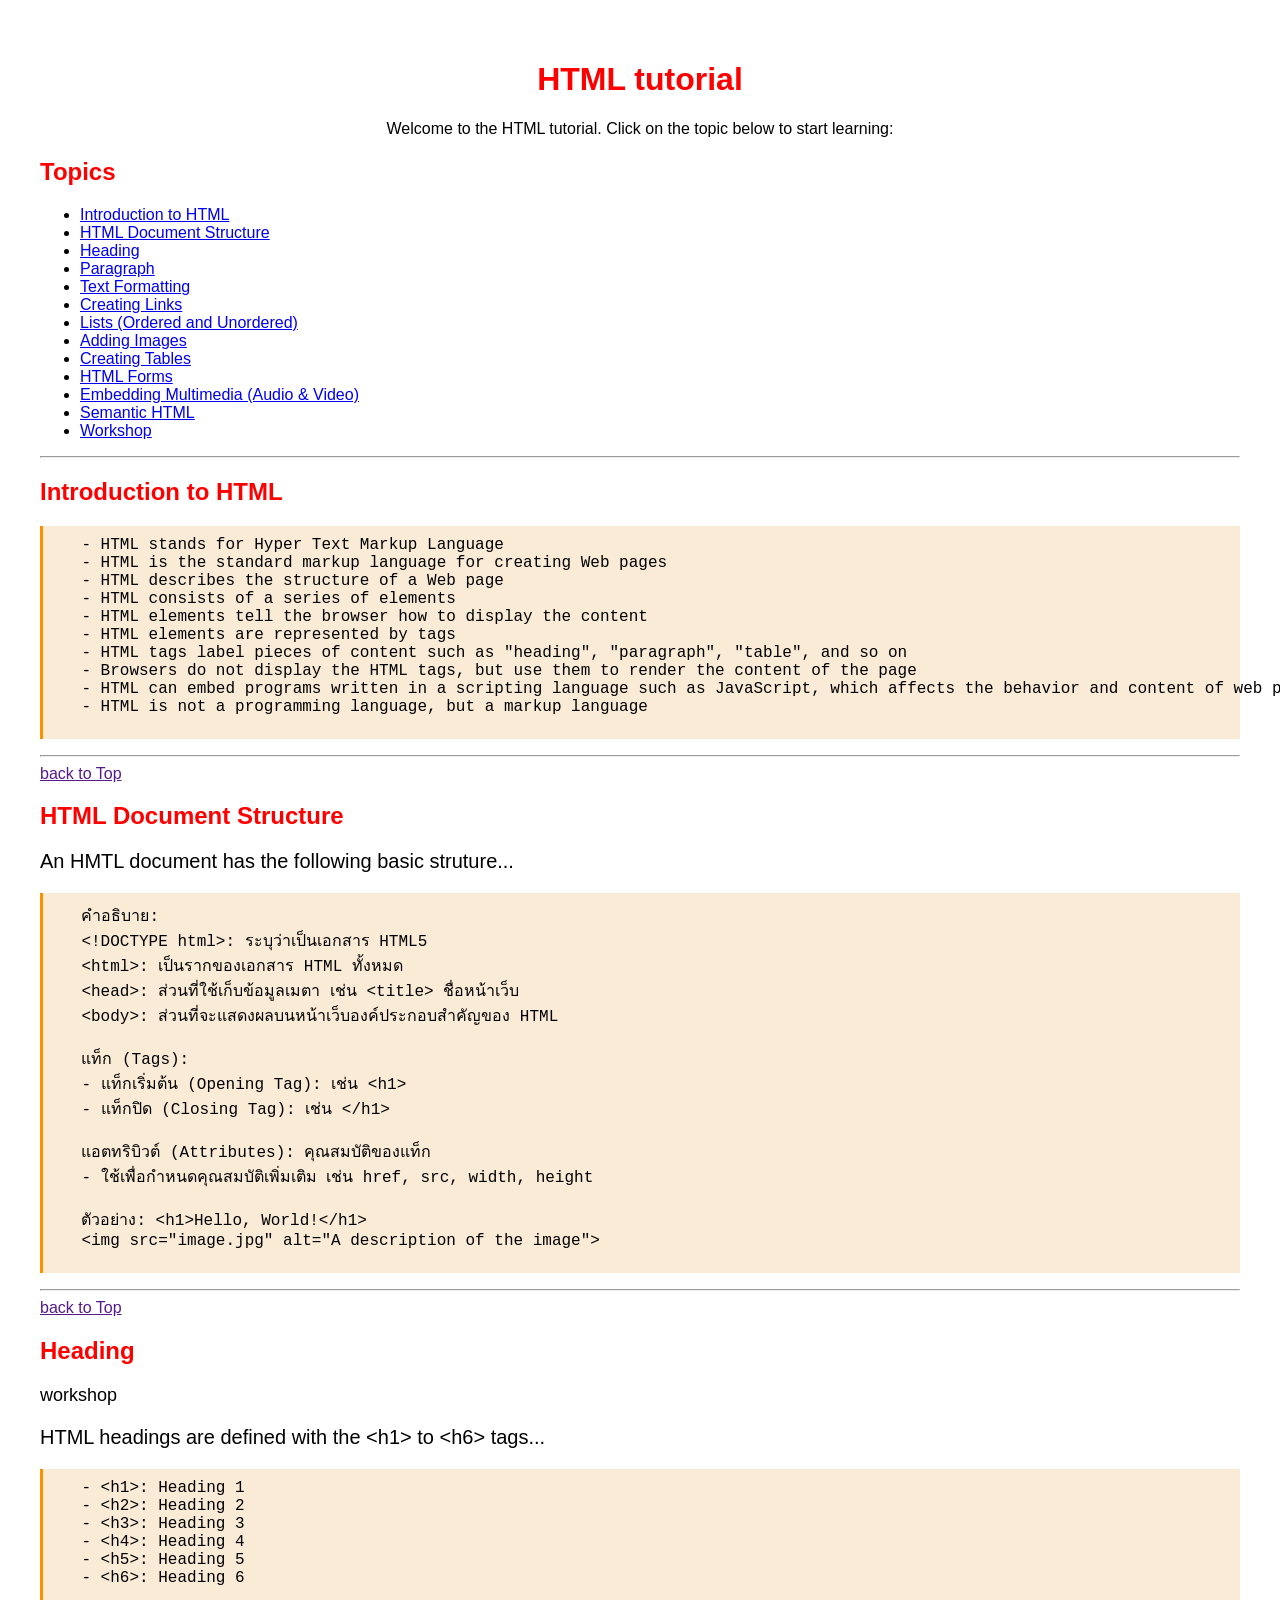
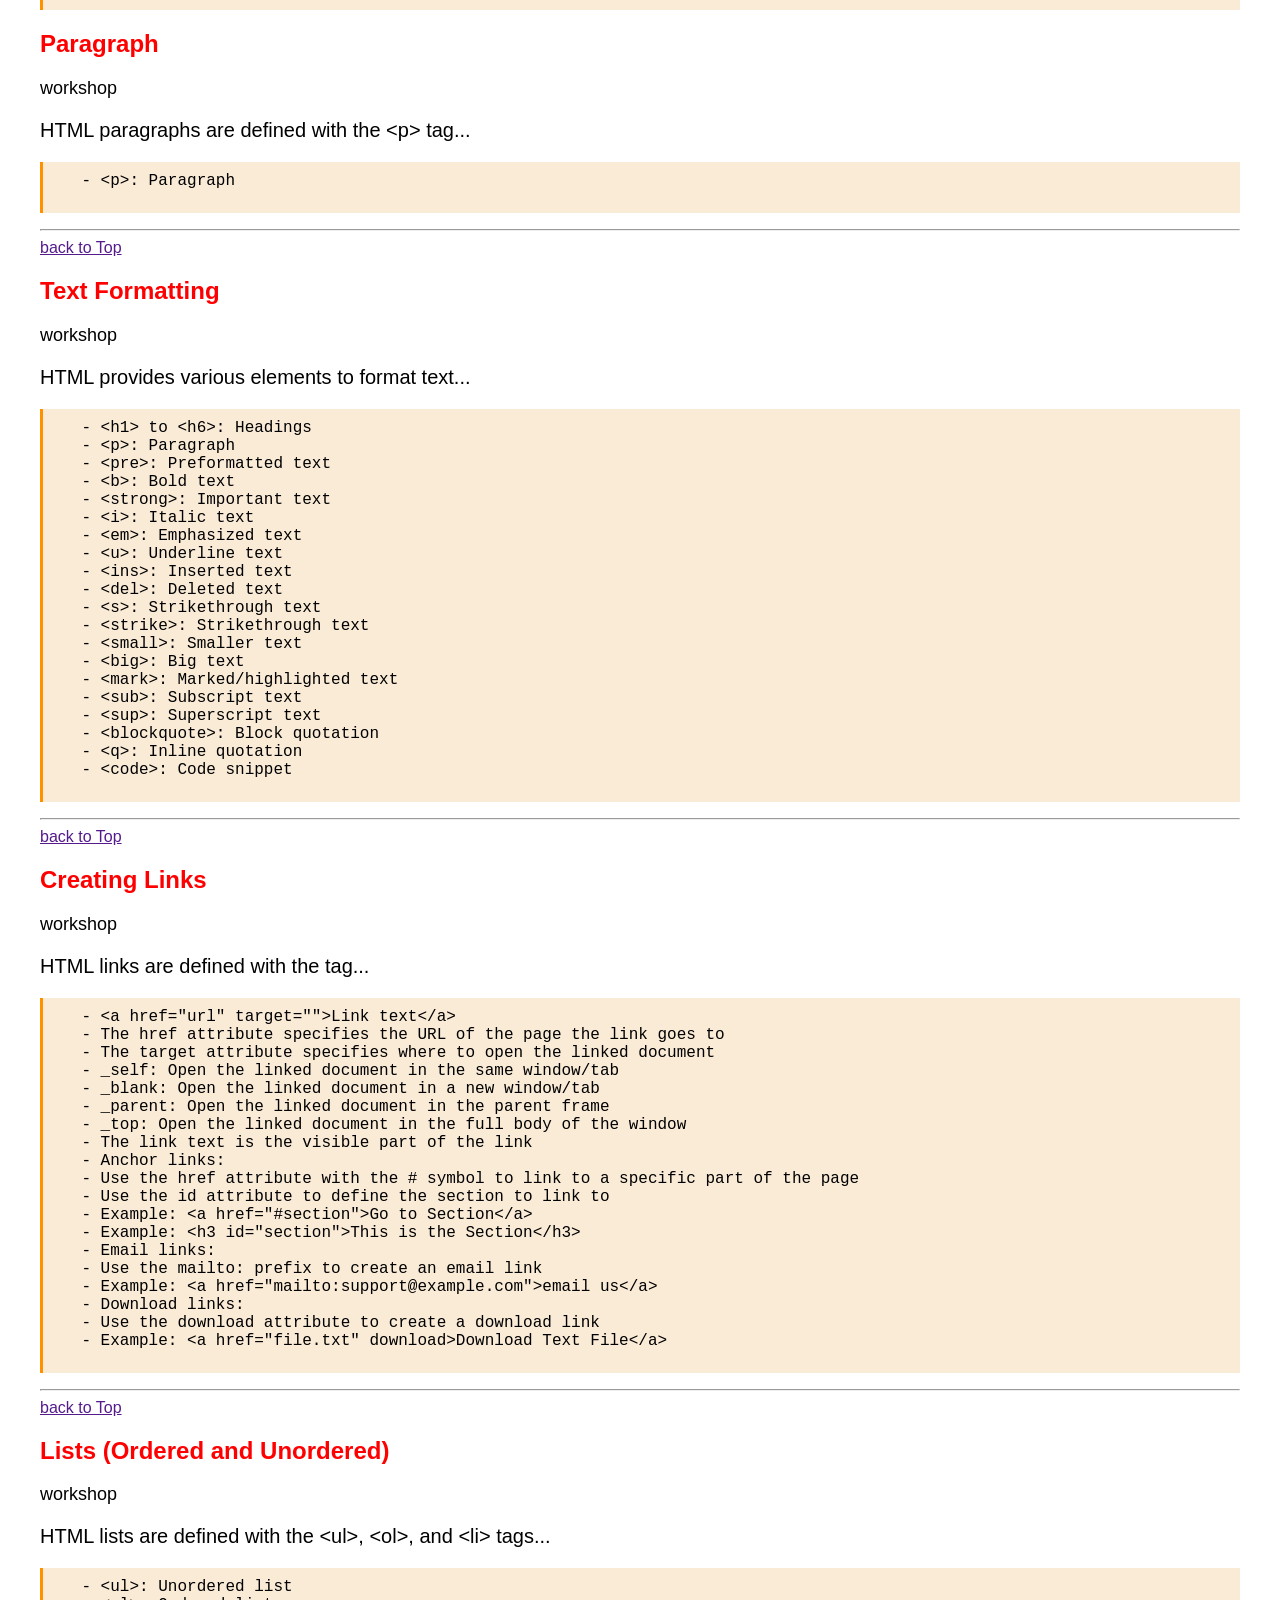
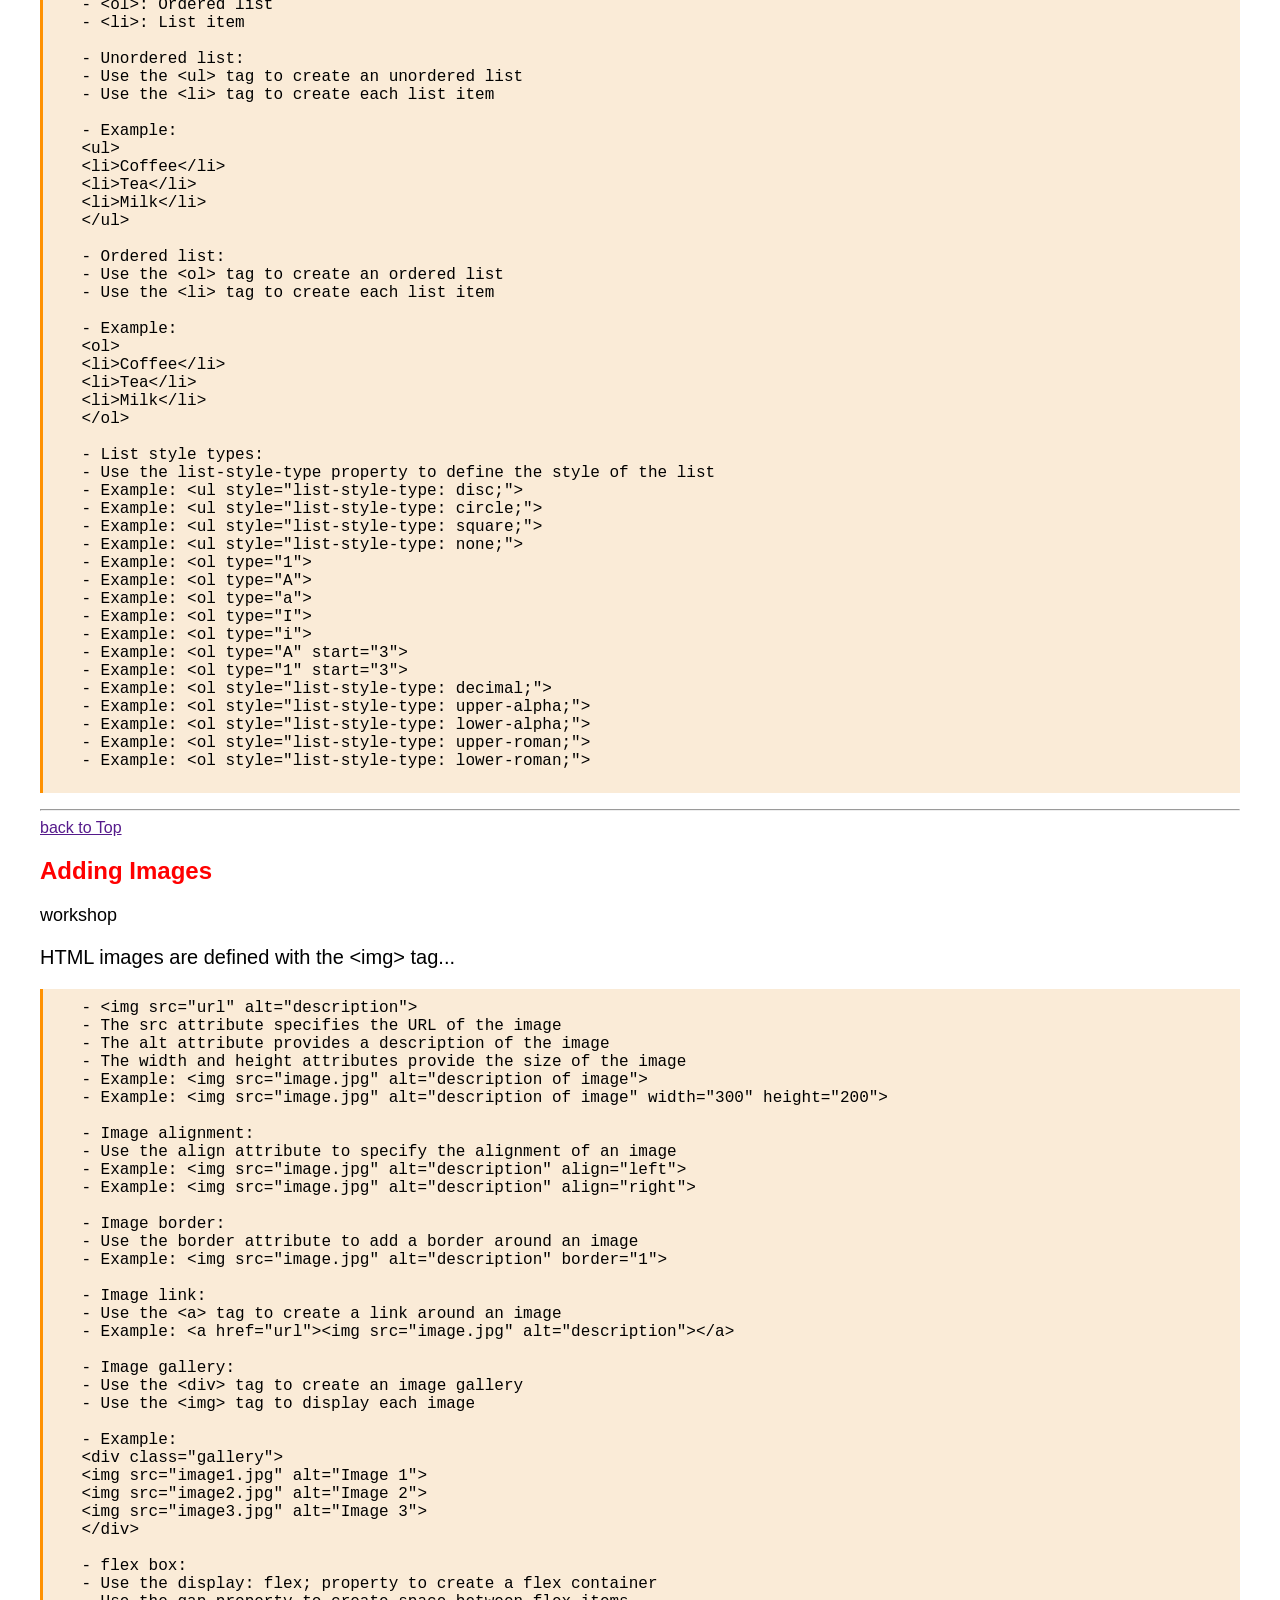
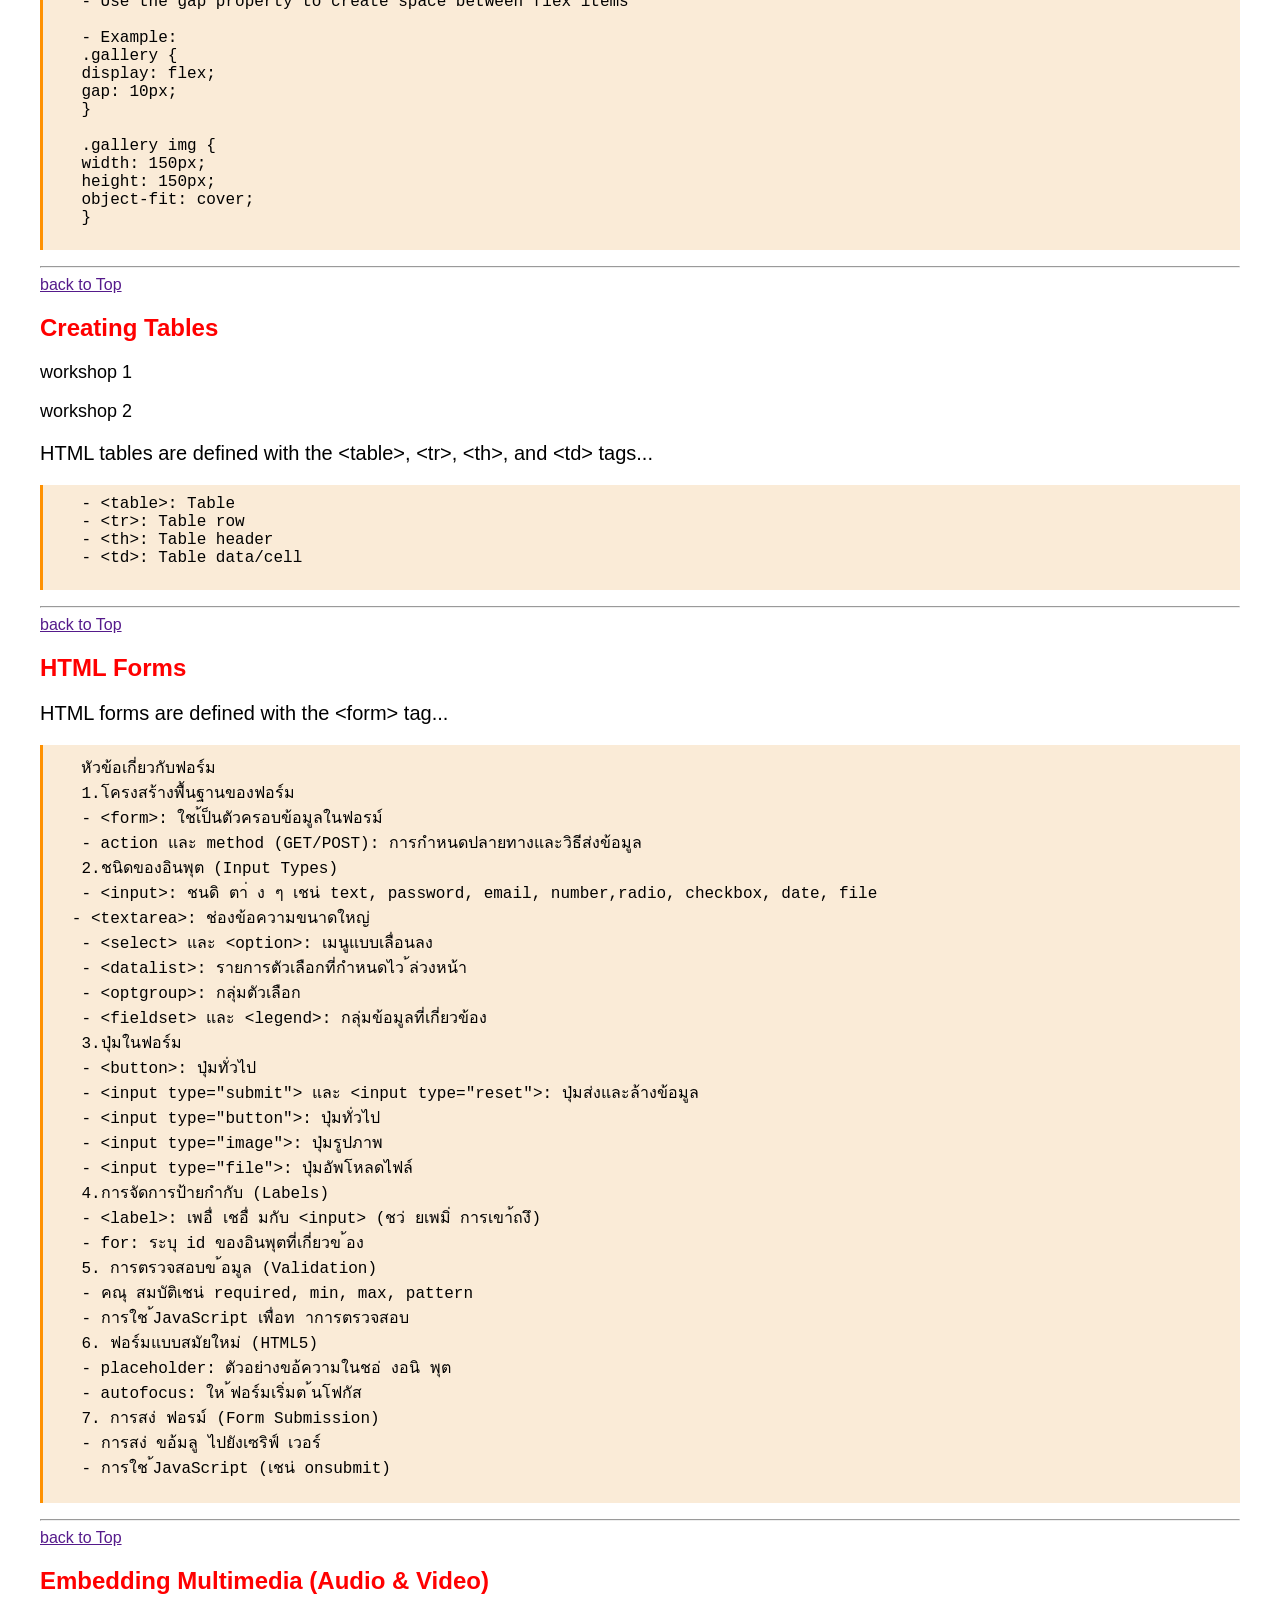
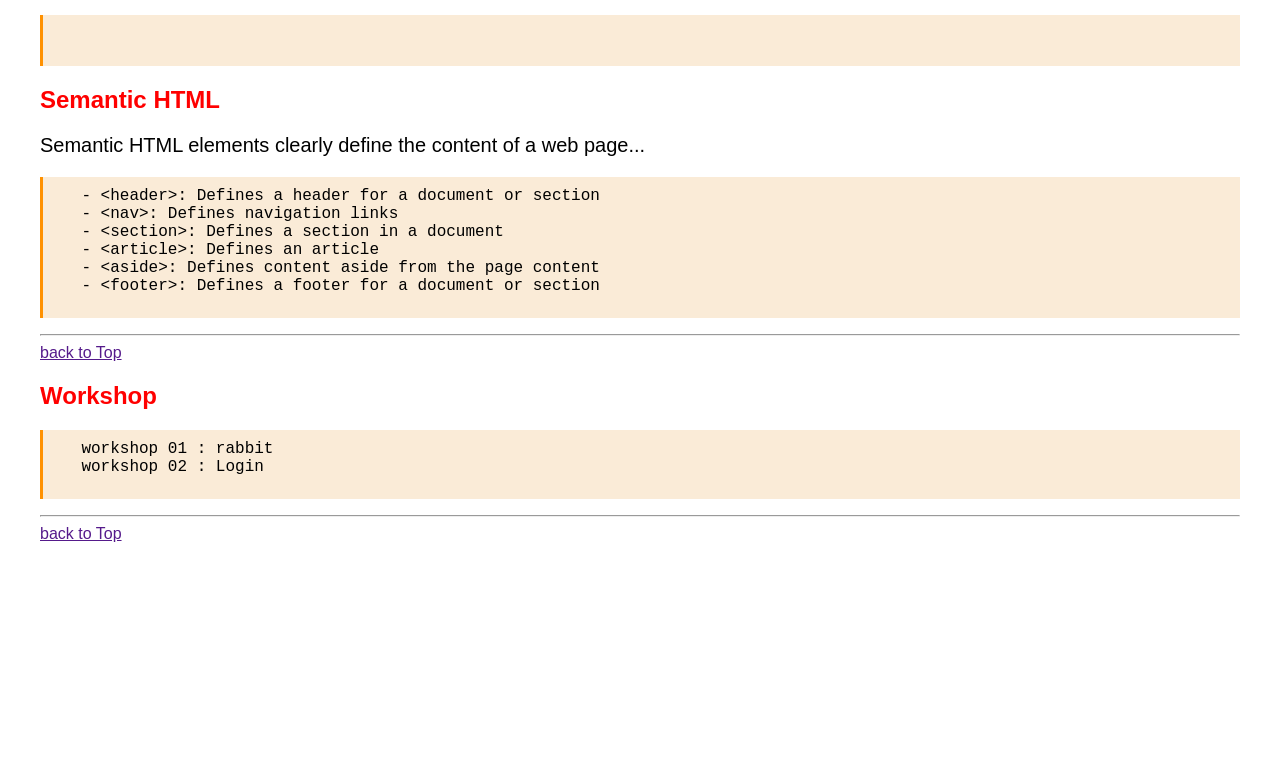
==== index.html @ 3cc13027 "update UI" ====
<!DOCTYPE html>
<html lang="en">
<head>
    <meta charset="UTF-8">
    <meta name="viewport" content="width=device-width, initial-scale=1.0">
    <meta name="description" content="เว็บไซต์สำหรับแนะนำการใช้งาน html css workshop">
    <title>Web WorkShop : 684259054</title>

    <style>
        body{
            font-family:'Segoe UI', Tahoma, Geneva, Verdana, sans-serif ;
            margin: 20px;
            padding: 20px ;
        }

        h1 {
    color: rgb(255, 0, 0);
    text-align: center;
}
h2 {
    color: rgb(255, 0, 0);
}
p {
    text-align: center;
}
.green-text{
    color: green;
}

    pre{
        background-color: antiquewhite;
        border-left: 3px solid #ff9100;
        padding: 10px 0 5px 0;
        font-size: 16px;
    }
    </style>
</head>
<body>
    <h1>HTML tutorial</h1>
    <p>Welcome to the HTML tutorial. Click on the topic below to start learning: </p>    
    <h2>Topics</h2>
    <ul>
        <li><a href="#introduction">Introduction to HTML</a></li>
        <li><a href="#document">HTML Document Structure</a></li>
        <li><a href="#heading">Heading</a></li>
        <li><a href="#paragraph">Paragraph</a></li>
        <li><a href="#text">Text Formatting</a></li>
        <li><a href="#links">Creating Links</a></li>
        <li><a href="#lists">Lists (Ordered and Unordered)</a></li>
        <li><a href="#images">Adding Images</a></li>
        <li><a href="#tables">Creating Tables</a></li>
        <li><a href="#forms">HTML Forms</a></li>
        <li><a href="#multimedia">Embedding Multimedia (Audio & Video)</a></li>
        <li><a href="#semantic">Semantic HTML</a></li>
        <li><a href="#workshop">Workshop</a></li>
    </ul>
    <hr>

    <!-- Introduction to HTML -->
    <h2 id="introduction">Introduction to HTML</h2>
    <pre>
    - HTML stands for Hyper Text Markup Language
    - HTML is the standard markup language for creating Web pages
    - HTML describes the structure of a Web page
    - HTML consists of a series of elements
    - HTML elements tell the browser how to display the content
    - HTML elements are represented by tags
    - HTML tags label pieces of content such as "heading", "paragraph", "table", and so on
    - Browsers do not display the HTML tags, but use them to render the content of the page
    - HTML can embed programs written in a scripting language such as JavaScript, which affects the behavior and content of web pages
    - HTML is not a programming language, but a markup language
    </pre>
    <hr>
    <a href="">back to Top</a>

    <!-- HTML Document Structure -->
    <h2 id="document">HTML Document Structure</h2>
    <p style="font-size: 20px;
    text-align: left;">An HMTL document has the following basic struture... </p>
    <pre>
    คำอธิบาย:
    &lt;!DOCTYPE html&gt;: ระบุว่าเป็นเอกสาร HTML5
    &lt;html&gt;: เป็นรากของเอกสาร HTML ทั้งหมด
    &lt;head&gt;: ส่วนที่ใช้เก็บข้อมูลเมตา เช่น &lt;title&gt; ชื่อหน้าเว็บ
    &lt;body&gt;: ส่วนที่จะแสดงผลบนหน้าเว็บองค์ประกอบสำคัญของ HTML

    แท็ก (Tags):
    - แท็กเริ่มต้น (Opening Tag): เช่น &lt;h1&gt;
    - แท็กปิด (Closing Tag): เช่น &lt;/h1&gt;

    แอตทริบิวต์ (Attributes): คุณสมบัติของแท็ก
    - ใช้เพื่อกำหนดคุณสมบัติเพิ่มเติม เช่น href, src, width, height

    ตัวอย่าง: &lt;h1&gt;Hello, World!&lt;/h1&gt;
    &lt;img src="image.jpg" alt="A description of the image"&gt;
    </pre>
    <hr>
    <a href="">back to Top</a>

    <!-- Heading -->
    <h2 id="heading">Heading</h2>
    <p style="font-size: 18px;
    text-align: left;">workshop </p>
    <p style="font-size: 20px;
    text-align: left;">HTML headings are defined with the &lt;h1&gt; to &lt;h6&gt; tags... </p>
    <pre>
    - &lt;h1&gt;: Heading 1
    - &lt;h2&gt;: Heading 2
    - &lt;h3&gt;: Heading 3
    - &lt;h4&gt;: Heading 4
    - &lt;h5&gt;: Heading 5
    - &lt;h6&gt;: Heading 6
    </pre>

    <!-- Paragraph -->
    <h2 id="paragraph">Paragraph</h2>
    <p style="font-size: 18px;
    text-align: left;">workshop </p>
    <p style="font-size: 20px;
    text-align: left;">HTML paragraphs are defined with the &lt;p&gt; tag... </p>
    <pre>
    - &lt;p&gt;: Paragraph
    </pre>
    <hr>
    <a href="">back to Top</a>

    <!-- Text Formatting -->
    <h2 id="text">Text Formatting</h2>
    <p style="font-size: 18px;
    text-align: left;">workshop </p>
    <p style="font-size: 20px;
    text-align: left;">HTML provides various elements to format text... </p>
    <pre>
    - &lt;h1&gt; to &lt;h6&gt;: Headings
    - &lt;p&gt;: Paragraph
    - &lt;pre&gt;: Preformatted text
    - &lt;b&gt;: Bold text
    - &lt;strong&gt;: Important text
    - &lt;i&gt;: Italic text
    - &lt;em&gt;: Emphasized text
    - &lt;u&gt;: Underline text
    - &lt;ins&gt;: Inserted text
    - &lt;del&gt;: Deleted text
    - &lt;s&gt;: Strikethrough text
    - &lt;strike&gt;: Strikethrough text
    - &lt;small&gt;: Smaller text
    - &lt;big&gt;: Big text
    - &lt;mark&gt;: Marked/highlighted text
    - &lt;sub&gt;: Subscript text
    - &lt;sup&gt;: Superscript text
    - &lt;blockquote&gt;: Block quotation
    - &lt;q&gt;: Inline quotation
    - &lt;code&gt;: Code snippet
    </pre>
    <hr>
    <a href="">back to Top</a>
    
    <!-- Creating Links -->
    <h2 id="links">Creating Links</h2>
    <p style="font-size: 18px;
    text-align: left;">workshop </p>
    <p style="font-size: 20px;
    text-align: left;">HTML links are defined with the <a> tag... </p>
    <pre>
    - &lt;a href="url" target=""&gt;Link text&lt;/a&gt;
    - The href attribute specifies the URL of the page the link goes to
    - The target attribute specifies where to open the linked document
    - _self: Open the linked document in the same window/tab
    - _blank: Open the linked document in a new window/tab
    - _parent: Open the linked document in the parent frame
    - _top: Open the linked document in the full body of the window
    - The link text is the visible part of the link
    - Anchor links:
    - Use the href attribute with the # symbol to link to a specific part of the page
    - Use the id attribute to define the section to link to
    - Example: &lt;a href="#section"&gt;Go to Section&lt;/a&gt;
    - Example: &lt;h3 id="section"&gt;This is the Section&lt;/h3&gt;
    - Email links:
    - Use the mailto: prefix to create an email link
    - Example: &lt;a href="mailto:support@example.com">email us&lt;/a&gt;
    - Download links:
    - Use the download attribute to create a download link
    - Example: &lt;a href="file.txt" download&gt;Download Text File&lt;/a&gt;
    </pre>
    <hr>
    <a href="">back to Top</a>
    
    <!-- Lists (Ordered and Unordered) -->
    <h2 id="lists">Lists (Ordered and Unordered)</h2>
    <p style="font-size: 18px;
    text-align: left;">workshop </p>
    <p style="font-size: 20px;
    text-align: left;">HTML lists are defined with the &lt;ul&gt;, &lt;ol&gt;, and &lt;li&gt; tags... </p>
    <pre>
    - &lt;ul&gt;: Unordered list
    - &lt;ol&gt;: Ordered list
    - &lt;li&gt;: List item

    - Unordered list:
    - Use the &lt;ul&gt; tag to create an unordered list
    - Use the &lt;li&gt; tag to create each list item

    - Example:
    &lt;ul&gt;
    &lt;li&gt;Coffee&lt;/li&gt;
    &lt;li&gt;Tea&lt;/li&gt;
    &lt;li&gt;Milk&lt;/li&gt;
    &lt;/ul&gt;

    - Ordered list:
    - Use the &lt;ol&gt; tag to create an ordered list
    - Use the &lt;li&gt; tag to create each list item

    - Example:
    &lt;ol&gt;
    &lt;li&gt;Coffee&lt;/li&gt;
    &lt;li&gt;Tea&lt;/li&gt;
    &lt;li&gt;Milk&lt;/li&gt;
    &lt;/ol&gt;

    - List style types:
    - Use the list-style-type property to define the style of the list
    - Example: &lt;ul style="list-style-type: disc;"&gt;
    - Example: &lt;ul style="list-style-type: circle;"&gt;
    - Example: &lt;ul style="list-style-type: square;"&gt;
    - Example: &lt;ul style="list-style-type: none;"&gt;
    - Example: &lt;ol type="1"&gt;
    - Example: &lt;ol type="A"&gt;
    - Example: &lt;ol type="a"&gt;
    - Example: &lt;ol type="I"&gt;
    - Example: &lt;ol type="i"&gt;
    - Example: &lt;ol type="A" start="3"&gt;
    - Example: &lt;ol type="1" start="3"&gt;
    - Example: &lt;ol style="list-style-type: decimal;"&gt;
    - Example: &lt;ol style="list-style-type: upper-alpha;"&gt;
    - Example: &lt;ol style="list-style-type: lower-alpha;"&gt;
    - Example: &lt;ol style="list-style-type: upper-roman;"&gt;
    - Example: &lt;ol style="list-style-type: lower-roman;"&gt;
    </pre>
    <hr>
    <a href="">back to Top</a>
    
    <!-- Adding Images -->
    <h2 id="images">Adding Images</h2>
    <p style="font-size: 18px;
    text-align: left;">workshop </p>
    <p style="font-size: 20px;
    text-align: left;">HTML images are defined with the &lt;img&gt; tag... </p>
    <pre>
    - &lt;img src="url" alt="description"&gt;
    - The src attribute specifies the URL of the image
    - The alt attribute provides a description of the image
    - The width and height attributes provide the size of the image
    - Example: &lt;img src="image.jpg" alt="description of image"&gt;
    - Example: &lt;img src="image.jpg" alt="description of image" width="300" height="200"&gt;

    - Image alignment:
    - Use the align attribute to specify the alignment of an image
    - Example: &lt;img src="image.jpg" alt="description" align="left"&gt;
    - Example: &lt;img src="image.jpg" alt="description" align="right"&gt;

    - Image border:
    - Use the border attribute to add a border around an image
    - Example: &lt;img src="image.jpg" alt="description" border="1"&gt;

    - Image link:
    - Use the &lt;a&gt; tag to create a link around an image
    - Example: &lt;a href="url"&gt;&lt;img src="image.jpg" alt="description"&gt;&lt;/a&gt;
    
    - Image gallery:
    - Use the &lt;div&gt; tag to create an image gallery
    - Use the &lt;img&gt; tag to display each image

    - Example:
    &lt;div class="gallery"&gt;
    &lt;img src="image1.jpg" alt="Image 1"&gt;
    &lt;img src="image2.jpg" alt="Image 2"&gt;
    &lt;img src="image3.jpg" alt="Image 3"&gt;
    &lt;/div&gt;

    - flex box:
    - Use the display: flex; property to create a flex container
    - Use the gap property to create space between flex items

    - Example:
    .gallery {
    display: flex;
    gap: 10px;
    }

    .gallery img {
    width: 150px;
    height: 150px;
    object-fit: cover;
    }
    </pre>
    <hr>
    <a href="">back to Top</a>
    
    <!-- Creating Tables -->
    <h2 id="tables">Creating Tables</h2>
    <p style="font-size: 18px;
    text-align: left;">workshop 1</p>
    <p style="font-size: 18px;
    text-align: left;">workshop 2</p>
    <p style="font-size: 20px;
    text-align: left;">HTML tables are defined with the &lt;table&gt;, &lt;tr&gt;, &lt;th&gt;, and &lt;td&gt; tags... </p>
    <pre>
    - &lt;table&gt;: Table
    - &lt;tr&gt;: Table row
    - &lt;th&gt;: Table header
    - &lt;td&gt;: Table data/cell
    </pre>
    <hr>
    <a href="">back to Top</a>
    
    <!-- HTML Forms -->
    <h2 id="forms">HTML Forms</h2>
    <p style="font-size: 20px;
    text-align: left;">HTML forms are defined with the &lt;form&gt; tag... </p>
    <pre>
    หัวข้อเกี่ยวกับฟอร์ม
    1.โครงสร้างพื้นฐานของฟอร์ม
    - &lt;form>: ใชเ้ป็นตัวครอบข้อมูลในฟอรม์
    - action และ method (GET/POST): การกำหนดปลายทางและวิธีส่งข้อมูล
    2.ชนิดของอินพุต (Input Types)
    - &lt;input>: ชนดิ ตา่ ง ๆ เชน่ text, password, email, number,radio, checkbox, date, file
   - &lt;textarea>: ช่องข้อความขนาดใหญ่
    - &lt;select> และ &lt;option>: เมนูแบบเลื่อนลง
    - &lt;datalist>: รายการตัวเลือกที่กำหนดไว ้ล่วงหน้า
    - &lt;optgroup>: กลุ่มตัวเลือก
    - &lt;fieldset> และ &lt;legend>: กลุ่มข้อมูลที่เกี่ยวข้อง
    3.ปุ่มในฟอร์ม
    - &lt;button>: ปุ่มทั่วไป
    - &lt;input type="submit"> และ &lt;input type="reset">: ปุ่มส่งและล้างข้อมูล
    - &lt;input type="button">: ปุ่มทั่วไป
    - &lt;input type="image">: ปุ่มรูปภาพ
    - &lt;input type="file">: ปุ่มอัพโหลดไฟล์
    4.การจัดการป้ายกำกับ (Labels)
    - &lt;label>: เพอื่ เชอื่ มกับ &lt;input> (ชว่ ยเพมิ่ การเขา้ถงึ)
    - for: ระบุ id ของอินพุตที่เกี่ยวข ้อง
    5. การตรวจสอบข ้อมูล (Validation)
    - คณุ สมบัติเชน่ required, min, max, pattern
    - การใช ้JavaScript เพื่อท าการตรวจสอบ
    6. ฟอร์มแบบสมัยใหม่ (HTML5)
    - placeholder: ตัวอย่างขอ้ความในชอ่ งอนิ พุต
    - autofocus: ให ้ฟอร์มเริ่มต ้นโฟกัส
    7. การสง่ ฟอรม์ (Form Submission)
    - การสง่ ขอ้มลู ไปยังเซริฟ์ เวอร์
    - การใช ้JavaScript (เชน่ onsubmit)
    </pre>
    <hr>
    <a href="">back to Top</a>
    
    <!-- Embedding Multimedia (Audio & Video) -->
    <h2 id="multimedia">Embedding Multimedia (Audio & Video)</h2>
    <pre>

    </pre>
    
    <!-- Semantic HTML -->
    <h2 id="semantic">Semantic HTML</h2>
    <p style="font-size: 20px;
    text-align: left;">Semantic HTML elements clearly define the content of a web page... </p>
    <pre>
    - &lt;header&gt;: Defines a header for a document or section
    - &lt;nav&gt;: Defines navigation links
    - &lt;section&gt;: Defines a section in a document
    - &lt;article&gt;: Defines an article
    - &lt;aside&gt;: Defines content aside from the page content
    - &lt;footer&gt;: Defines a footer for a document or section
    </pre>
    <hr>
    <a href="">back to Top</a>
    
    <!-- Workshop -->
    <h2 id="workshop">Workshop</h2>
    <pre>
    workshop 01 : rabbit
    workshop 02 : Login
    </pre>
    <hr>
    <a href="">back to Top</a>
</body>
</html>
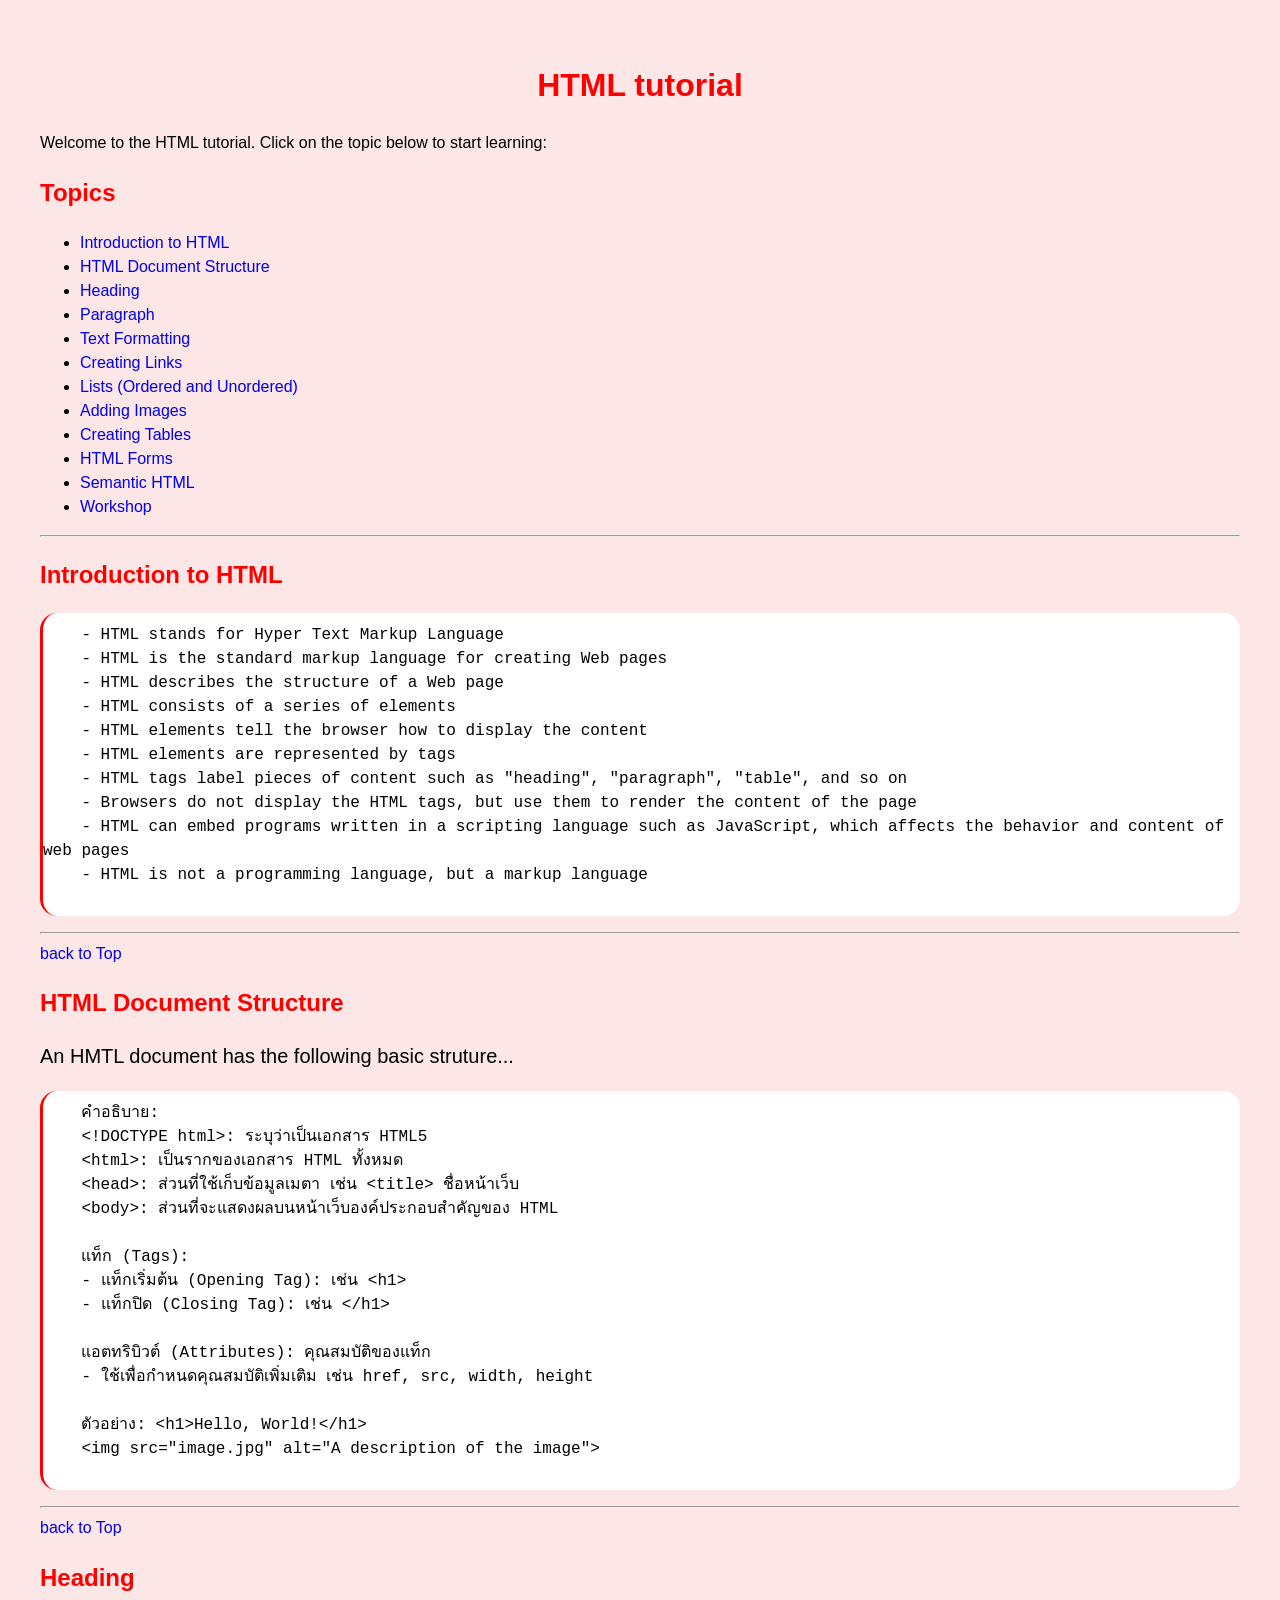
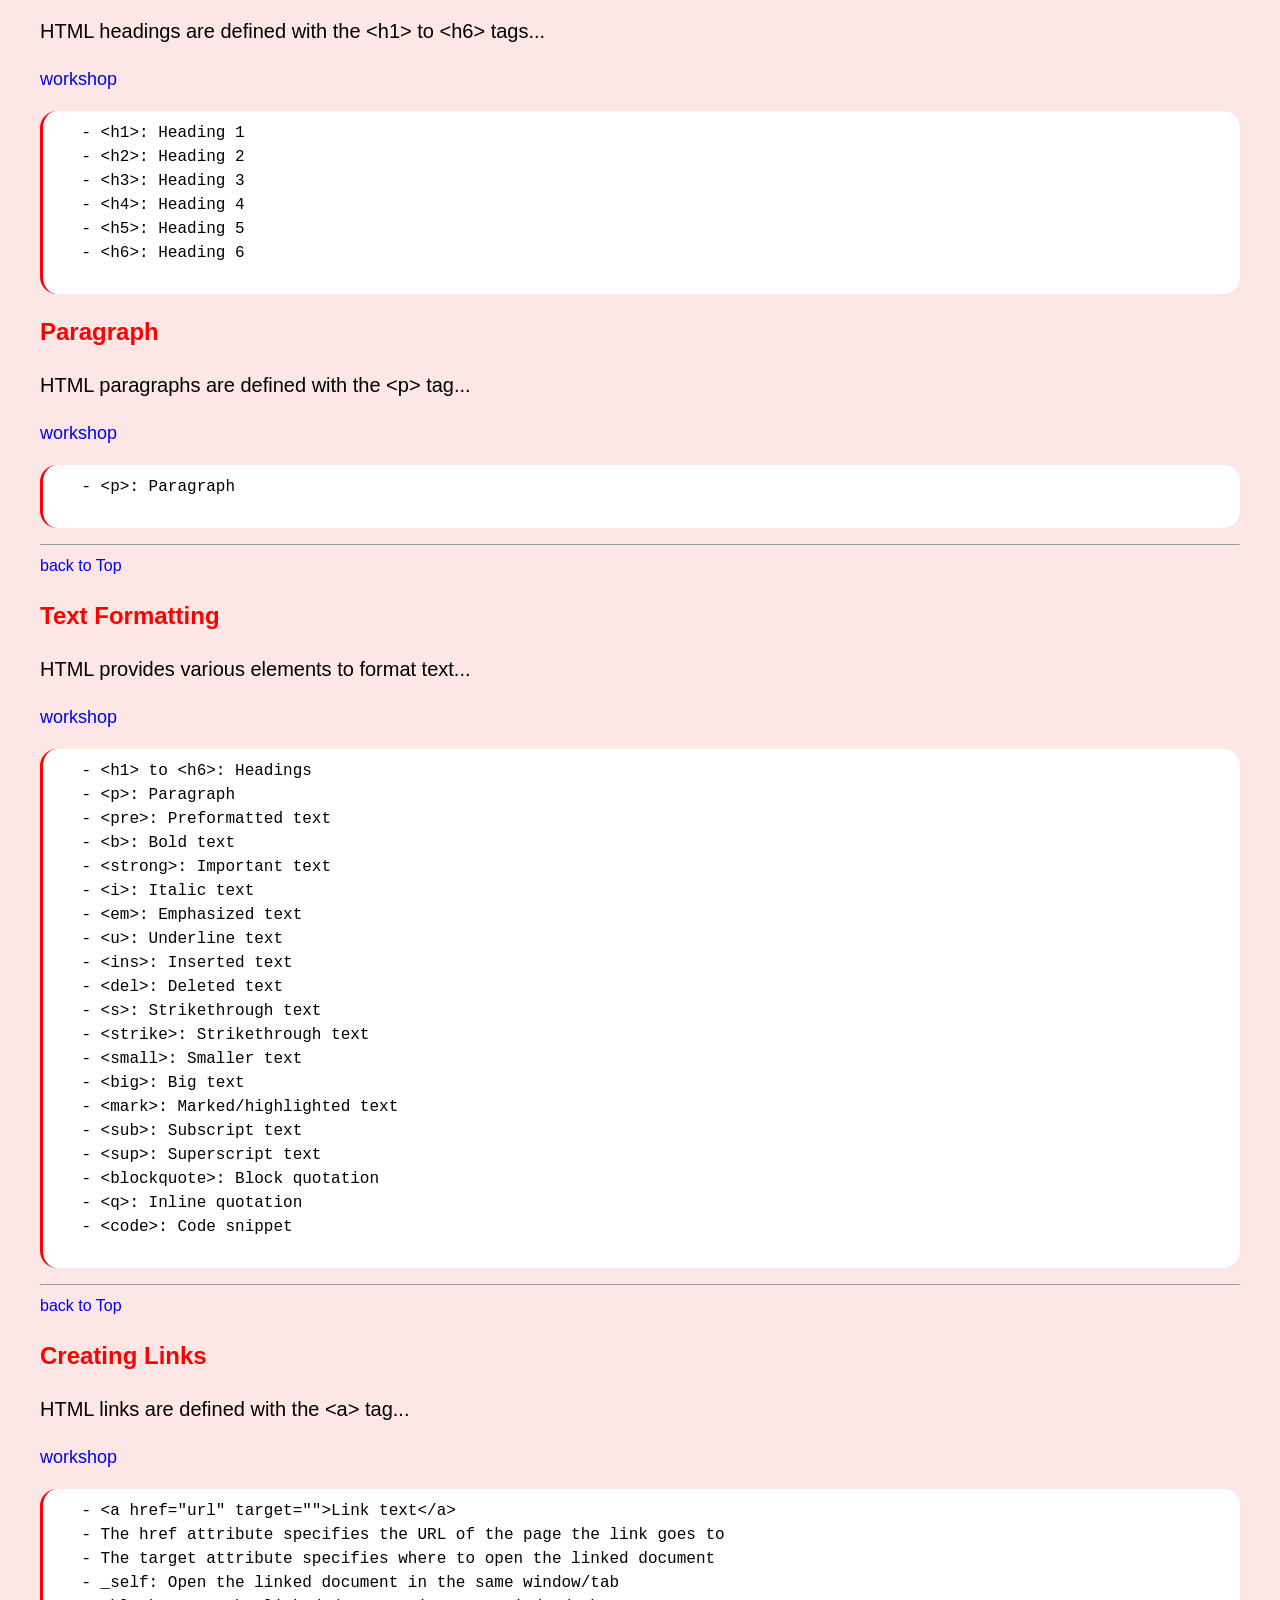
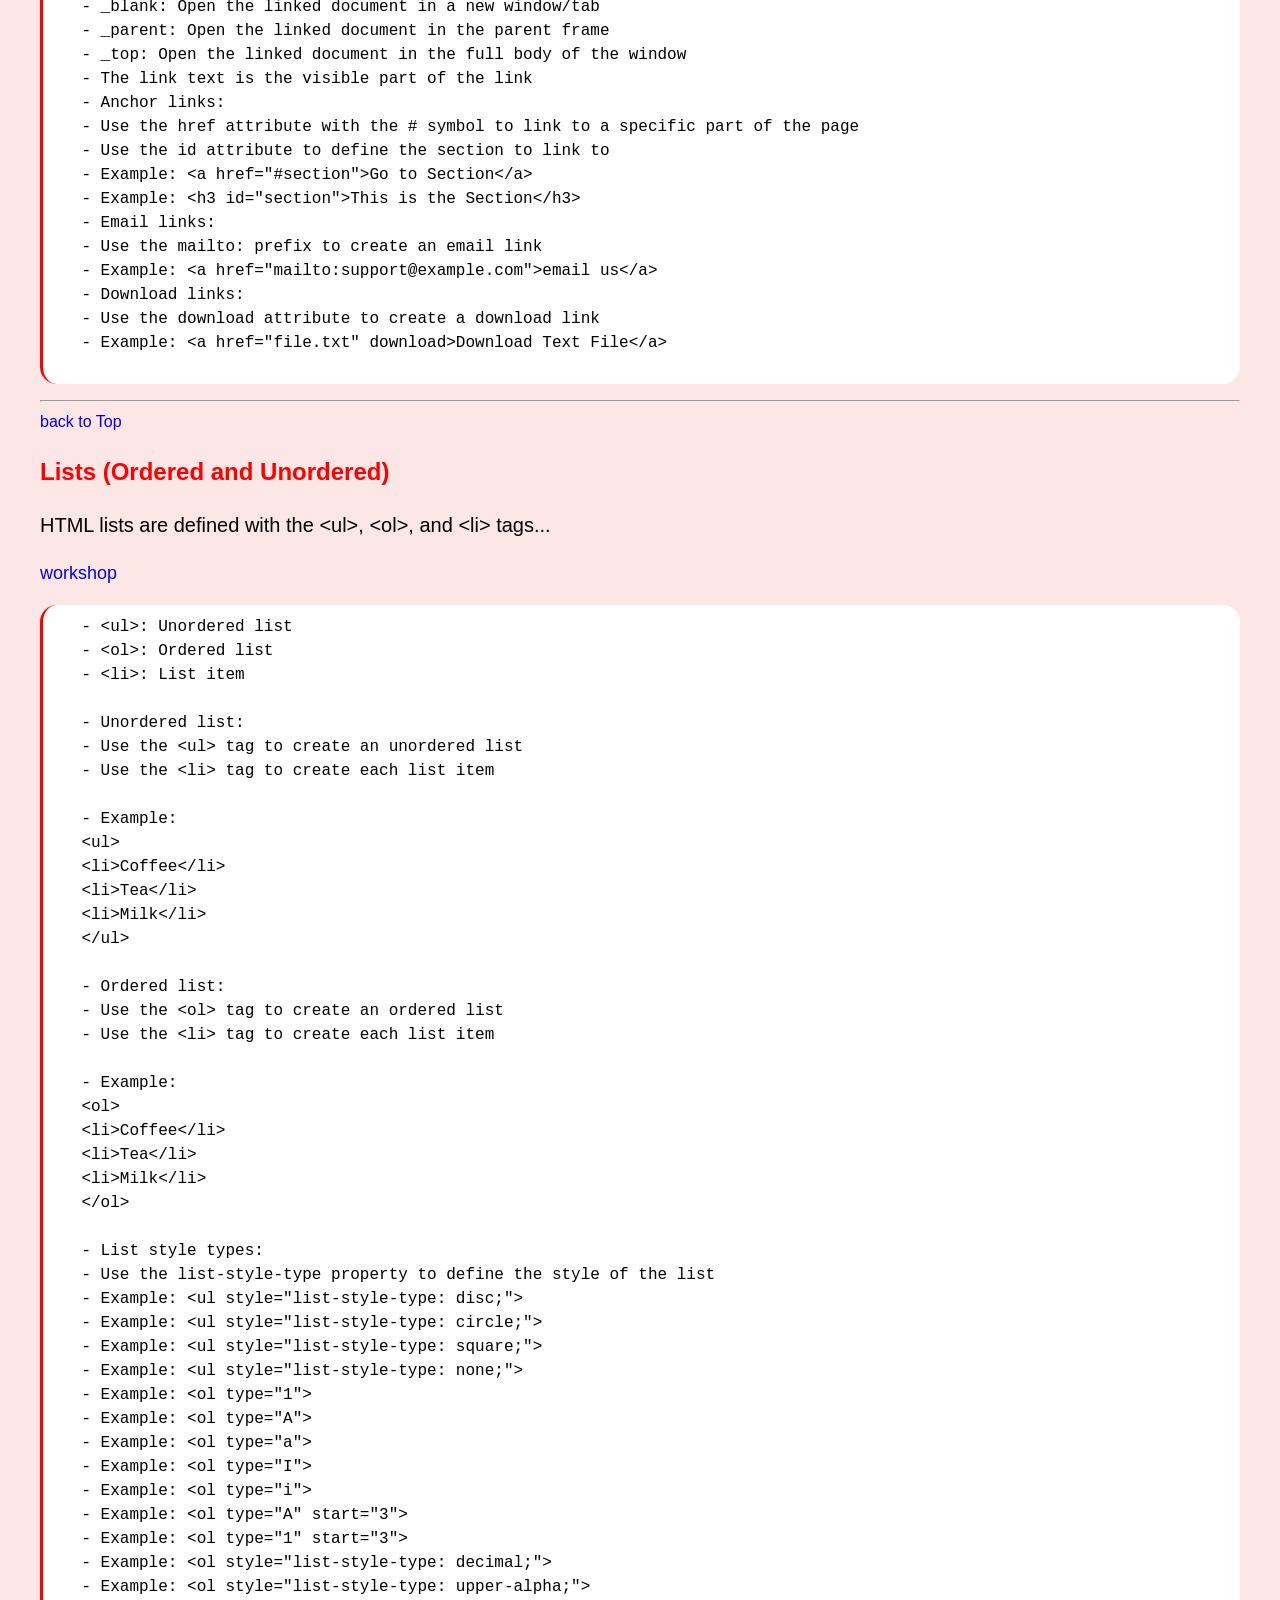
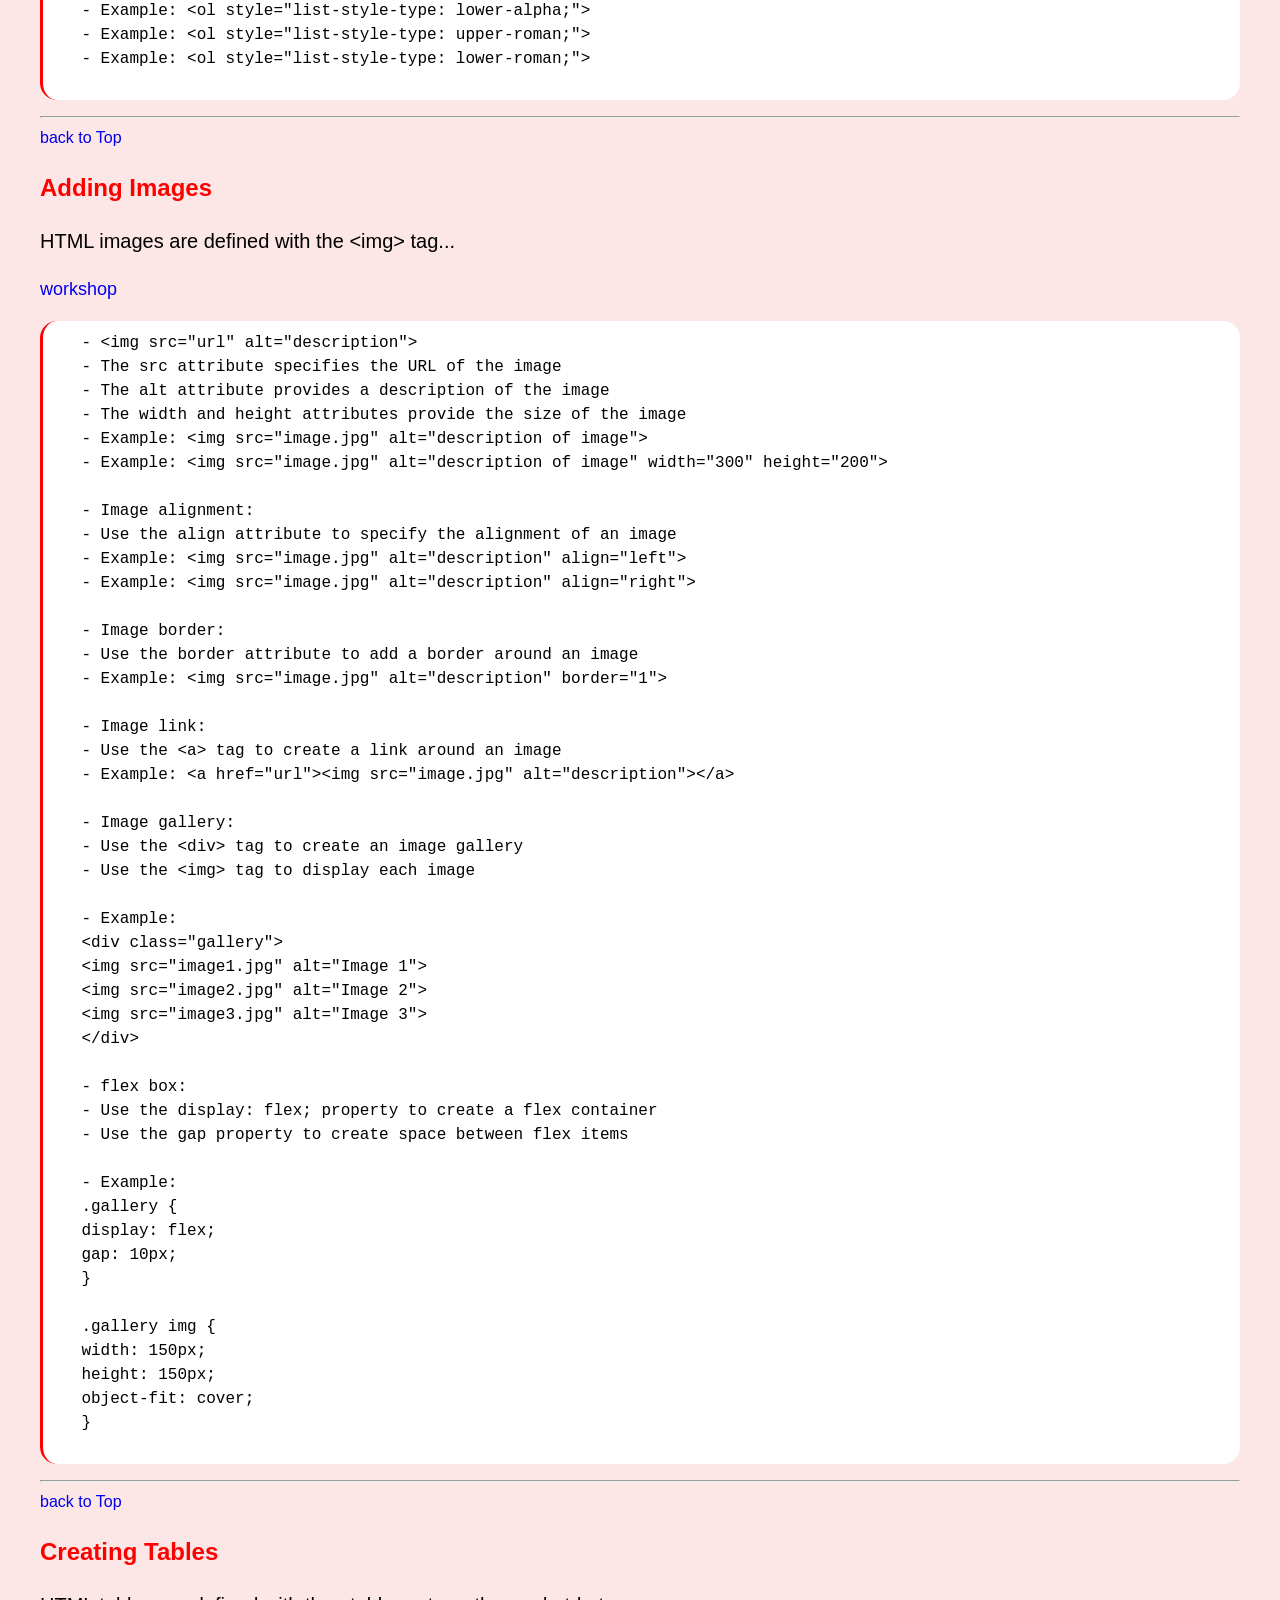
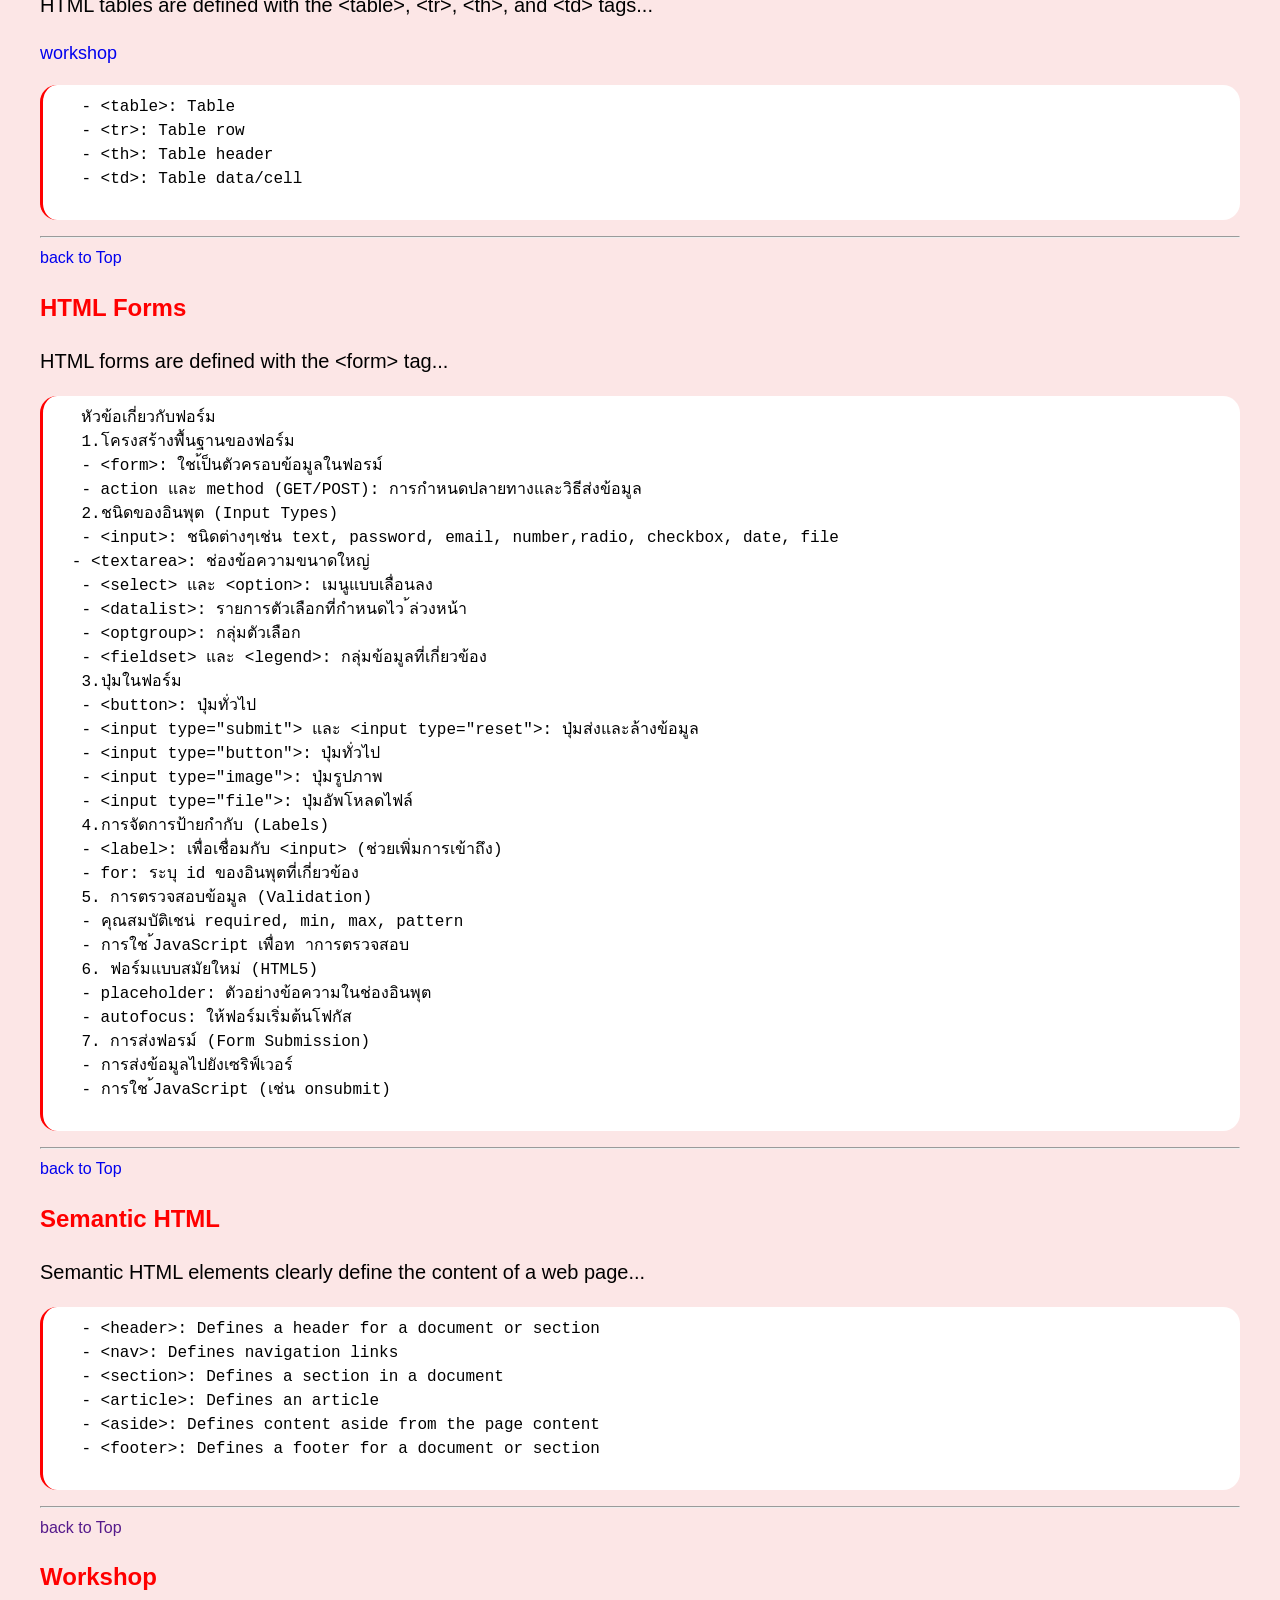
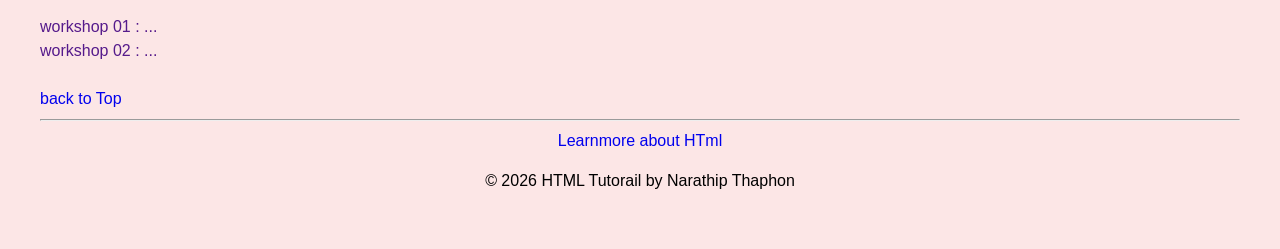
==== commit 1cf88de8: "finish topic v1" ====
--- a/index.html
+++ b/index.html
@@ -7,10 +7,15 @@
     <title>Web WorkShop : 684259054</title>
 
     <style>
+        html{
+        scroll-behavior: smooth;
+    }
         body{
             font-family:'Segoe UI', Tahoma, Geneva, Verdana, sans-serif ;
             margin: 20px;
             padding: 20px ;
+            background-color: rgba(248, 173, 173, 0.295);
+            line-height: 1.5;
         }
 
         h1 {
@@ -20,23 +25,34 @@
 h2 {
     color: rgb(255, 0, 0);
 }
-p {
-    text-align: center;
-}
 .green-text{
     color: green;
 }
 
     pre{
-        background-color: antiquewhite;
-        border-left: 3px solid #ff9100;
+        background-color: rgb(255, 255, 255);
+        border-left: 3px solid #ff0000;
         padding: 10px 0 5px 0;
         font-size: 16px;
-    }
+        white-space: pre-wrap;
+        border-radius: 17px;
+    }
+    a{
+        text-decoration: none;
+        
+    }
+    a:hover{
+        text-decoration: underline;
+        color: red;
+    }
+    .text-center {
+        text-align: center;
+    }
+
     </style>
 </head>
 <body>
-    <h1>HTML tutorial</h1>
+    <h1 id="top">HTML tutorial</h1>
     <p>Welcome to the HTML tutorial. Click on the topic below to start learning: </p>    
     <h2>Topics</h2>
     <ul>
@@ -50,7 +66,6 @@
         <li><a href="#images">Adding Images</a></li>
         <li><a href="#tables">Creating Tables</a></li>
         <li><a href="#forms">HTML Forms</a></li>
-        <li><a href="#multimedia">Embedding Multimedia (Audio & Video)</a></li>
         <li><a href="#semantic">Semantic HTML</a></li>
         <li><a href="#workshop">Workshop</a></li>
     </ul>
@@ -71,7 +86,7 @@
     - HTML is not a programming language, but a markup language
     </pre>
     <hr>
-    <a href="">back to Top</a>
+    <a href="#top">back to Top</a>
 
     <!-- HTML Document Structure -->
     <h2 id="document">HTML Document Structure</h2>
@@ -95,14 +110,15 @@
     &lt;img src="image.jpg" alt="A description of the image"&gt;
     </pre>
     <hr>
-    <a href="">back to Top</a>
+    <a href="#top">back to Top</a>
 
     <!-- Heading -->
     <h2 id="heading">Heading</h2>
-    <p style="font-size: 18px;
-    text-align: left;">workshop </p>
+    
     <p style="font-size: 20px;
     text-align: left;">HTML headings are defined with the &lt;h1&gt; to &lt;h6&gt; tags... </p>
+    <p style="font-size: 18px;
+    text-align: left;"><a href="W03-heading.html">workshop</a></p>
     <pre>
     - &lt;h1&gt;: Heading 1
     - &lt;h2&gt;: Heading 2
@@ -114,22 +130,23 @@
 
     <!-- Paragraph -->
     <h2 id="paragraph">Paragraph</h2>
-    <p style="font-size: 18px;
-    text-align: left;">workshop </p>
+    
     <p style="font-size: 20px;
     text-align: left;">HTML paragraphs are defined with the &lt;p&gt; tag... </p>
+    <p style="font-size: 18px;
+    text-align: left;"><a href="W03-heading.html">workshop</a></p>
     <pre>
     - &lt;p&gt;: Paragraph
     </pre>
     <hr>
-    <a href="">back to Top</a>
+    <a href="#top">back to Top</a>
 
     <!-- Text Formatting -->
     <h2 id="text">Text Formatting</h2>
-    <p style="font-size: 18px;
-    text-align: left;">workshop </p>
     <p style="font-size: 20px;
     text-align: left;">HTML provides various elements to format text... </p>
+    <p style="font-size: 18px;
+    text-align: left;"><a href="W03-heading.html">workshop</a></p>
     <pre>
     - &lt;h1&gt; to &lt;h6&gt;: Headings
     - &lt;p&gt;: Paragraph
@@ -153,14 +170,15 @@
     - &lt;code&gt;: Code snippet
     </pre>
     <hr>
-    <a href="">back to Top</a>
+    <a href="#top">back to Top</a>
     
     <!-- Creating Links -->
     <h2 id="links">Creating Links</h2>
-    <p style="font-size: 18px;
-    text-align: left;">workshop </p>
-    <p style="font-size: 20px;
-    text-align: left;">HTML links are defined with the <a> tag... </p>
+    
+    <p style="font-size: 20px;
+    text-align: left;">HTML links are defined with the &lt;a&gt; tag... </p>
+    <p style="font-size: 18px;
+    text-align: left;"><a href="W03-heading.html">workshop</a></p>
     <pre>
     - &lt;a href="url" target=""&gt;Link text&lt;/a&gt;
     - The href attribute specifies the URL of the page the link goes to
@@ -183,14 +201,15 @@
     - Example: &lt;a href="file.txt" download&gt;Download Text File&lt;/a&gt;
     </pre>
     <hr>
-    <a href="">back to Top</a>
+    <a href="#top">back to Top</a>
     
     <!-- Lists (Ordered and Unordered) -->
     <h2 id="lists">Lists (Ordered and Unordered)</h2>
-    <p style="font-size: 18px;
-    text-align: left;">workshop </p>
+    
     <p style="font-size: 20px;
     text-align: left;">HTML lists are defined with the &lt;ul&gt;, &lt;ol&gt;, and &lt;li&gt; tags... </p>
+    <p style="font-size: 18px;
+    text-align: left;"><a href="W03-heading.html">workshop</a></p>
     <pre>
     - &lt;ul&gt;: Unordered list
     - &lt;ol&gt;: Ordered list
@@ -238,14 +257,15 @@
     - Example: &lt;ol style="list-style-type: lower-roman;"&gt;
     </pre>
     <hr>
-    <a href="">back to Top</a>
+    <a href="#top">back to Top</a>
     
     <!-- Adding Images -->
     <h2 id="images">Adding Images</h2>
-    <p style="font-size: 18px;
-    text-align: left;">workshop </p>
+    
     <p style="font-size: 20px;
     text-align: left;">HTML images are defined with the &lt;img&gt; tag... </p>
+    <p style="font-size: 18px;
+    text-align: left;"><a href="W03-heading.html">workshop</a></p>
     <pre>
     - &lt;img src="url" alt="description"&gt;
     - The src attribute specifies the URL of the image
@@ -295,16 +315,15 @@
     }
     </pre>
     <hr>
-    <a href="">back to Top</a>
+    <a href="#top">back to Top</a>
     
     <!-- Creating Tables -->
     <h2 id="tables">Creating Tables</h2>
-    <p style="font-size: 18px;
-    text-align: left;">workshop 1</p>
-    <p style="font-size: 18px;
-    text-align: left;">workshop 2</p>
+    
     <p style="font-size: 20px;
     text-align: left;">HTML tables are defined with the &lt;table&gt;, &lt;tr&gt;, &lt;th&gt;, and &lt;td&gt; tags... </p>
+    <p style="font-size: 18px;
+    text-align: left;"><a href="W03-heading.html">workshop</a></p>
     <pre>
     - &lt;table&gt;: Table
     - &lt;tr&gt;: Table row
@@ -312,7 +331,7 @@
     - &lt;td&gt;: Table data/cell
     </pre>
     <hr>
-    <a href="">back to Top</a>
+    <a href="#top">back to Top</a>
     
     <!-- HTML Forms -->
     <h2 id="forms">HTML Forms</h2>
@@ -324,7 +343,7 @@
     - &lt;form>: ใชเ้ป็นตัวครอบข้อมูลในฟอรม์
     - action และ method (GET/POST): การกำหนดปลายทางและวิธีส่งข้อมูล
     2.ชนิดของอินพุต (Input Types)
-    - &lt;input>: ชนดิ ตา่ ง ๆ เชน่ text, password, email, number,radio, checkbox, date, file
+    - &lt;input>: ชนิดต่างๆเช่น text, password, email, number,radio, checkbox, date, file
    - &lt;textarea>: ช่องข้อความขนาดใหญ่
     - &lt;select> และ &lt;option>: เมนูแบบเลื่อนลง
     - &lt;datalist>: รายการตัวเลือกที่กำหนดไว ้ล่วงหน้า
@@ -337,26 +356,20 @@
     - &lt;input type="image">: ปุ่มรูปภาพ
     - &lt;input type="file">: ปุ่มอัพโหลดไฟล์
     4.การจัดการป้ายกำกับ (Labels)
-    - &lt;label>: เพอื่ เชอื่ มกับ &lt;input> (ชว่ ยเพมิ่ การเขา้ถงึ)
-    - for: ระบุ id ของอินพุตที่เกี่ยวข ้อง
-    5. การตรวจสอบข ้อมูล (Validation)
-    - คณุ สมบัติเชน่ required, min, max, pattern
+    - &lt;label>: เพื่อเชื่อมกับ &lt;input> (ช่วยเพิ่มการเข้าถึง)
+    - for: ระบุ id ของอินพุตที่เกี่ยวข้อง
+    5. การตรวจสอบข้อมูล (Validation)
+    - คุณสมบัติเชน่ required, min, max, pattern
     - การใช ้JavaScript เพื่อท าการตรวจสอบ
     6. ฟอร์มแบบสมัยใหม่ (HTML5)
-    - placeholder: ตัวอย่างขอ้ความในชอ่ งอนิ พุต
-    - autofocus: ให ้ฟอร์มเริ่มต ้นโฟกัส
-    7. การสง่ ฟอรม์ (Form Submission)
-    - การสง่ ขอ้มลู ไปยังเซริฟ์ เวอร์
-    - การใช ้JavaScript (เชน่ onsubmit)
-    </pre>
-    <hr>
-    <a href="">back to Top</a>
-    
-    <!-- Embedding Multimedia (Audio & Video) -->
-    <h2 id="multimedia">Embedding Multimedia (Audio & Video)</h2>
-    <pre>
-
-    </pre>
+    - placeholder: ตัวอย่างข้อความในช่องอินพุต
+    - autofocus: ให้ฟอร์มเริ่มต้นโฟกัส
+    7. การส่งฟอรม์ (Form Submission)
+    - การส่งข้อมูลไปยังเซริฟ์เวอร์
+    - การใช ้JavaScript (เช่น onsubmit)
+    </pre>
+    <hr>
+    <a href="#top">back to Top</a>
     
     <!-- Semantic HTML -->
     <h2 id="semantic">Semantic HTML</h2>
@@ -375,11 +388,16 @@
     
     <!-- Workshop -->
     <h2 id="workshop">Workshop</h2>
-    <pre>
-    workshop 01 : rabbit
-    workshop 02 : Login
-    </pre>
-    <hr>
-    <a href="">back to Top</a>
+    <a href="">workshop 01 : ...</a>
+    <br>
+    <a href="">workshop 02 : ...</a>
+<br><br>
+    <a href="#top">back to Top</a>
+    <hr>
+    <div class="text-center">
+        <a href="https://www.w3schools.com/html">Learnmore about HTml</a>
+        <p >&COPY; 2026 HTML Tutorail by Narathip Thaphon</p>
+    </div>
+    
 </body>
 </html>
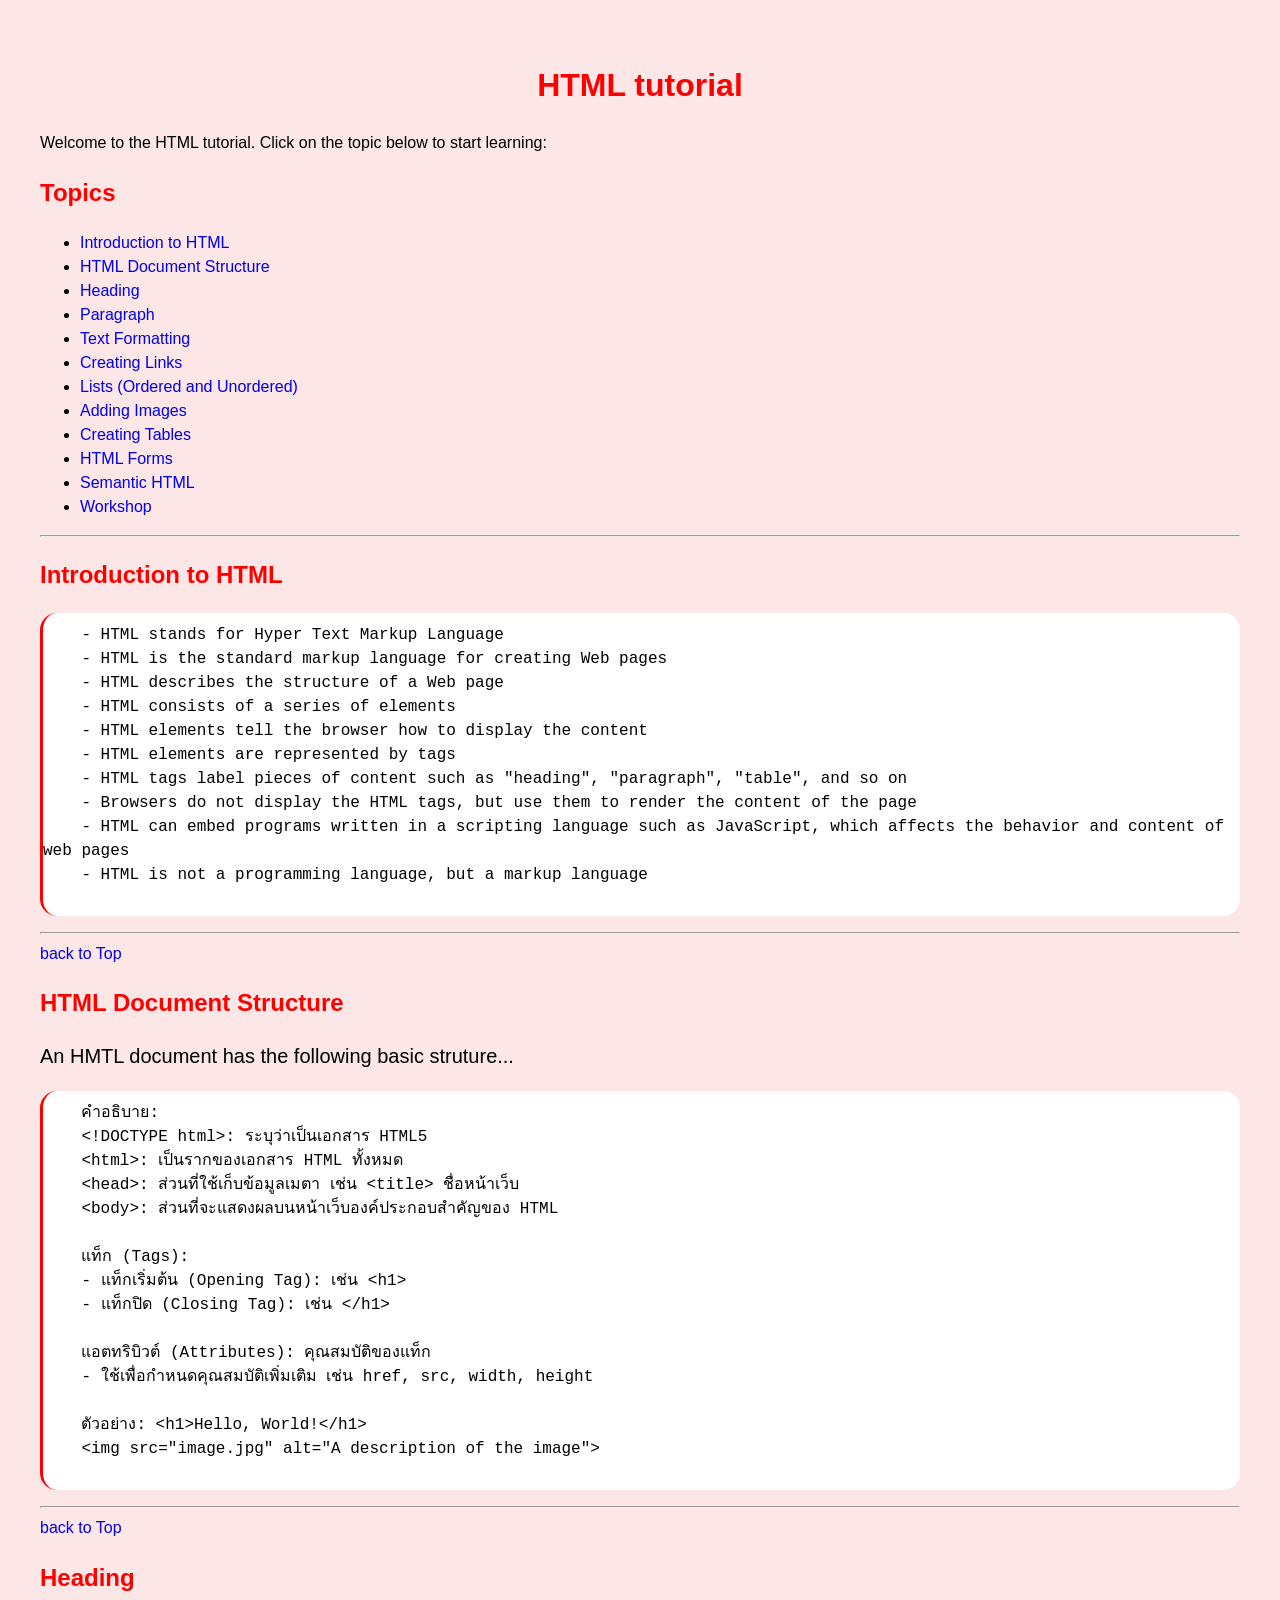
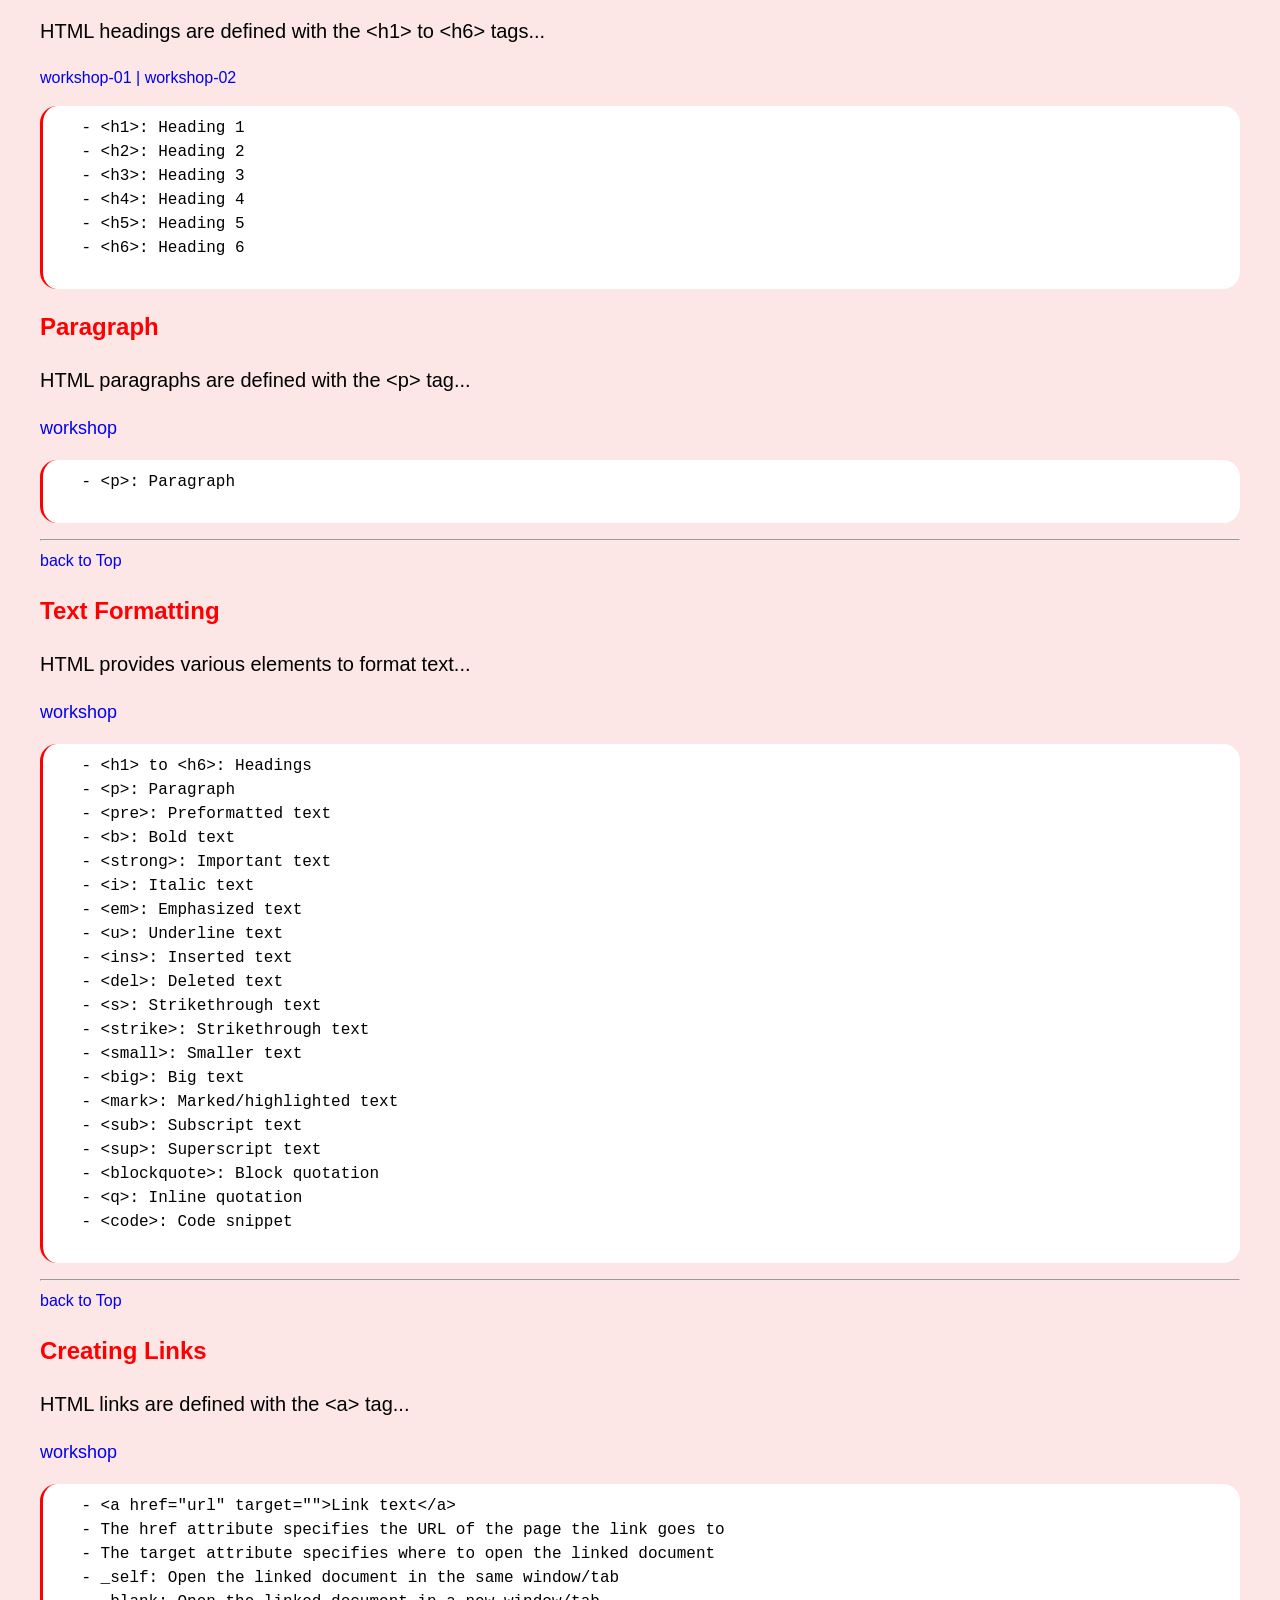
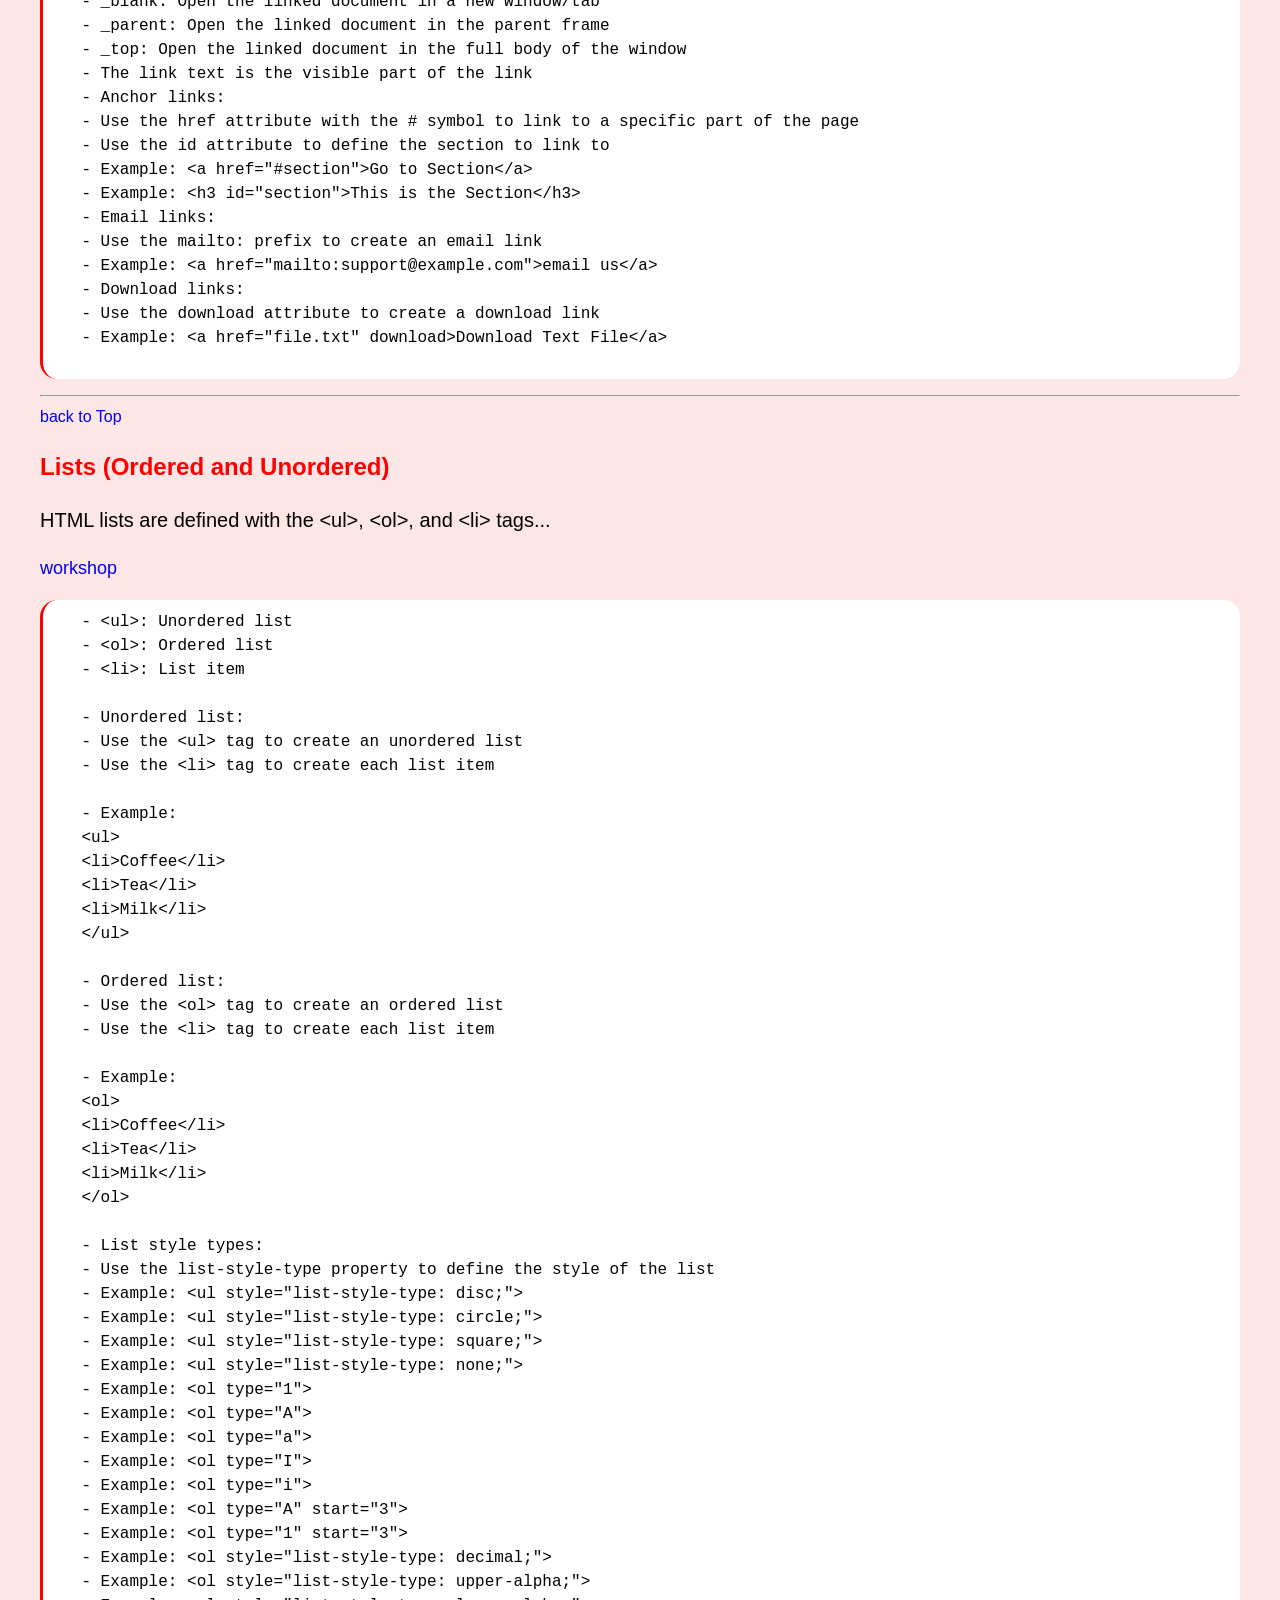
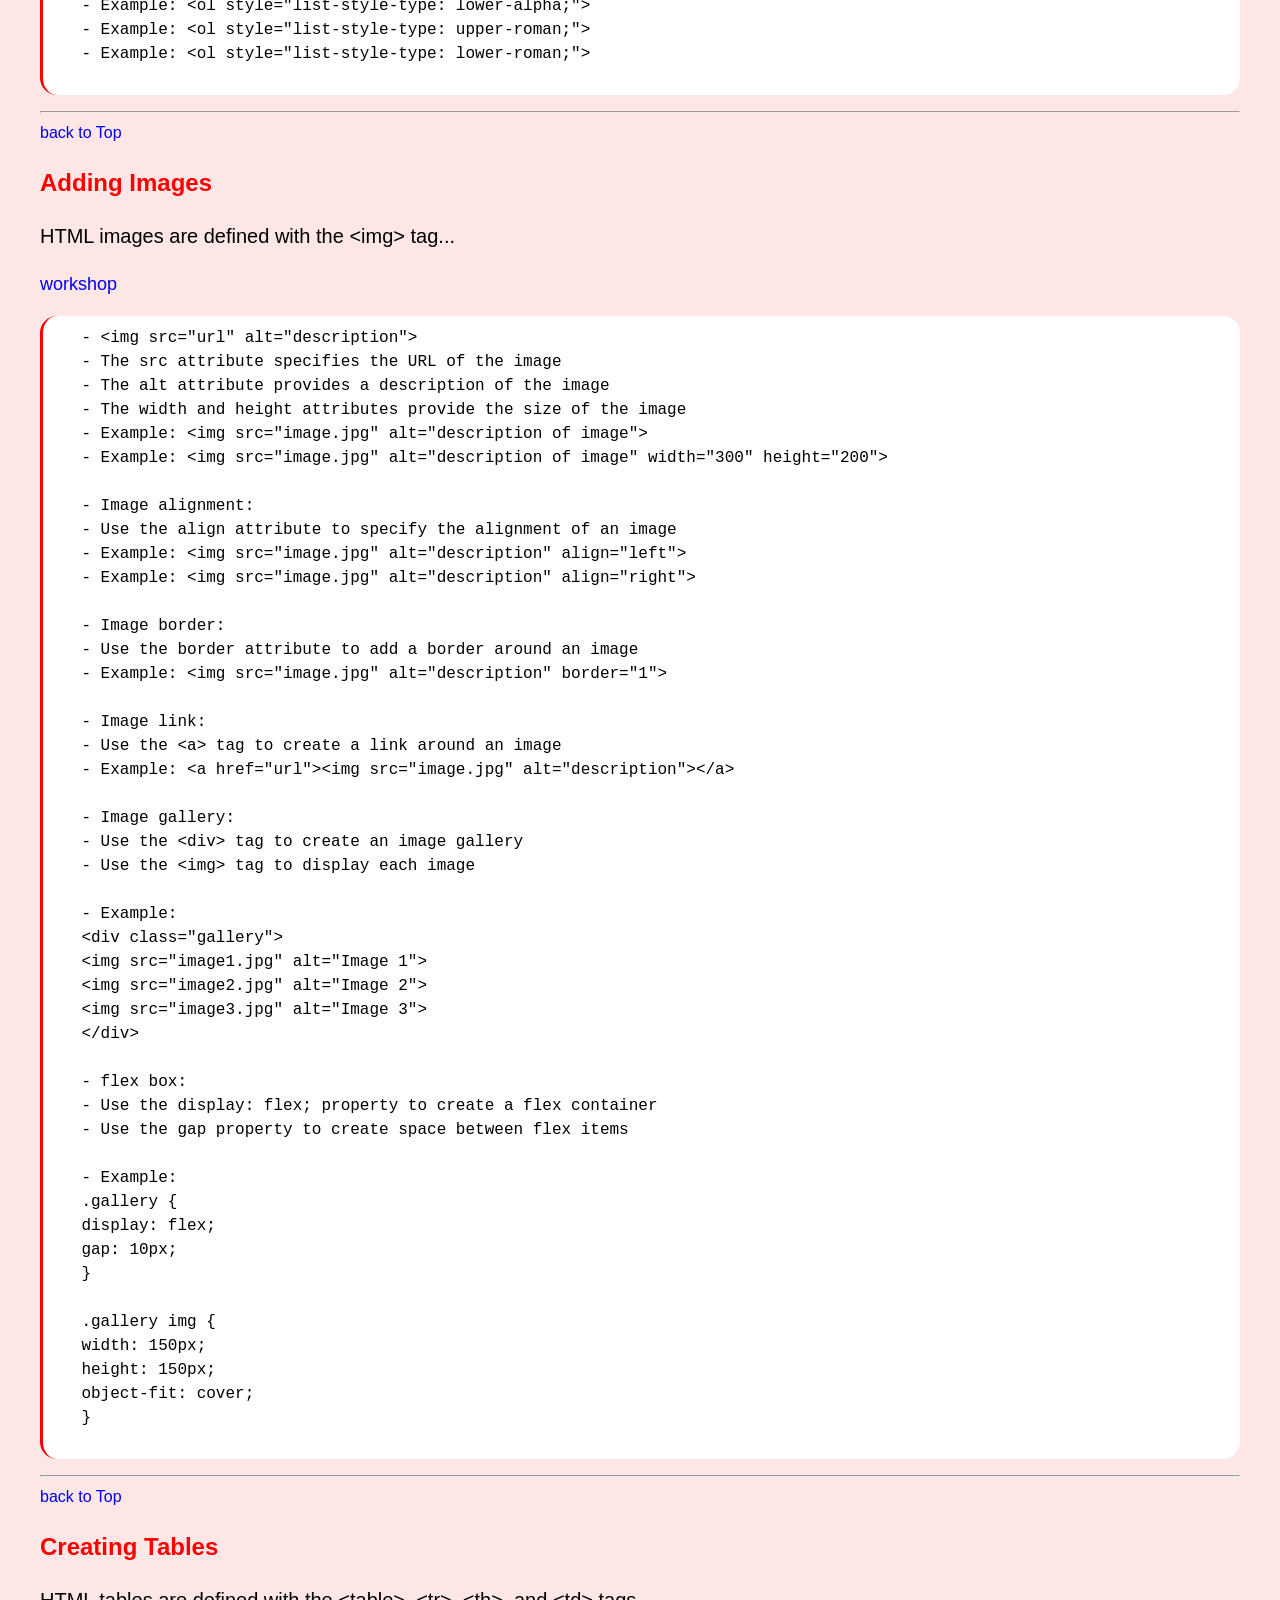
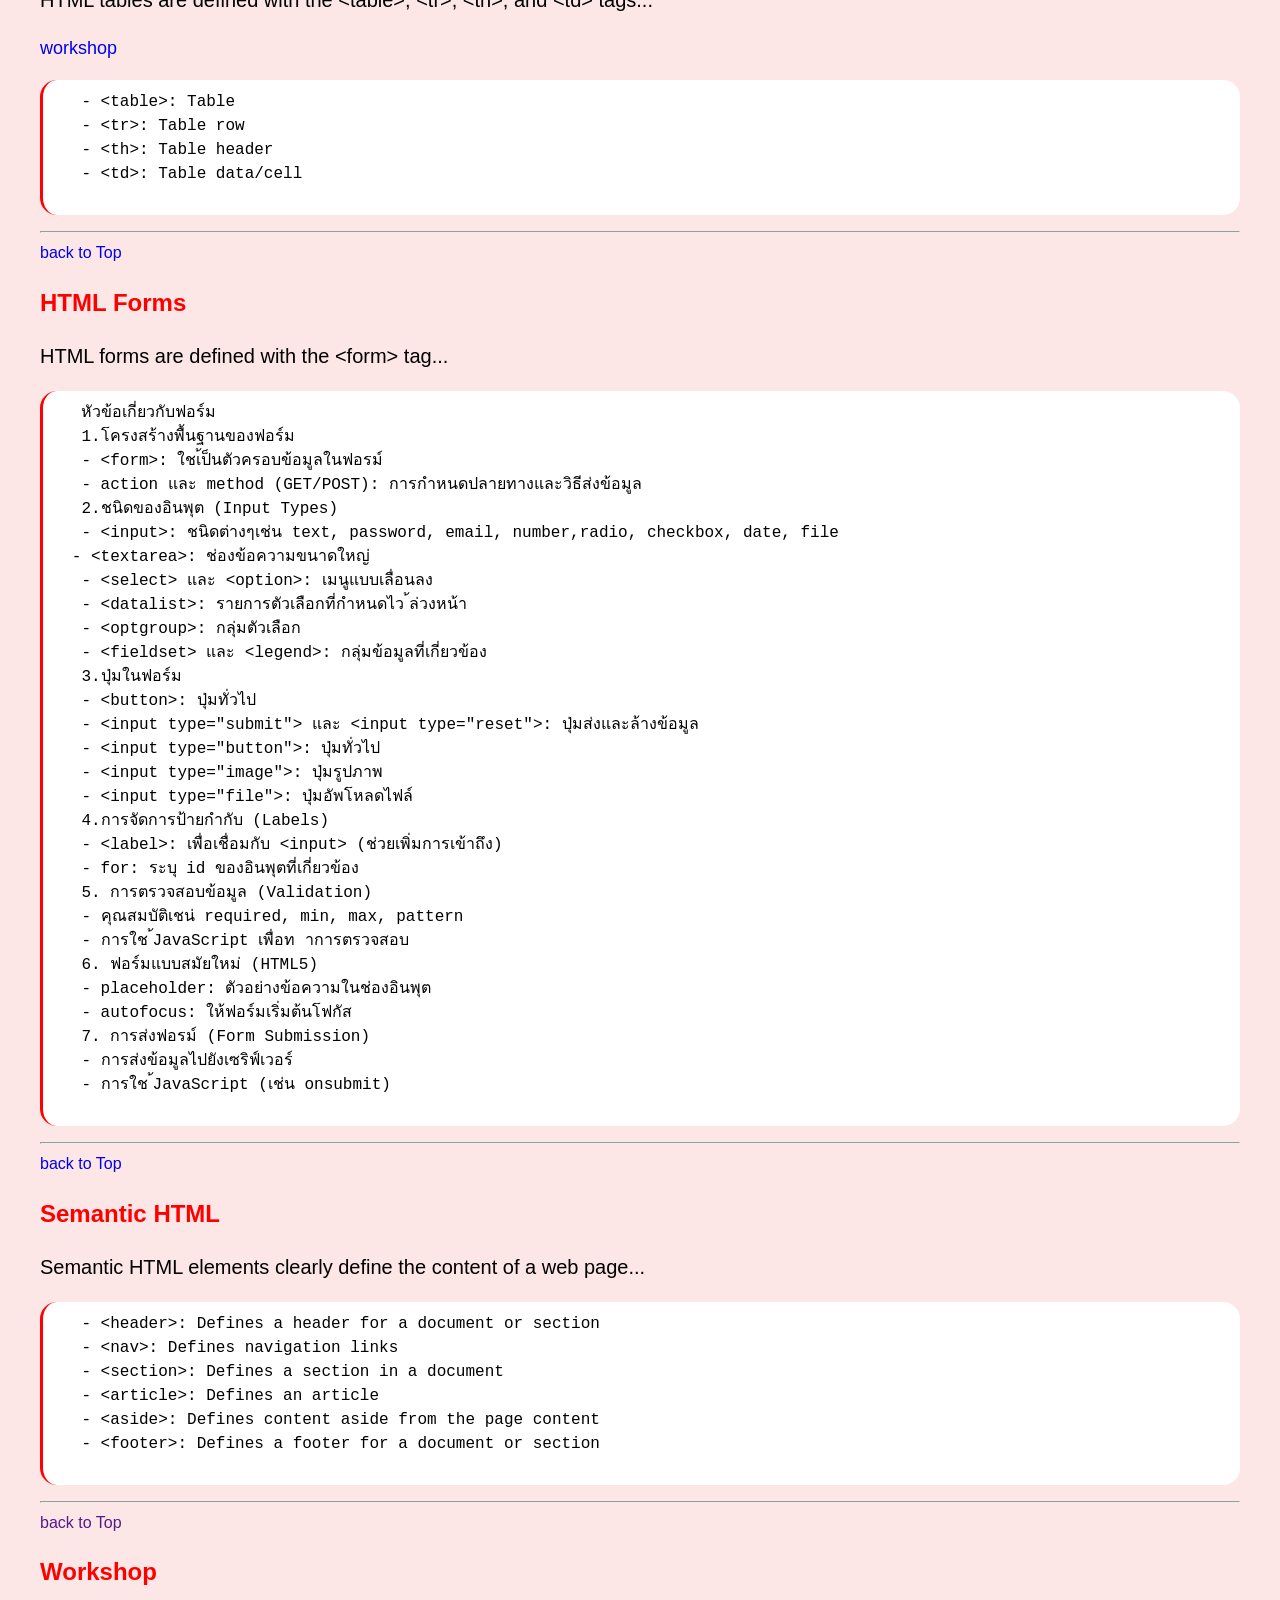
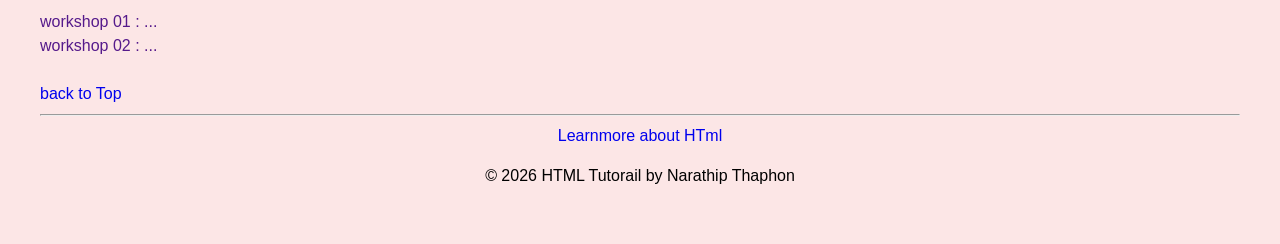
==== commit d465fdd0: "Add files via upload" ====
--- a/index.html
+++ b/index.html
@@ -43,7 +43,7 @@
     }
     a:hover{
         text-decoration: underline;
-        color: red;
+        color: rgb(187, 7, 7);
     }
     .text-center {
         text-align: center;
@@ -117,8 +117,8 @@
     
     <p style="font-size: 20px;
     text-align: left;">HTML headings are defined with the &lt;h1&gt; to &lt;h6&gt; tags... </p>
-    <p style="font-size: 18px;
-    text-align: left;"><a href="W03-heading.html">workshop</a></p>
+    <a href="W03-01-heading.html">workshop-01</a>
+    <a href="W03-02-heading-51.html"> | workshop-02</a>
     <pre>
     - &lt;h1&gt;: Heading 1
     - &lt;h2&gt;: Heading 2
@@ -146,7 +146,7 @@
     <p style="font-size: 20px;
     text-align: left;">HTML provides various elements to format text... </p>
     <p style="font-size: 18px;
-    text-align: left;"><a href="W03-heading.html">workshop</a></p>
+    text-align: left;"><a href="W04-01-formatting.html">workshop</a></p>
     <pre>
     - &lt;h1&gt; to &lt;h6&gt;: Headings
     - &lt;p&gt;: Paragraph
@@ -209,7 +209,7 @@
     <p style="font-size: 20px;
     text-align: left;">HTML lists are defined with the &lt;ul&gt;, &lt;ol&gt;, and &lt;li&gt; tags... </p>
     <p style="font-size: 18px;
-    text-align: left;"><a href="W03-heading.html">workshop</a></p>
+    text-align: left;"><a href="W06-01-link_image.html">workshop</a></p>
     <pre>
     - &lt;ul&gt;: Unordered list
     - &lt;ol&gt;: Ordered list
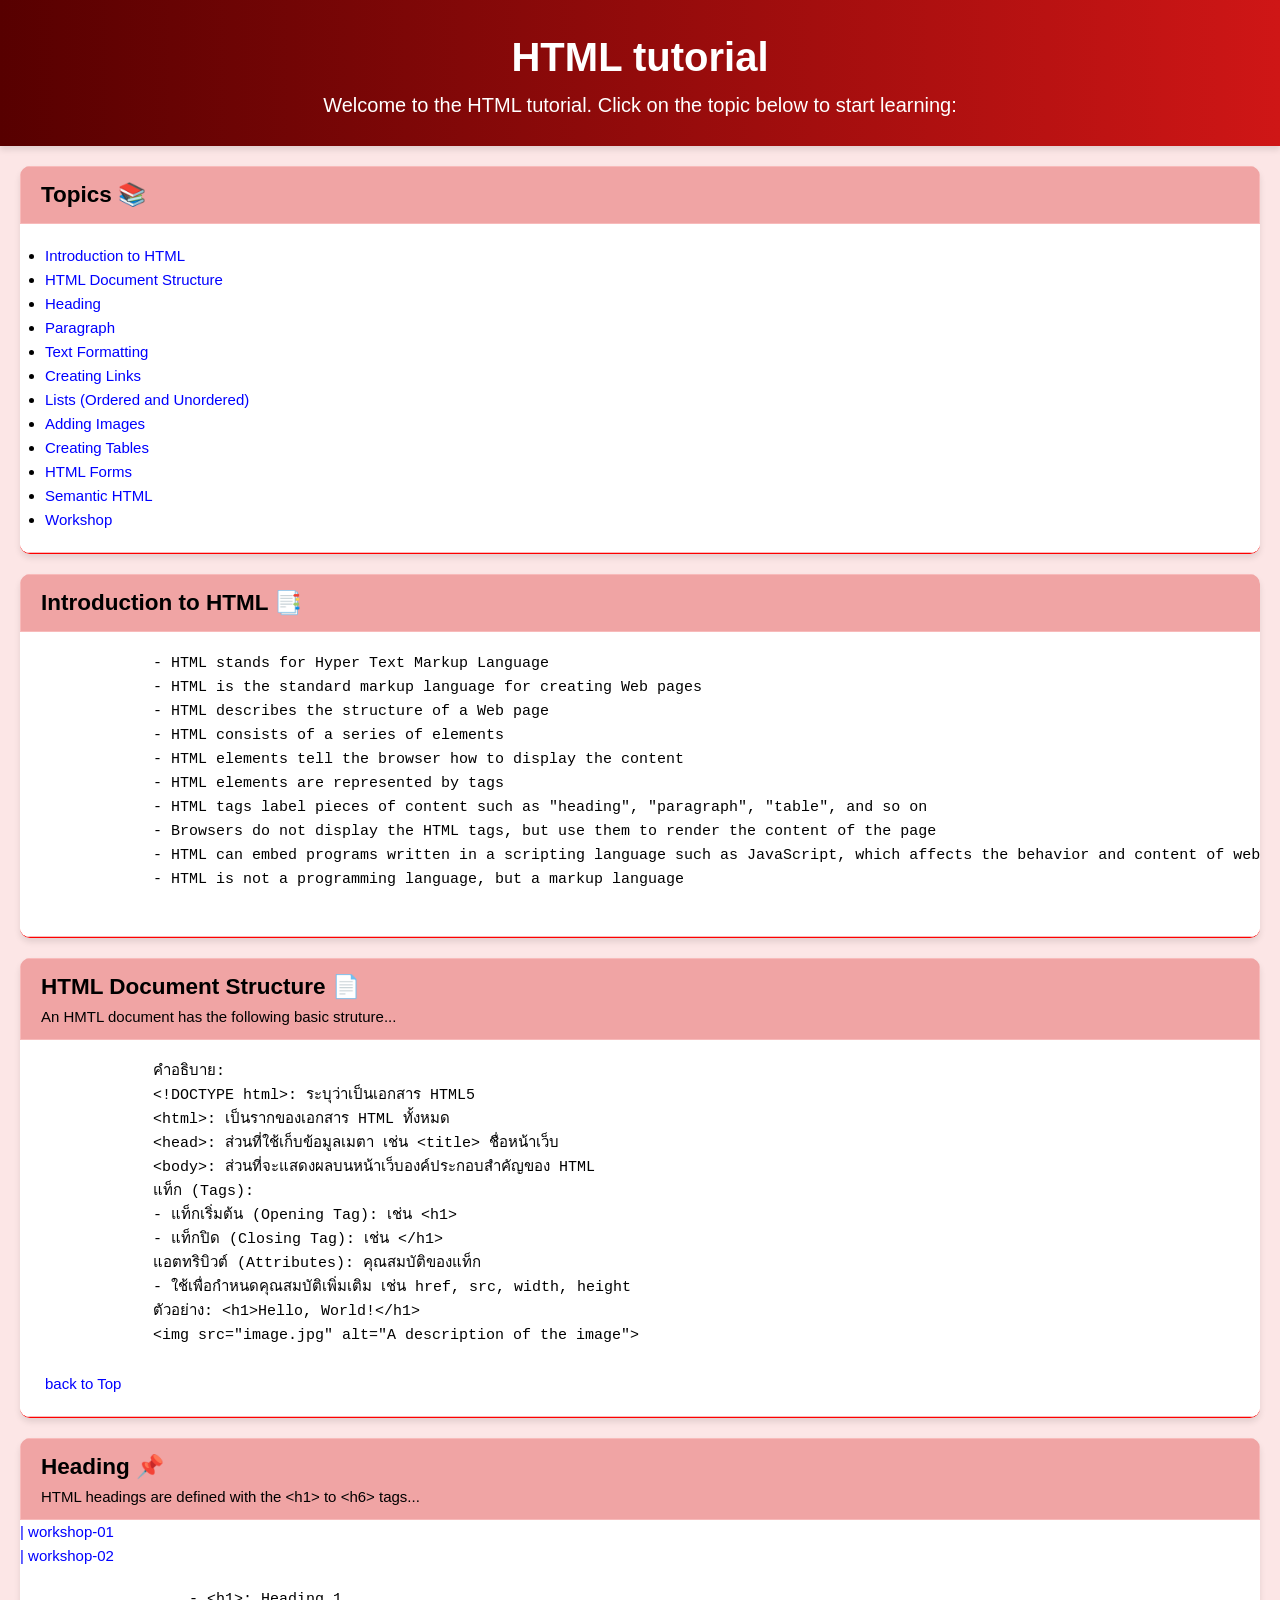
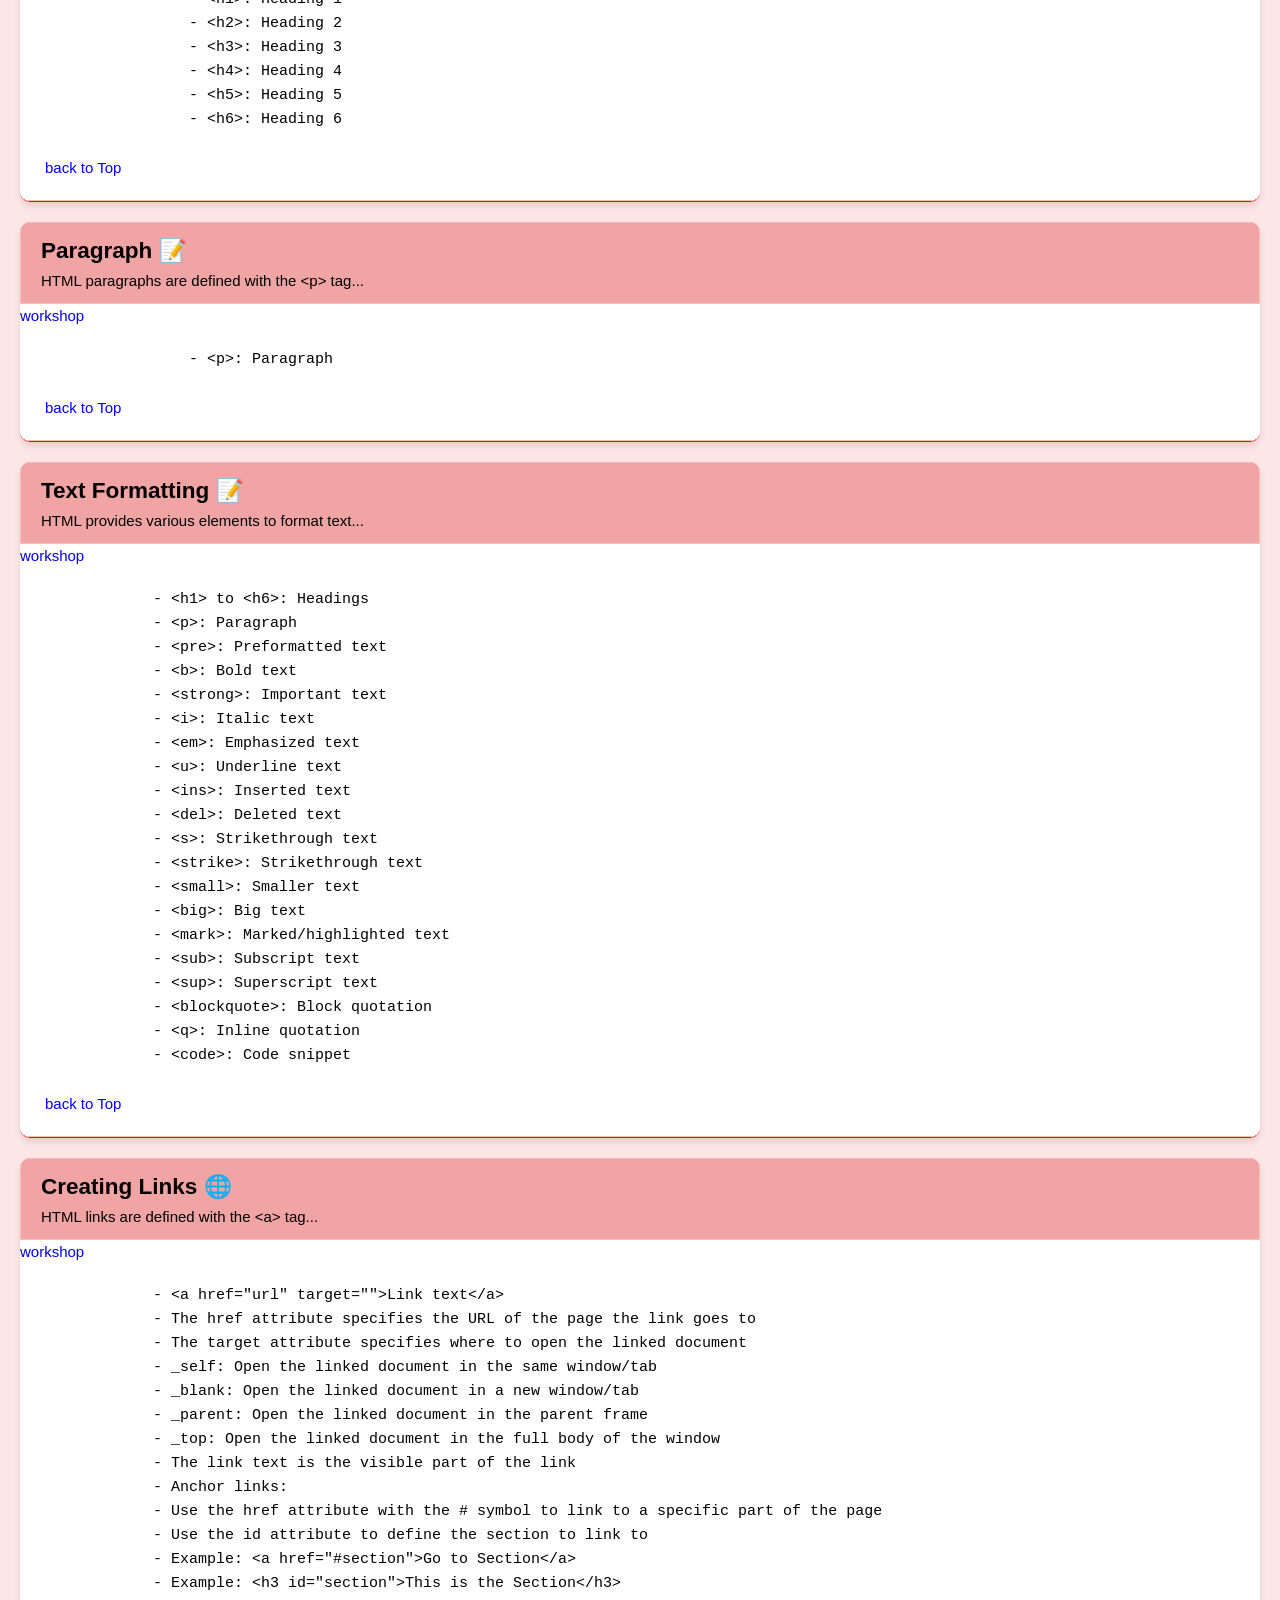
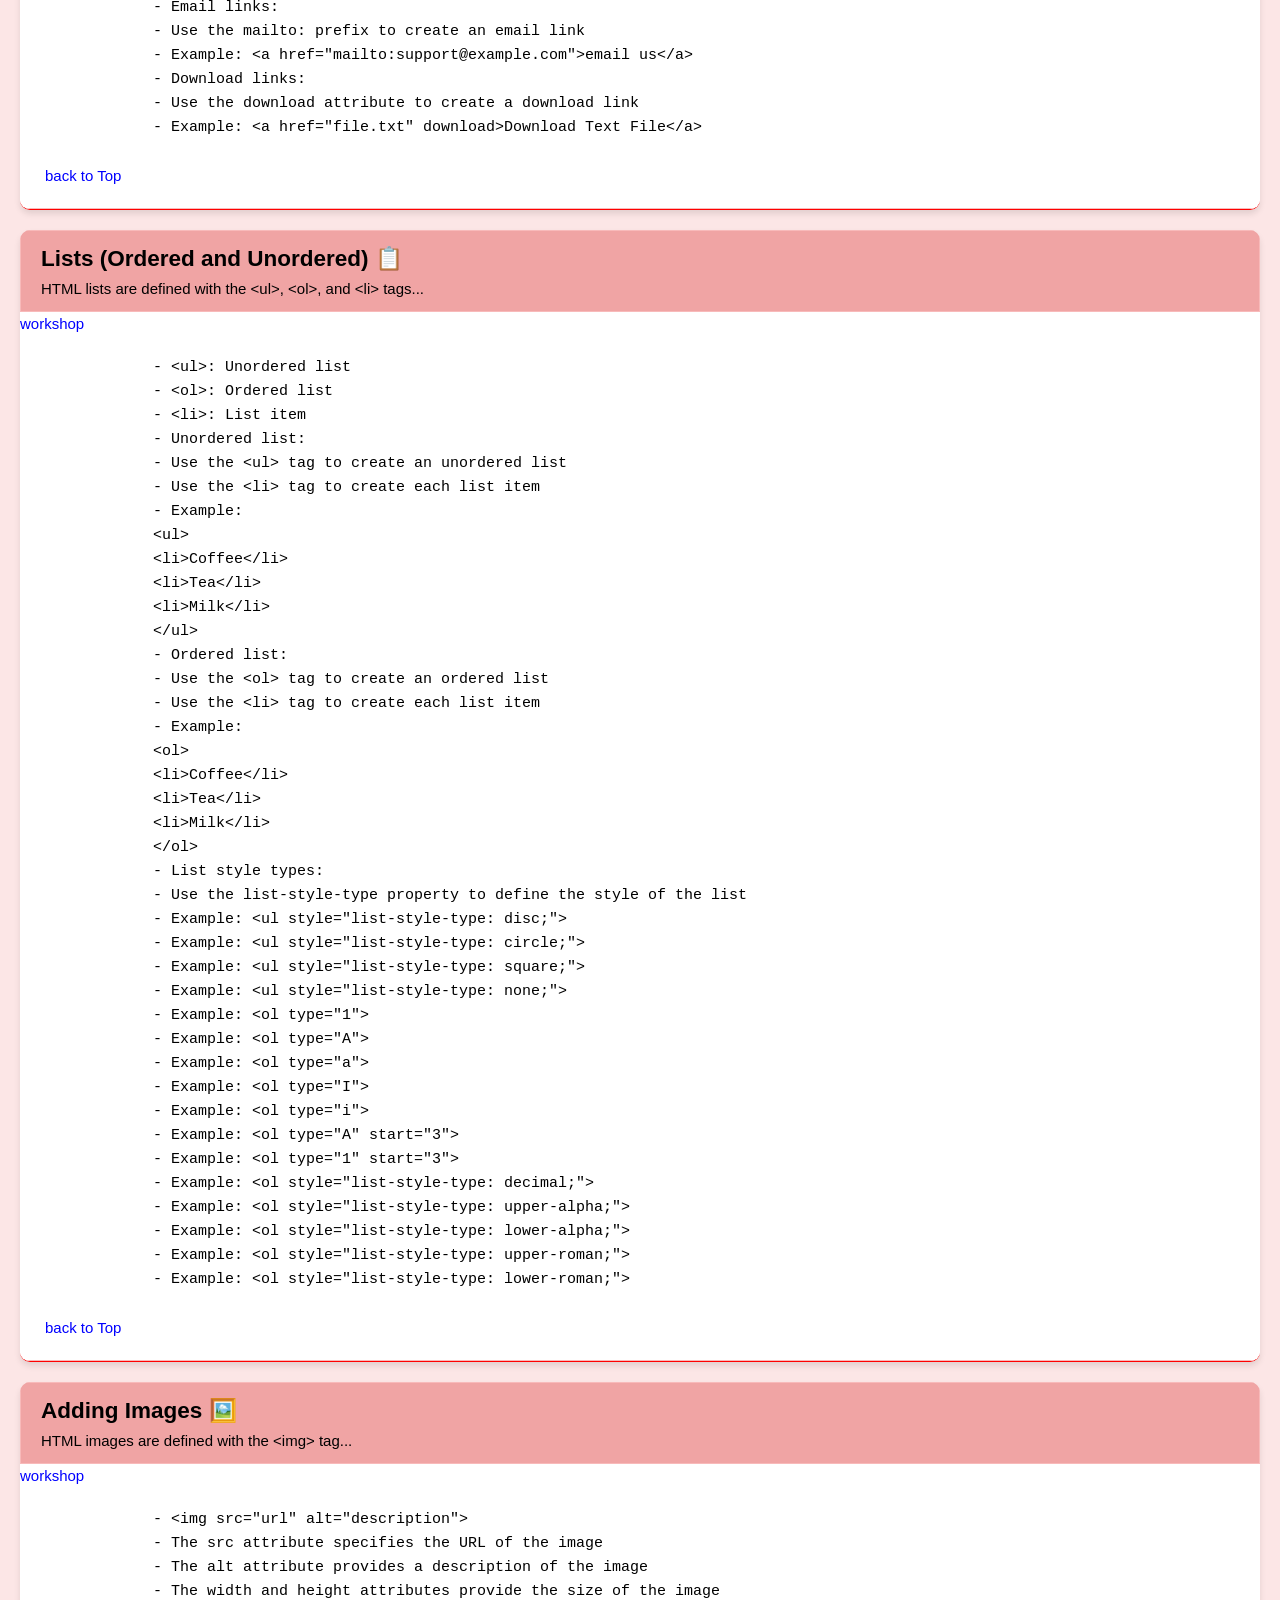
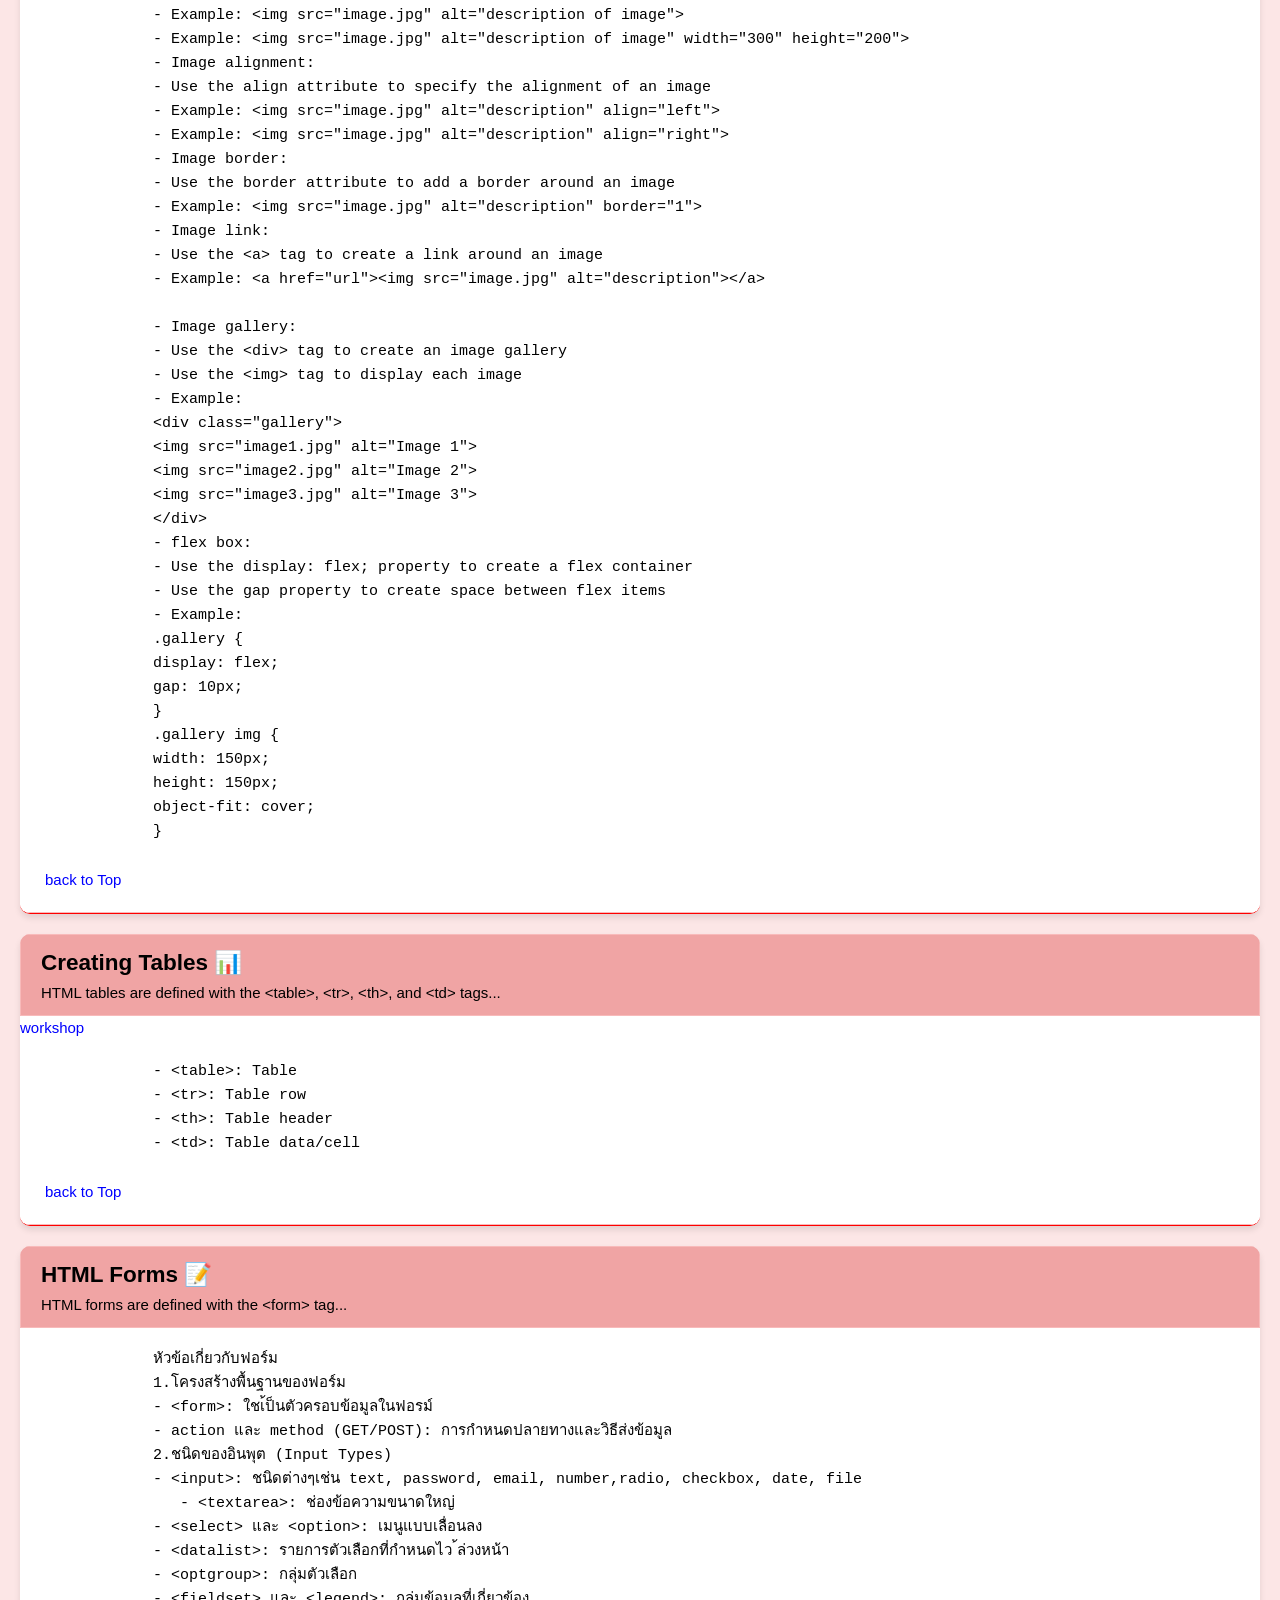
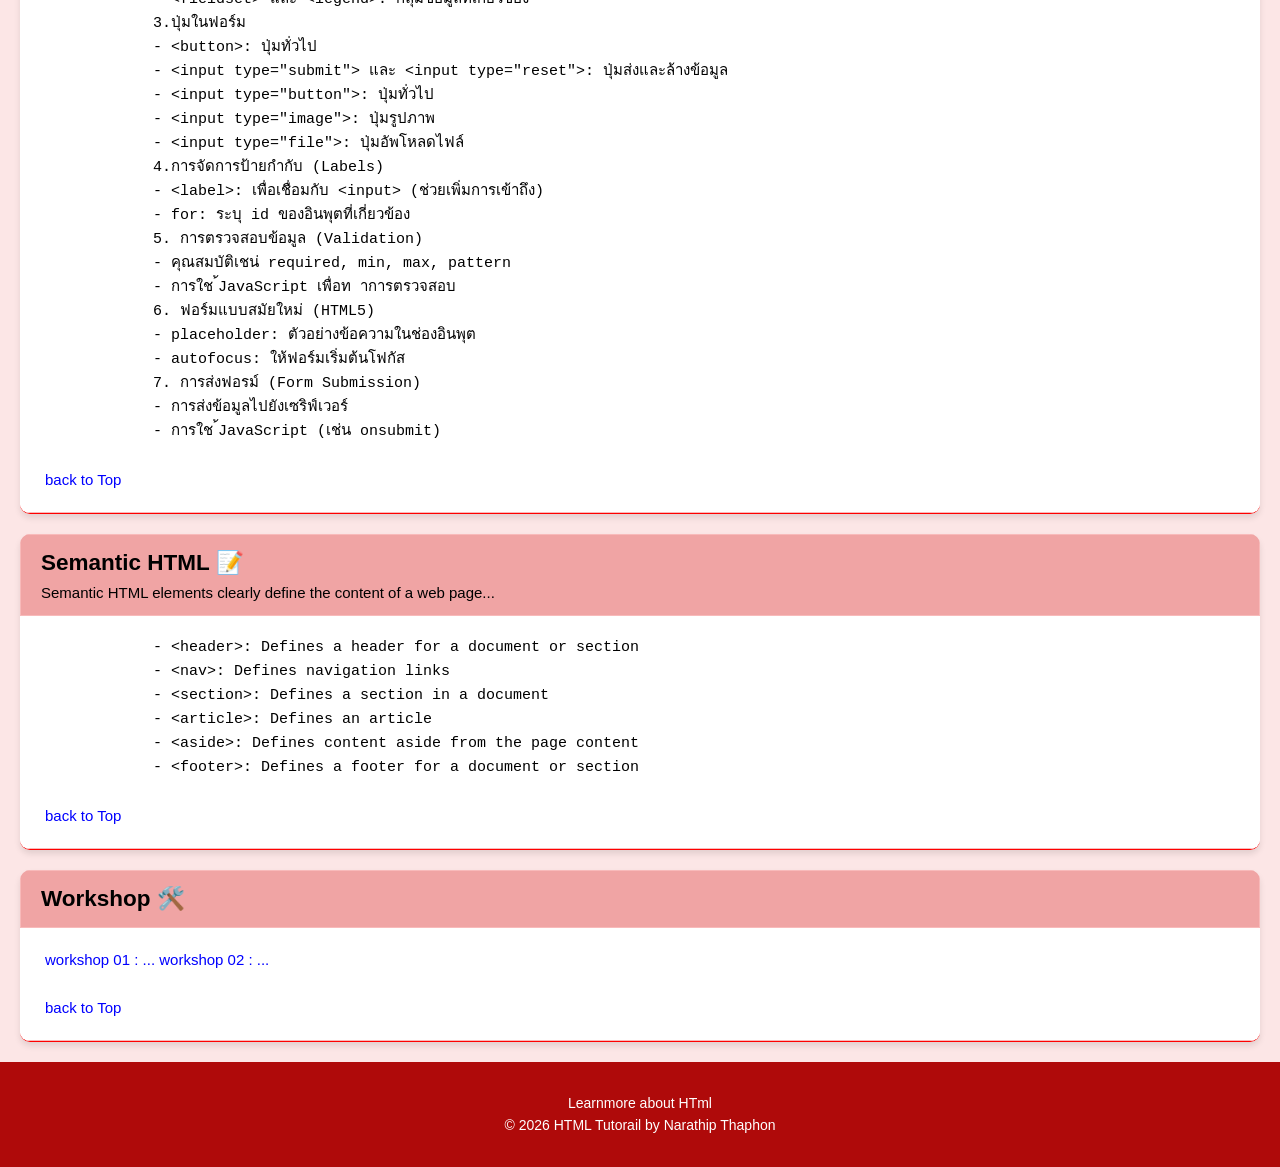
==== commit 0532c17a: "finish law na" ====
--- a/index.html
+++ b/index.html
@@ -5,396 +5,386 @@
     <meta name="viewport" content="width=device-width, initial-scale=1.0">
     <meta name="description" content="เว็บไซต์สำหรับแนะนำการใช้งาน html css workshop">
     <title>Web WorkShop : 684259054</title>
-
-    <style>
-        html{
-        scroll-behavior: smooth;
-    }
-        body{
-            font-family:'Segoe UI', Tahoma, Geneva, Verdana, sans-serif ;
-            margin: 20px;
-            padding: 20px ;
-            background-color: rgba(248, 173, 173, 0.295);
-            line-height: 1.5;
-        }
-
-        h1 {
-    color: rgb(255, 0, 0);
-    text-align: center;
-}
-h2 {
-    color: rgb(255, 0, 0);
-}
-.green-text{
-    color: green;
-}
-
-    pre{
-        background-color: rgb(255, 255, 255);
-        border-left: 3px solid #ff0000;
-        padding: 10px 0 5px 0;
-        font-size: 16px;
-        white-space: pre-wrap;
-        border-radius: 17px;
-    }
-    a{
-        text-decoration: none;
-        
-    }
-    a:hover{
-        text-decoration: underline;
-        color: rgb(187, 7, 7);
-    }
-    .text-center {
-        text-align: center;
-    }
-
-    </style>
+    <link rel="stylesheet" href="css/index.css  ">
 </head>
 <body>
-    <h1 id="top">HTML tutorial</h1>
-    <p>Welcome to the HTML tutorial. Click on the topic below to start learning: </p>    
-    <h2>Topics</h2>
-    <ul>
-        <li><a href="#introduction">Introduction to HTML</a></li>
-        <li><a href="#document">HTML Document Structure</a></li>
-        <li><a href="#heading">Heading</a></li>
-        <li><a href="#paragraph">Paragraph</a></li>
-        <li><a href="#text">Text Formatting</a></li>
-        <li><a href="#links">Creating Links</a></li>
-        <li><a href="#lists">Lists (Ordered and Unordered)</a></li>
-        <li><a href="#images">Adding Images</a></li>
-        <li><a href="#tables">Creating Tables</a></li>
-        <li><a href="#forms">HTML Forms</a></li>
-        <li><a href="#semantic">Semantic HTML</a></li>
-        <li><a href="#workshop">Workshop</a></li>
-    </ul>
-    <hr>
+    <div class="site-header">
+        <h1 id="top">HTML tutorial</h1>
+        <p>Welcome to the HTML tutorial. Click on the topic below to start learning: </p>
+    </div> 
+    <div class="card">
+        <section class="box-heading">
+            <h2>Topics 📚</h2>
+        </section>
+        <section class="box-body">
+            <ul>
+                <li><a href="#introduction">Introduction to HTML</a></li>
+                <li><a href="#document">HTML Document Structure</a></li>
+                <li><a href="#heading">Heading</a></li>
+                <li><a href="#paragraph">Paragraph</a></li>
+                <li><a href="#text">Text Formatting</a></li>
+                <li><a href="#links">Creating Links</a></li>
+                <li><a href="#lists">Lists (Ordered and Unordered)</a></li>
+                <li><a href="#images">Adding Images</a></li>
+                <li><a href="#tables">Creating Tables</a></li>
+                <li><a href="#forms">HTML Forms</a></li>
+                <li><a href="#semantic">Semantic HTML</a></li>
+                <li><a href="#workshop">Workshop</a></li>
+            </ul>
+        </section>
+    </div>
 
     <!-- Introduction to HTML -->
-    <h2 id="introduction">Introduction to HTML</h2>
-    <pre>
-    - HTML stands for Hyper Text Markup Language
-    - HTML is the standard markup language for creating Web pages
-    - HTML describes the structure of a Web page
-    - HTML consists of a series of elements
-    - HTML elements tell the browser how to display the content
-    - HTML elements are represented by tags
-    - HTML tags label pieces of content such as "heading", "paragraph", "table", and so on
-    - Browsers do not display the HTML tags, but use them to render the content of the page
-    - HTML can embed programs written in a scripting language such as JavaScript, which affects the behavior and content of web pages
-    - HTML is not a programming language, but a markup language
-    </pre>
-    <hr>
-    <a href="#top">back to Top</a>
-
-    <!-- HTML Document Structure -->
-    <h2 id="document">HTML Document Structure</h2>
-    <p style="font-size: 20px;
-    text-align: left;">An HMTL document has the following basic struture... </p>
-    <pre>
-    คำอธิบาย:
-    &lt;!DOCTYPE html&gt;: ระบุว่าเป็นเอกสาร HTML5
-    &lt;html&gt;: เป็นรากของเอกสาร HTML ทั้งหมด
-    &lt;head&gt;: ส่วนที่ใช้เก็บข้อมูลเมตา เช่น &lt;title&gt; ชื่อหน้าเว็บ
-    &lt;body&gt;: ส่วนที่จะแสดงผลบนหน้าเว็บองค์ประกอบสำคัญของ HTML
-
-    แท็ก (Tags):
-    - แท็กเริ่มต้น (Opening Tag): เช่น &lt;h1&gt;
-    - แท็กปิด (Closing Tag): เช่น &lt;/h1&gt;
-
-    แอตทริบิวต์ (Attributes): คุณสมบัติของแท็ก
-    - ใช้เพื่อกำหนดคุณสมบัติเพิ่มเติม เช่น href, src, width, height
-
-    ตัวอย่าง: &lt;h1&gt;Hello, World!&lt;/h1&gt;
-    &lt;img src="image.jpg" alt="A description of the image"&gt;
-    </pre>
-    <hr>
-    <a href="#top">back to Top</a>
-
-    <!-- Heading -->
-    <h2 id="heading">Heading</h2>
-    
-    <p style="font-size: 20px;
-    text-align: left;">HTML headings are defined with the &lt;h1&gt; to &lt;h6&gt; tags... </p>
-    <a href="W03-01-heading.html">workshop-01</a>
-    <a href="W03-02-heading-51.html"> | workshop-02</a>
-    <pre>
-    - &lt;h1&gt;: Heading 1
-    - &lt;h2&gt;: Heading 2
-    - &lt;h3&gt;: Heading 3
-    - &lt;h4&gt;: Heading 4
-    - &lt;h5&gt;: Heading 5
-    - &lt;h6&gt;: Heading 6
-    </pre>
-
-    <!-- Paragraph -->
-    <h2 id="paragraph">Paragraph</h2>
-    
-    <p style="font-size: 20px;
-    text-align: left;">HTML paragraphs are defined with the &lt;p&gt; tag... </p>
-    <p style="font-size: 18px;
-    text-align: left;"><a href="W03-heading.html">workshop</a></p>
-    <pre>
-    - &lt;p&gt;: Paragraph
-    </pre>
-    <hr>
-    <a href="#top">back to Top</a>
-
-    <!-- Text Formatting -->
-    <h2 id="text">Text Formatting</h2>
-    <p style="font-size: 20px;
-    text-align: left;">HTML provides various elements to format text... </p>
-    <p style="font-size: 18px;
-    text-align: left;"><a href="W04-01-formatting.html">workshop</a></p>
-    <pre>
-    - &lt;h1&gt; to &lt;h6&gt;: Headings
-    - &lt;p&gt;: Paragraph
-    - &lt;pre&gt;: Preformatted text
-    - &lt;b&gt;: Bold text
-    - &lt;strong&gt;: Important text
-    - &lt;i&gt;: Italic text
-    - &lt;em&gt;: Emphasized text
-    - &lt;u&gt;: Underline text
-    - &lt;ins&gt;: Inserted text
-    - &lt;del&gt;: Deleted text
-    - &lt;s&gt;: Strikethrough text
-    - &lt;strike&gt;: Strikethrough text
-    - &lt;small&gt;: Smaller text
-    - &lt;big&gt;: Big text
-    - &lt;mark&gt;: Marked/highlighted text
-    - &lt;sub&gt;: Subscript text
-    - &lt;sup&gt;: Superscript text
-    - &lt;blockquote&gt;: Block quotation
-    - &lt;q&gt;: Inline quotation
-    - &lt;code&gt;: Code snippet
-    </pre>
-    <hr>
-    <a href="#top">back to Top</a>
-    
-    <!-- Creating Links -->
-    <h2 id="links">Creating Links</h2>
-    
-    <p style="font-size: 20px;
-    text-align: left;">HTML links are defined with the &lt;a&gt; tag... </p>
-    <p style="font-size: 18px;
-    text-align: left;"><a href="W03-heading.html">workshop</a></p>
-    <pre>
-    - &lt;a href="url" target=""&gt;Link text&lt;/a&gt;
-    - The href attribute specifies the URL of the page the link goes to
-    - The target attribute specifies where to open the linked document
-    - _self: Open the linked document in the same window/tab
-    - _blank: Open the linked document in a new window/tab
-    - _parent: Open the linked document in the parent frame
-    - _top: Open the linked document in the full body of the window
-    - The link text is the visible part of the link
-    - Anchor links:
-    - Use the href attribute with the # symbol to link to a specific part of the page
-    - Use the id attribute to define the section to link to
-    - Example: &lt;a href="#section"&gt;Go to Section&lt;/a&gt;
-    - Example: &lt;h3 id="section"&gt;This is the Section&lt;/h3&gt;
-    - Email links:
-    - Use the mailto: prefix to create an email link
-    - Example: &lt;a href="mailto:support@example.com">email us&lt;/a&gt;
-    - Download links:
-    - Use the download attribute to create a download link
-    - Example: &lt;a href="file.txt" download&gt;Download Text File&lt;/a&gt;
-    </pre>
-    <hr>
-    <a href="#top">back to Top</a>
-    
-    <!-- Lists (Ordered and Unordered) -->
-    <h2 id="lists">Lists (Ordered and Unordered)</h2>
-    
-    <p style="font-size: 20px;
-    text-align: left;">HTML lists are defined with the &lt;ul&gt;, &lt;ol&gt;, and &lt;li&gt; tags... </p>
-    <p style="font-size: 18px;
-    text-align: left;"><a href="W06-01-link_image.html">workshop</a></p>
-    <pre>
-    - &lt;ul&gt;: Unordered list
-    - &lt;ol&gt;: Ordered list
-    - &lt;li&gt;: List item
-
-    - Unordered list:
-    - Use the &lt;ul&gt; tag to create an unordered list
-    - Use the &lt;li&gt; tag to create each list item
-
-    - Example:
-    &lt;ul&gt;
-    &lt;li&gt;Coffee&lt;/li&gt;
-    &lt;li&gt;Tea&lt;/li&gt;
-    &lt;li&gt;Milk&lt;/li&gt;
-    &lt;/ul&gt;
-
-    - Ordered list:
-    - Use the &lt;ol&gt; tag to create an ordered list
-    - Use the &lt;li&gt; tag to create each list item
-
-    - Example:
-    &lt;ol&gt;
-    &lt;li&gt;Coffee&lt;/li&gt;
-    &lt;li&gt;Tea&lt;/li&gt;
-    &lt;li&gt;Milk&lt;/li&gt;
-    &lt;/ol&gt;
-
-    - List style types:
-    - Use the list-style-type property to define the style of the list
-    - Example: &lt;ul style="list-style-type: disc;"&gt;
-    - Example: &lt;ul style="list-style-type: circle;"&gt;
-    - Example: &lt;ul style="list-style-type: square;"&gt;
-    - Example: &lt;ul style="list-style-type: none;"&gt;
-    - Example: &lt;ol type="1"&gt;
-    - Example: &lt;ol type="A"&gt;
-    - Example: &lt;ol type="a"&gt;
-    - Example: &lt;ol type="I"&gt;
-    - Example: &lt;ol type="i"&gt;
-    - Example: &lt;ol type="A" start="3"&gt;
-    - Example: &lt;ol type="1" start="3"&gt;
-    - Example: &lt;ol style="list-style-type: decimal;"&gt;
-    - Example: &lt;ol style="list-style-type: upper-alpha;"&gt;
-    - Example: &lt;ol style="list-style-type: lower-alpha;"&gt;
-    - Example: &lt;ol style="list-style-type: upper-roman;"&gt;
-    - Example: &lt;ol style="list-style-type: lower-roman;"&gt;
-    </pre>
-    <hr>
-    <a href="#top">back to Top</a>
-    
-    <!-- Adding Images -->
-    <h2 id="images">Adding Images</h2>
-    
-    <p style="font-size: 20px;
-    text-align: left;">HTML images are defined with the &lt;img&gt; tag... </p>
-    <p style="font-size: 18px;
-    text-align: left;"><a href="W03-heading.html">workshop</a></p>
-    <pre>
-    - &lt;img src="url" alt="description"&gt;
-    - The src attribute specifies the URL of the image
-    - The alt attribute provides a description of the image
-    - The width and height attributes provide the size of the image
-    - Example: &lt;img src="image.jpg" alt="description of image"&gt;
-    - Example: &lt;img src="image.jpg" alt="description of image" width="300" height="200"&gt;
-
-    - Image alignment:
-    - Use the align attribute to specify the alignment of an image
-    - Example: &lt;img src="image.jpg" alt="description" align="left"&gt;
-    - Example: &lt;img src="image.jpg" alt="description" align="right"&gt;
-
-    - Image border:
-    - Use the border attribute to add a border around an image
-    - Example: &lt;img src="image.jpg" alt="description" border="1"&gt;
-
-    - Image link:
-    - Use the &lt;a&gt; tag to create a link around an image
-    - Example: &lt;a href="url"&gt;&lt;img src="image.jpg" alt="description"&gt;&lt;/a&gt;
-    
-    - Image gallery:
-    - Use the &lt;div&gt; tag to create an image gallery
-    - Use the &lt;img&gt; tag to display each image
-
-    - Example:
-    &lt;div class="gallery"&gt;
-    &lt;img src="image1.jpg" alt="Image 1"&gt;
-    &lt;img src="image2.jpg" alt="Image 2"&gt;
-    &lt;img src="image3.jpg" alt="Image 3"&gt;
-    &lt;/div&gt;
-
-    - flex box:
-    - Use the display: flex; property to create a flex container
-    - Use the gap property to create space between flex items
-
-    - Example:
-    .gallery {
-    display: flex;
-    gap: 10px;
-    }
-
-    .gallery img {
-    width: 150px;
-    height: 150px;
-    object-fit: cover;
-    }
-    </pre>
-    <hr>
-    <a href="#top">back to Top</a>
-    
-    <!-- Creating Tables -->
-    <h2 id="tables">Creating Tables</h2>
-    
-    <p style="font-size: 20px;
-    text-align: left;">HTML tables are defined with the &lt;table&gt;, &lt;tr&gt;, &lt;th&gt;, and &lt;td&gt; tags... </p>
-    <p style="font-size: 18px;
-    text-align: left;"><a href="W03-heading.html">workshop</a></p>
-    <pre>
-    - &lt;table&gt;: Table
-    - &lt;tr&gt;: Table row
-    - &lt;th&gt;: Table header
-    - &lt;td&gt;: Table data/cell
-    </pre>
-    <hr>
-    <a href="#top">back to Top</a>
-    
-    <!-- HTML Forms -->
-    <h2 id="forms">HTML Forms</h2>
-    <p style="font-size: 20px;
-    text-align: left;">HTML forms are defined with the &lt;form&gt; tag... </p>
-    <pre>
-    หัวข้อเกี่ยวกับฟอร์ม
-    1.โครงสร้างพื้นฐานของฟอร์ม
-    - &lt;form>: ใชเ้ป็นตัวครอบข้อมูลในฟอรม์
-    - action และ method (GET/POST): การกำหนดปลายทางและวิธีส่งข้อมูล
-    2.ชนิดของอินพุต (Input Types)
-    - &lt;input>: ชนิดต่างๆเช่น text, password, email, number,radio, checkbox, date, file
-   - &lt;textarea>: ช่องข้อความขนาดใหญ่
-    - &lt;select> และ &lt;option>: เมนูแบบเลื่อนลง
-    - &lt;datalist>: รายการตัวเลือกที่กำหนดไว ้ล่วงหน้า
-    - &lt;optgroup>: กลุ่มตัวเลือก
-    - &lt;fieldset> และ &lt;legend>: กลุ่มข้อมูลที่เกี่ยวข้อง
-    3.ปุ่มในฟอร์ม
-    - &lt;button>: ปุ่มทั่วไป
-    - &lt;input type="submit"> และ &lt;input type="reset">: ปุ่มส่งและล้างข้อมูล
-    - &lt;input type="button">: ปุ่มทั่วไป
-    - &lt;input type="image">: ปุ่มรูปภาพ
-    - &lt;input type="file">: ปุ่มอัพโหลดไฟล์
-    4.การจัดการป้ายกำกับ (Labels)
-    - &lt;label>: เพื่อเชื่อมกับ &lt;input> (ช่วยเพิ่มการเข้าถึง)
-    - for: ระบุ id ของอินพุตที่เกี่ยวข้อง
-    5. การตรวจสอบข้อมูล (Validation)
-    - คุณสมบัติเชน่ required, min, max, pattern
-    - การใช ้JavaScript เพื่อท าการตรวจสอบ
-    6. ฟอร์มแบบสมัยใหม่ (HTML5)
-    - placeholder: ตัวอย่างข้อความในช่องอินพุต
-    - autofocus: ให้ฟอร์มเริ่มต้นโฟกัส
-    7. การส่งฟอรม์ (Form Submission)
-    - การส่งข้อมูลไปยังเซริฟ์เวอร์
-    - การใช ้JavaScript (เช่น onsubmit)
-    </pre>
-    <hr>
-    <a href="#top">back to Top</a>
-    
-    <!-- Semantic HTML -->
-    <h2 id="semantic">Semantic HTML</h2>
-    <p style="font-size: 20px;
-    text-align: left;">Semantic HTML elements clearly define the content of a web page... </p>
-    <pre>
-    - &lt;header&gt;: Defines a header for a document or section
-    - &lt;nav&gt;: Defines navigation links
-    - &lt;section&gt;: Defines a section in a document
-    - &lt;article&gt;: Defines an article
-    - &lt;aside&gt;: Defines content aside from the page content
-    - &lt;footer&gt;: Defines a footer for a document or section
-    </pre>
-    <hr>
-    <a href="">back to Top</a>
-    
-    <!-- Workshop -->
-    <h2 id="workshop">Workshop</h2>
-    <a href="">workshop 01 : ...</a>
-    <br>
-    <a href="">workshop 02 : ...</a>
-<br><br>
-    <a href="#top">back to Top</a>
-    <hr>
-    <div class="text-center">
+    <div class="card">
+        <section class="box-heading">
+            <h2 id="introduction">Introduction to HTML 📑</h2>
+        </section>
+        <section class="box-body">
+            <pre>
+            - HTML stands for Hyper Text Markup Language
+            - HTML is the standard markup language for creating Web pages
+            - HTML describes the structure of a Web page
+            - HTML consists of a series of elements
+            - HTML elements tell the browser how to display the content
+            - HTML elements are represented by tags
+            - HTML tags label pieces of content such as "heading", "paragraph", "table", and so on
+            - Browsers do not display the HTML tags, but use them to render the content of the page
+            - HTML can embed programs written in a scripting language such as JavaScript, which affects the behavior and content of web pages
+            - HTML is not a programming language, but a markup language
+            </pre>
+        </section>
+    </div>
+    <div class="card">
+        <!-- HTML Document Structure -->
+        <section class="box-heading">
+            <h2 id="document">HTML Document Structure 📄</h2>
+            <p style="font-size: 15px;
+            text-align: left;">An HMTL document has the following basic struture... </p>
+        </section>
+        <section class="box-body">
+            <pre>
+            คำอธิบาย:
+            &lt;!DOCTYPE html&gt;: ระบุว่าเป็นเอกสาร HTML5
+            &lt;html&gt;: เป็นรากของเอกสาร HTML ทั้งหมด
+            &lt;head&gt;: ส่วนที่ใช้เก็บข้อมูลเมตา เช่น &lt;title&gt; ชื่อหน้าเว็บ
+            &lt;body&gt;: ส่วนที่จะแสดงผลบนหน้าเว็บองค์ประกอบสำคัญของ HTML
+            แท็ก (Tags):
+            - แท็กเริ่มต้น (Opening Tag): เช่น &lt;h1&gt;
+            - แท็กปิด (Closing Tag): เช่น &lt;/h1&gt;
+            แอตทริบิวต์ (Attributes): คุณสมบัติของแท็ก
+            - ใช้เพื่อกำหนดคุณสมบัติเพิ่มเติม เช่น href, src, width, height
+            ตัวอย่าง: &lt;h1&gt;Hello, World!&lt;/h1&gt;
+            &lt;img src="image.jpg" alt="A description of the image"&gt;
+            </pre>
+        <a href="#top">back to Top</a>
+        </section>
+    </div>
+        <div class="card">
+            <!-- Heading -->
+            <section class="box-heading">
+                <h2 id="heading">Heading 📌</h2>
+                <p style="font-size: 15px;
+                text-align: left;">HTML headings are defined with the &lt;h1&gt; to &lt;h6&gt; tags... </p>
+            </section>
+            <a href="W03-01-heading.html"> | workshop-01</a><a href="W03-02-heading-51.html"> | workshop-02</a>
+            <section class="box-body">
+                <pre>
+                - &lt;h1&gt;: Heading 1
+                - &lt;h2&gt;: Heading 2
+                - &lt;h3&gt;: Heading 3
+                - &lt;h4&gt;: Heading 4
+                - &lt;h5&gt;: Heading 5
+                - &lt;h6&gt;: Heading 6
+                </pre>
+            <a href="#top">back to Top</a>
+            </section>
+        </div>
+        <div class="card">
+            <!-- Paragraph -->
+            <section class="box-heading">
+                <h2 id="paragraph">Paragraph 📝</h2>
+                <p style="font-size: 15px;
+                text-align: left;">HTML paragraphs are defined with the &lt;p&gt; tag... </p>
+            </section>
+            <p style="font-size: 15px;
+            text-align: left;"><a href="W03-heading.html">workshop</a></p>
+            <section class="box-body">
+                <pre>
+                - &lt;p&gt;: Paragraph
+                </pre>
+            <a href="#top">back to Top</a>
+            </section>
+        </div>
+    <div class="card">
+        <!-- Text Formatting -->
+        <section class="box-heading">
+            <h2 id="text">Text Formatting 📝</h2>
+            <p style="font-size: 15px;
+            text-align: left;">HTML provides various elements to format text... </p>
+        </section>
+        <p style="font-size: 15px;
+        text-align: left;"><a href="W04-01-formatting.html">workshop</a></p>
+        <section class="box-body">
+            <pre>
+            - &lt;h1&gt; to &lt;h6&gt;: Headings
+            - &lt;p&gt;: Paragraph
+            - &lt;pre&gt;: Preformatted text
+            - &lt;b&gt;: Bold text
+            - &lt;strong&gt;: Important text
+            - &lt;i&gt;: Italic text
+            - &lt;em&gt;: Emphasized text
+            - &lt;u&gt;: Underline text
+            - &lt;ins&gt;: Inserted text
+            - &lt;del&gt;: Deleted text
+            - &lt;s&gt;: Strikethrough text
+            - &lt;strike&gt;: Strikethrough text
+            - &lt;small&gt;: Smaller text
+            - &lt;big&gt;: Big text
+            - &lt;mark&gt;: Marked/highlighted text
+            - &lt;sub&gt;: Subscript text
+            - &lt;sup&gt;: Superscript text
+            - &lt;blockquote&gt;: Block quotation
+            - &lt;q&gt;: Inline quotation
+            - &lt;code&gt;: Code snippet
+            </pre>
+        <a href="#top">back to Top</a>
+        </section>
+    </div>
+    <div class="card">
+        <!-- Creating Links -->
+        <section class="box-heading">
+            <h2 id="links">Creating Links 🌐</h2>
+            <p style="font-size: 15px;
+            text-align: left;">HTML links are defined with the &lt;a&gt; tag... </p>
+        </section>
+        <p style="font-size: 15px;
+        text-align: left;"><a href="W03-heading.html">workshop</a></p>
+        <section class="box-body">
+            <pre>
+            - &lt;a href="url" target=""&gt;Link text&lt;/a&gt;
+            - The href attribute specifies the URL of the page the link goes to
+            - The target attribute specifies where to open the linked document
+            - _self: Open the linked document in the same window/tab
+            - _blank: Open the linked document in a new window/tab
+            - _parent: Open the linked document in the parent frame
+            - _top: Open the linked document in the full body of the window
+            - The link text is the visible part of the link
+            - Anchor links:
+            - Use the href attribute with the # symbol to link to a specific part of the page
+            - Use the id attribute to define the section to link to
+            - Example: &lt;a href="#section"&gt;Go to Section&lt;/a&gt;
+            - Example: &lt;h3 id="section"&gt;This is the Section&lt;/h3&gt;
+            - Email links:
+            - Use the mailto: prefix to create an email link
+            - Example: &lt;a href="mailto:support@example.com">email us&lt;/a&gt;
+            - Download links:
+            - Use the download attribute to create a download link
+            - Example: &lt;a href="file.txt" download&gt;Download Text File&lt;/a&gt;
+            </pre>
+        <a href="#top">back to Top</a>
+        </section>
+    </div>
+    <div class="card">
+        <!-- Lists (Ordered and Unordered) -->
+        <section class="box-heading">
+            <h2 id="lists">Lists (Ordered and Unordered) 📋</h2>
+            <p style="font-size: 15px;
+            text-align: left;">HTML lists are defined with the &lt;ul&gt;, &lt;ol&gt;, and &lt;li&gt; tags... </p>
+        </section>
+        <p style="font-size: 15px;
+        text-align: left;"><a href="W06-01-link_image.html">workshop</a></p>
+        <section class="box-body">
+            <pre>
+            - &lt;ul&gt;: Unordered list
+            - &lt;ol&gt;: Ordered list
+            - &lt;li&gt;: List item
+            - Unordered list:
+            - Use the &lt;ul&gt; tag to create an unordered list
+            - Use the &lt;li&gt; tag to create each list item
+            - Example:
+            &lt;ul&gt;
+            &lt;li&gt;Coffee&lt;/li&gt;
+            &lt;li&gt;Tea&lt;/li&gt;
+            &lt;li&gt;Milk&lt;/li&gt;
+            &lt;/ul&gt;
+            - Ordered list:
+            - Use the &lt;ol&gt; tag to create an ordered list
+            - Use the &lt;li&gt; tag to create each list item
+            - Example:
+            &lt;ol&gt;
+            &lt;li&gt;Coffee&lt;/li&gt;
+            &lt;li&gt;Tea&lt;/li&gt;
+            &lt;li&gt;Milk&lt;/li&gt;
+            &lt;/ol&gt;
+            - List style types:
+            - Use the list-style-type property to define the style of the list
+            - Example: &lt;ul style="list-style-type: disc;"&gt;
+            - Example: &lt;ul style="list-style-type: circle;"&gt;
+            - Example: &lt;ul style="list-style-type: square;"&gt;
+            - Example: &lt;ul style="list-style-type: none;"&gt;
+            - Example: &lt;ol type="1"&gt;
+            - Example: &lt;ol type="A"&gt;
+            - Example: &lt;ol type="a"&gt;
+            - Example: &lt;ol type="I"&gt;
+            - Example: &lt;ol type="i"&gt;
+            - Example: &lt;ol type="A" start="3"&gt;
+            - Example: &lt;ol type="1" start="3"&gt;
+            - Example: &lt;ol style="list-style-type: decimal;"&gt;
+            - Example: &lt;ol style="list-style-type: upper-alpha;"&gt;
+            - Example: &lt;ol style="list-style-type: lower-alpha;"&gt;
+            - Example: &lt;ol style="list-style-type: upper-roman;"&gt;
+            - Example: &lt;ol style="list-style-type: lower-roman;"&gt;
+            </pre>
+        <a href="#top">back to Top</a>
+        </section>
+    </div>
+    <div class="card">
+        <!-- Adding Images -->
+        <section class="box-heading">
+            <h2 id="images">Adding Images 🖼️</h2>
+            <p style="font-size: 15px;
+            text-align: left;">HTML images are defined with the &lt;img&gt; tag... </p>
+        </section>
+        <p style="font-size: 15px;
+        text-align: left;"><a href="W06-01-link_image.html">workshop</a></p>
+        <section class="box-body">
+            <pre>
+            - &lt;img src="url" alt="description"&gt;
+            - The src attribute specifies the URL of the image
+            - The alt attribute provides a description of the image
+            - The width and height attributes provide the size of the image
+            - Example: &lt;img src="image.jpg" alt="description of image"&gt;
+            - Example: &lt;img src="image.jpg" alt="description of image" width="300" height="200"&gt;
+            - Image alignment:
+            - Use the align attribute to specify the alignment of an image
+            - Example: &lt;img src="image.jpg" alt="description" align="left"&gt;
+            - Example: &lt;img src="image.jpg" alt="description" align="right"&gt;
+            - Image border:
+            - Use the border attribute to add a border around an image
+            - Example: &lt;img src="image.jpg" alt="description" border="1"&gt;
+            - Image link:
+            - Use the &lt;a&gt; tag to create a link around an image
+            - Example: &lt;a href="url"&gt;&lt;img src="image.jpg" alt="description"&gt;&lt;/a&gt;
+            
+            - Image gallery:
+            - Use the &lt;div&gt; tag to create an image gallery
+            - Use the &lt;img&gt; tag to display each image
+            - Example:
+            &lt;div class="gallery"&gt;
+            &lt;img src="image1.jpg" alt="Image 1"&gt;
+            &lt;img src="image2.jpg" alt="Image 2"&gt;
+            &lt;img src="image3.jpg" alt="Image 3"&gt;
+            &lt;/div&gt;
+            - flex box:
+            - Use the display: flex; property to create a flex container
+            - Use the gap property to create space between flex items
+            - Example:
+            .gallery {
+            display: flex;
+            gap: 10px;
+            }
+            .gallery img {
+            width: 150px;
+            height: 150px;
+            object-fit: cover;
+            }
+            </pre>
+        <a href="#top">back to Top</a>
+        </section>
+    </div>
+    <div class="card">
+        <!-- Creating Tables -->
+        <section class="box-heading">
+            <h2 id="tables">Creating Tables 📊</h2>
+            <p style="font-size: 15px;
+            text-align: left;">HTML tables are defined with the &lt;table&gt;, &lt;tr&gt;, &lt;th&gt;, and &lt;td&gt; tags... </p>
+        </section>
+        <p style="font-size: 15px;
+        text-align: left;"><a href="W03-heading.html">workshop</a></p>
+        <section class="box-body">
+            <pre>
+            - &lt;table&gt;: Table
+            - &lt;tr&gt;: Table row
+            - &lt;th&gt;: Table header
+            - &lt;td&gt;: Table data/cell
+            </pre>
+        <a href="#top">back to Top</a>
+        </section>
+    </div>
+    <div class="card">
+        <!-- HTML Forms -->
+        <section class="box-heading">
+            <h2 id="forms">HTML Forms 📝</h2>
+            <p style="font-size: 15px;
+            text-align: left;">HTML forms are defined with the &lt;form&gt; tag... </p>
+        </section>
+        <section class="box-body">
+            <pre>
+            หัวข้อเกี่ยวกับฟอร์ม
+            1.โครงสร้างพื้นฐานของฟอร์ม
+            - &lt;form>: ใชเ้ป็นตัวครอบข้อมูลในฟอรม์
+            - action และ method (GET/POST): การกำหนดปลายทางและวิธีส่งข้อมูล
+            2.ชนิดของอินพุต (Input Types)
+            - &lt;input>: ชนิดต่างๆเช่น text, password, email, number,radio, checkbox, date, file
+               - &lt;textarea>: ช่องข้อความขนาดใหญ่
+            - &lt;select> และ &lt;option>: เมนูแบบเลื่อนลง
+            - &lt;datalist>: รายการตัวเลือกที่กำหนดไว ้ล่วงหน้า
+            - &lt;optgroup>: กลุ่มตัวเลือก
+            - &lt;fieldset> และ &lt;legend>: กลุ่มข้อมูลที่เกี่ยวข้อง
+            3.ปุ่มในฟอร์ม
+            - &lt;button>: ปุ่มทั่วไป
+            - &lt;input type="submit"> และ &lt;input type="reset">: ปุ่มส่งและล้างข้อมูล
+            - &lt;input type="button">: ปุ่มทั่วไป
+            - &lt;input type="image">: ปุ่มรูปภาพ
+            - &lt;input type="file">: ปุ่มอัพโหลดไฟล์
+            4.การจัดการป้ายกำกับ (Labels)
+            - &lt;label>: เพื่อเชื่อมกับ &lt;input> (ช่วยเพิ่มการเข้าถึง)
+            - for: ระบุ id ของอินพุตที่เกี่ยวข้อง
+            5. การตรวจสอบข้อมูล (Validation)
+            - คุณสมบัติเชน่ required, min, max, pattern
+            - การใช ้JavaScript เพื่อท าการตรวจสอบ
+            6. ฟอร์มแบบสมัยใหม่ (HTML5)
+            - placeholder: ตัวอย่างข้อความในช่องอินพุต
+            - autofocus: ให้ฟอร์มเริ่มต้นโฟกัส
+            7. การส่งฟอรม์ (Form Submission)
+            - การส่งข้อมูลไปยังเซริฟ์เวอร์
+            - การใช ้JavaScript (เช่น onsubmit)
+            </pre>
+        <a href="#top">back to Top</a>
+        </section>
+    </div>
+    <div class="card">
+        <!-- Semantic HTML -->
+        <section class="box-heading">
+            <h2 id="semantic">Semantic HTML 📝</h2>
+            <p style="font-size: 15px;
+            text-align: left;">Semantic HTML elements clearly define the content of a web page... </p>
+        </section>
+        <section class="box-body">
+            <pre>
+            - &lt;header&gt;: Defines a header for a document or section
+            - &lt;nav&gt;: Defines navigation links
+            - &lt;section&gt;: Defines a section in a document
+            - &lt;article&gt;: Defines an article
+            - &lt;aside&gt;: Defines content aside from the page content
+            - &lt;footer&gt;: Defines a footer for a document or section
+            </pre>
+        <a href="#top">back to Top</a>
+        </section>
+    </div>
+    <div class="card">
+        <!-- Workshop -->
+        <section class="box-heading">
+            <h2 id="workshop">Workshop 🛠️</h2>
+        </section>
+        <section class="box-body">
+            <a href="">workshop 01 : ...</a>
+            <a href="">workshop 02 : ...</a>
+            <br><br>
+        <a href="#top">back to Top</a>
+        </section>
+    </div>
+    <div class="footer">
         <a href="https://www.w3schools.com/html">Learnmore about HTml</a>
         <p >&COPY; 2026 HTML Tutorail by Narathip Thaphon</p>
     </div>
--- a/css/index.css
+++ b/css/index.css
@@ -0,0 +1,113 @@
+* {
+  box-sizing: border-box;
+  margin: 0;
+  padding: 0;
+}
+/* html{
+        scroll-behavior: smooth;
+    }
+        body{
+            font-family:'Segoe UI', Tahoma, Geneva, Verdana, sans-serif ;
+            margin: 20px;
+            padding: 20px ;
+            background-color: rgba(248, 173, 173, 0.295);
+            line-height: 1.5;
+        }
+
+        h1 {
+    color: rgb(255, 0, 0);
+    text-align: center;
+}
+h2 {
+    color: rgb(255, 0, 0);
+}
+.green-text{
+    color: green;
+}
+
+    pre{
+        background-color: rgb(255, 255, 255);
+        border-left: 3px solid #ff0000;
+        padding: 10px 0 5px 0;
+        font-size: 16px;
+        white-space: pre-wrap;
+        border-radius: 17px;
+    }
+    a{
+        text-decoration: none;
+        
+    }
+    a:hover{
+        text-decoration: underline;
+        color: rgb(187, 7, 7);
+    }
+    .text-center {
+        text-align: center;
+    } */
+body {
+  font-family: "Playpen Sans Thai", sans-serif;
+  background-color: rgba(248, 173, 173, 0.295);
+  color: black;
+  line-height: 1.6;
+  width: 100%;
+    margin: 0;
+    padding: 0;
+}
+.site-header {
+  background: linear-gradient(90deg, rgb(87, 0, 0), rgb(207, 22, 22));
+  align-items: center;
+  text-align: center;
+  padding: 25px;
+  color: white;
+  margin-bottom: 20px;
+  font-size: 20px;
+  box-shadow: 0px 4px 6px rgba(0, 0, 0, 0.1);
+}
+.card {
+    display: grid;
+    grid-template-columns: (2, 1fr  );
+    background-color: white;
+  border-radius: 10px;
+  overflow: hidden;
+  box-shadow: 0px 4px 6px rgba(0, 0, 0, 0.1);
+  font-size: 15px;
+  border-bottom: 1px solid rgb(255, 0, 0);
+  margin: 20px;
+}
+a{
+        text-decoration: none;
+        color:blue;
+        
+    }
+    a:hover{
+        text-decoration: underline;
+        color: rgb(187, 7, 7);
+    }
+.box-heading {
+  border: 1px solid rgb(248, 186, 186);
+  overflow: hidden;
+  background-color: rgb(240, 164, 164);
+  padding: 10px 20px;
+}
+.box-body {
+  padding: 20px 25px;
+  background-color: rgb(255, 255, 255);
+  border-bottom: 1px solid rgb(248, 186, 186);
+}
+.footer {
+  background-color: rgb(175, 10, 10);
+  color: white;
+  text-align: center;
+  padding: 30px;
+  margin-top: 20px;
+  font-size: 14px;
+}
+.footer a {
+  color: white;
+  text-decoration: none;
+}
+.footer a:hover {
+  text-decoration: underline;
+  font-weight: bold;
+  font-size: 15px;
+}
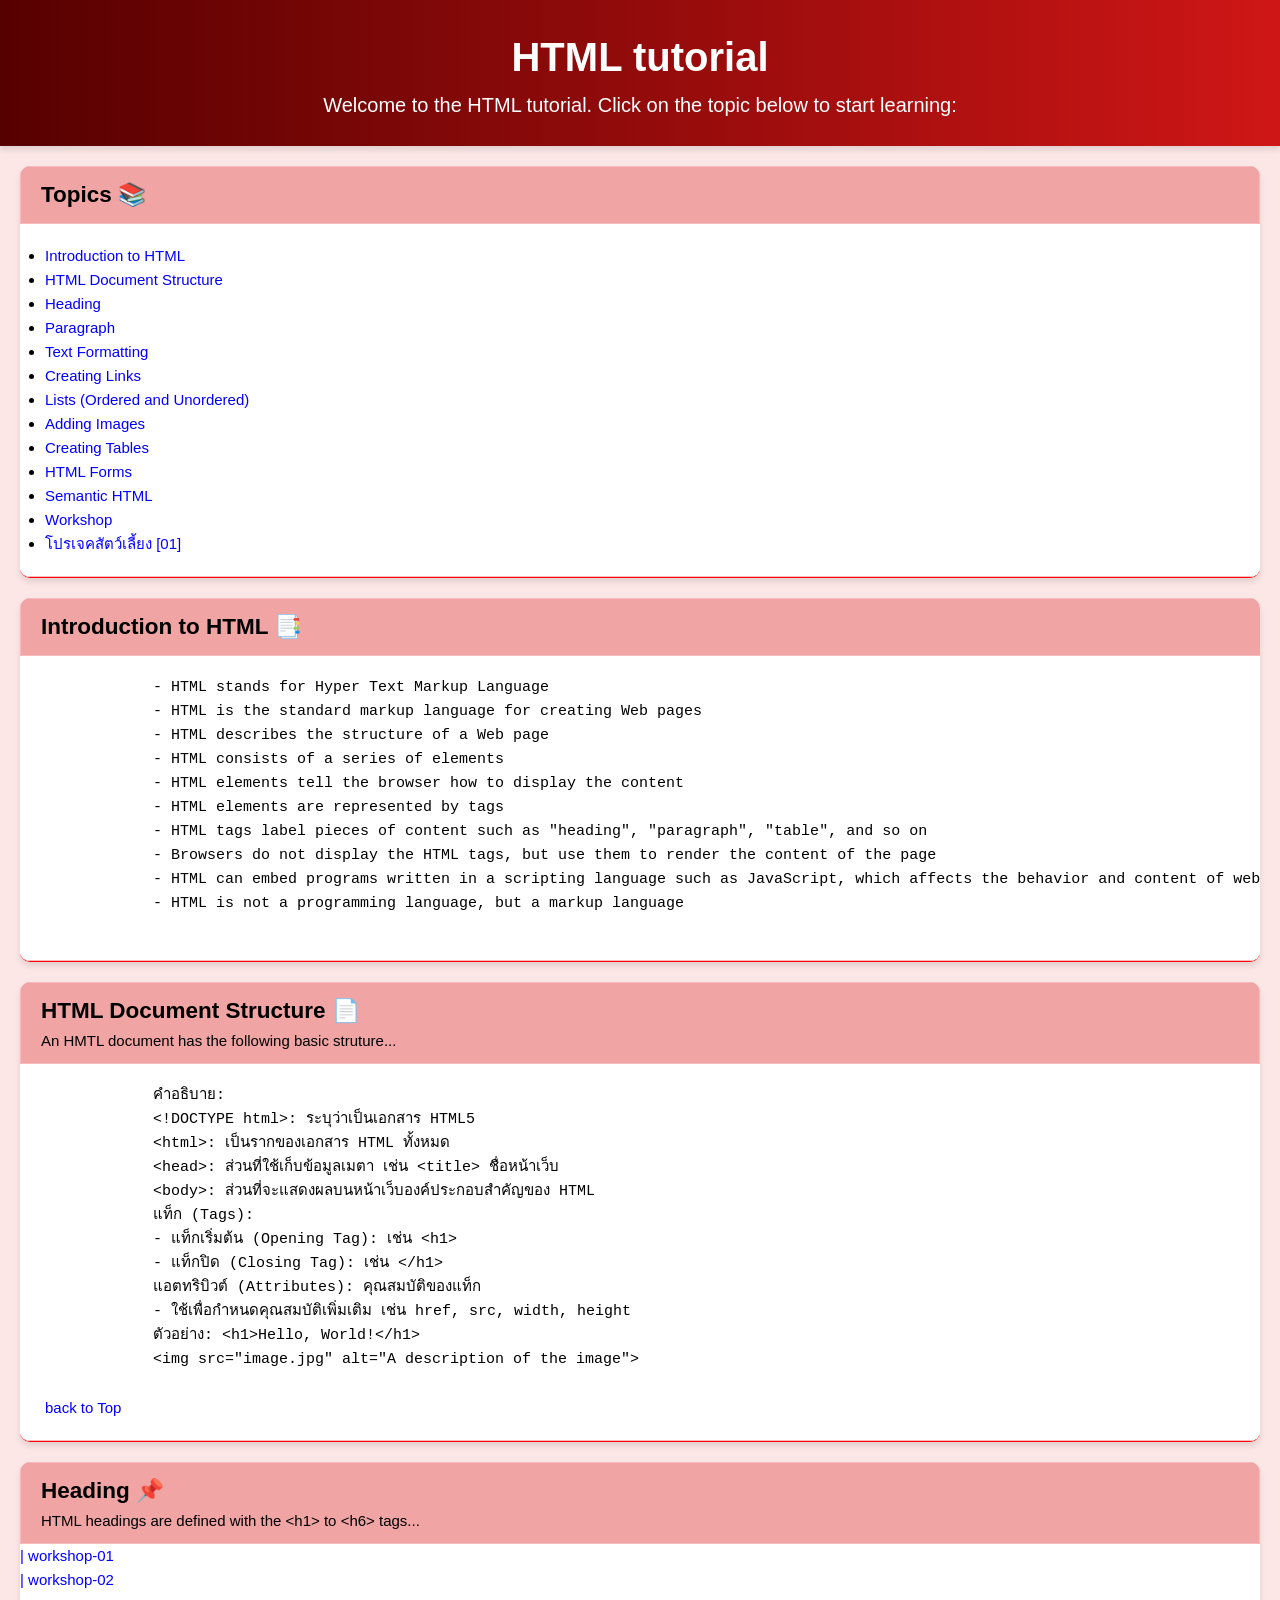
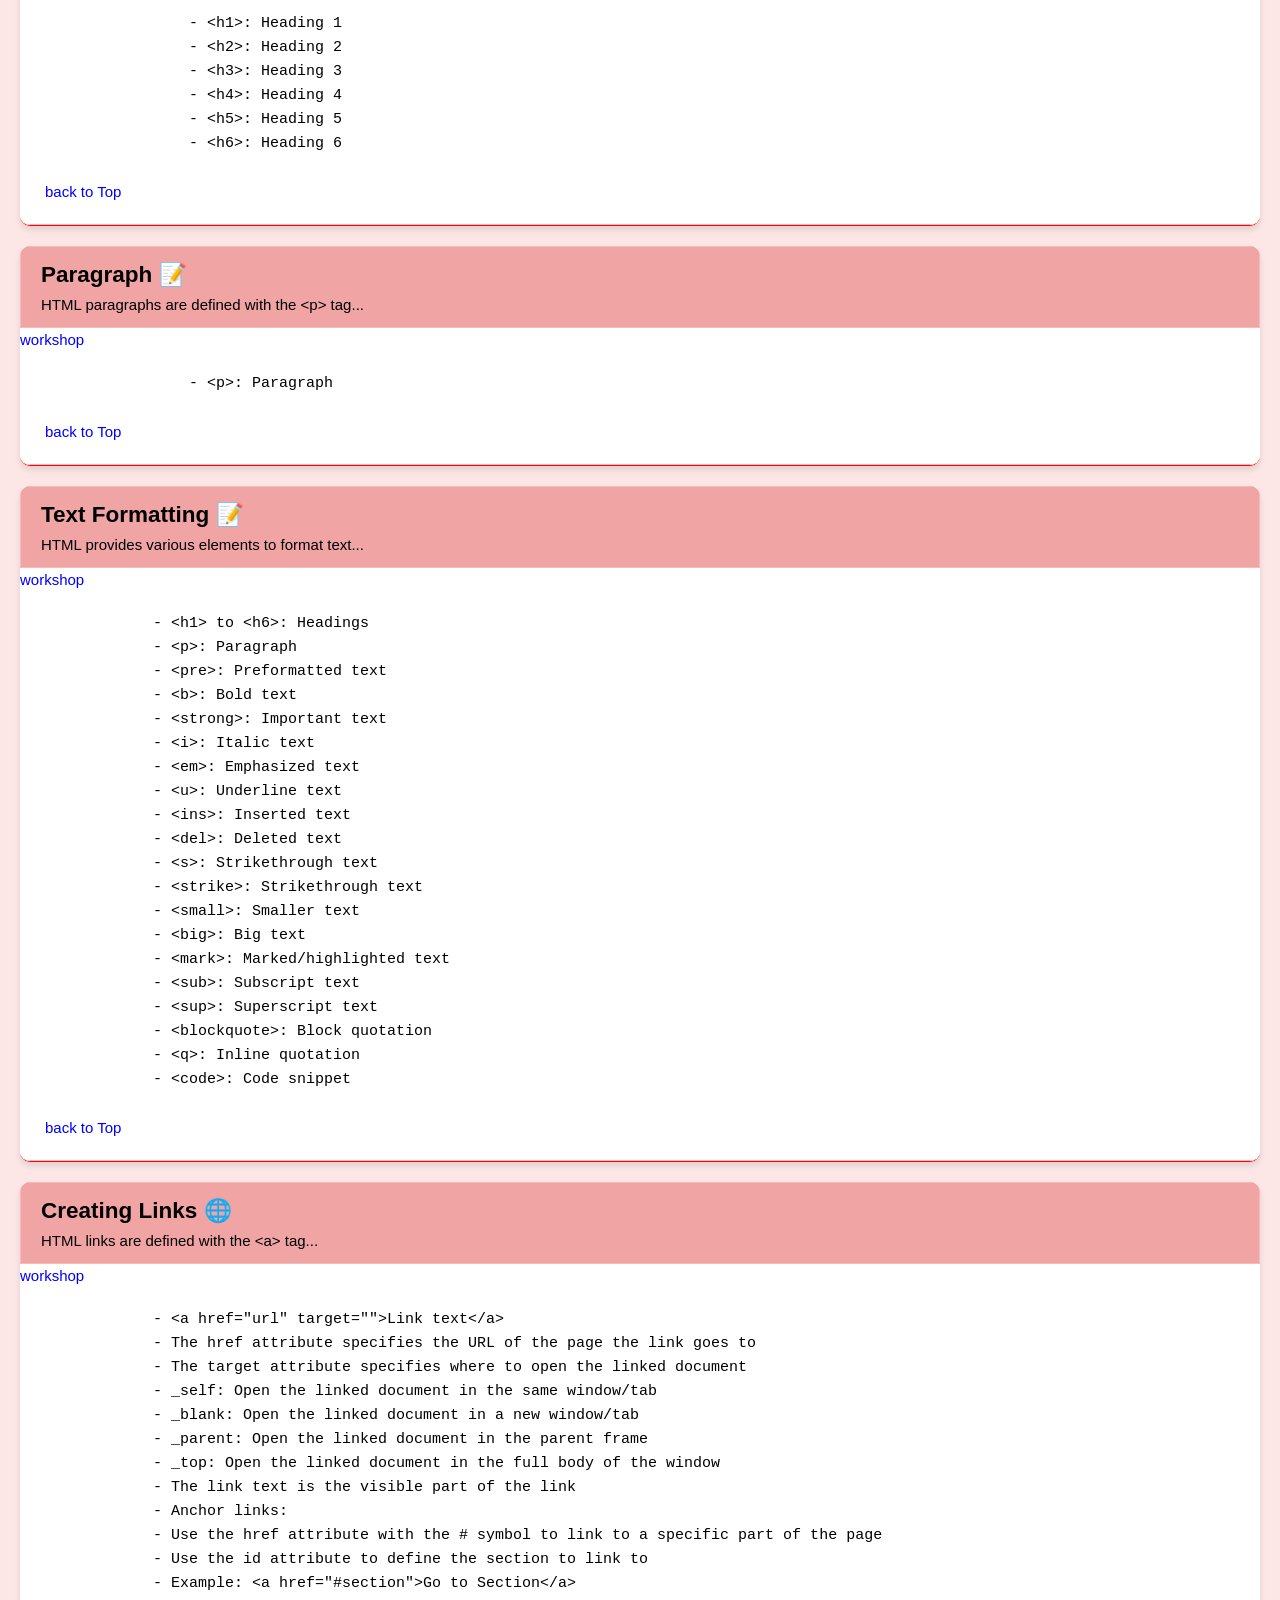
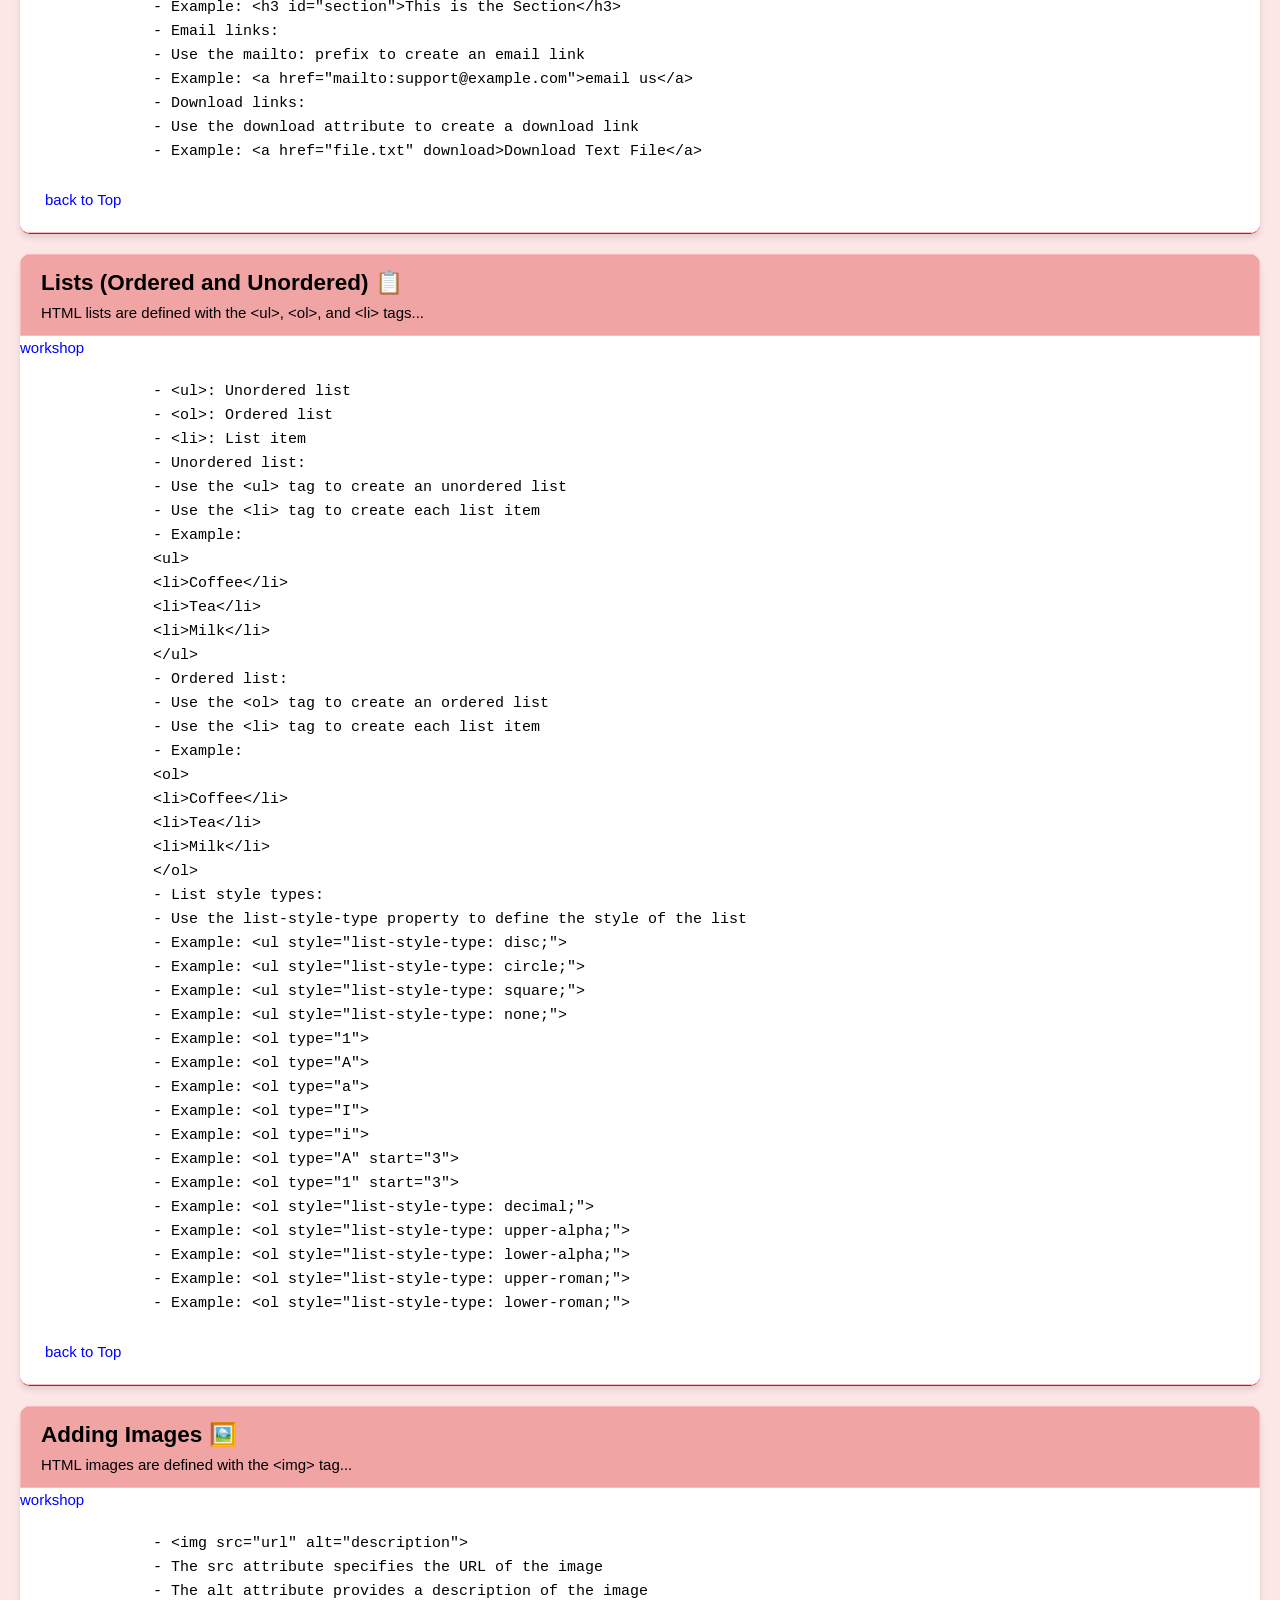
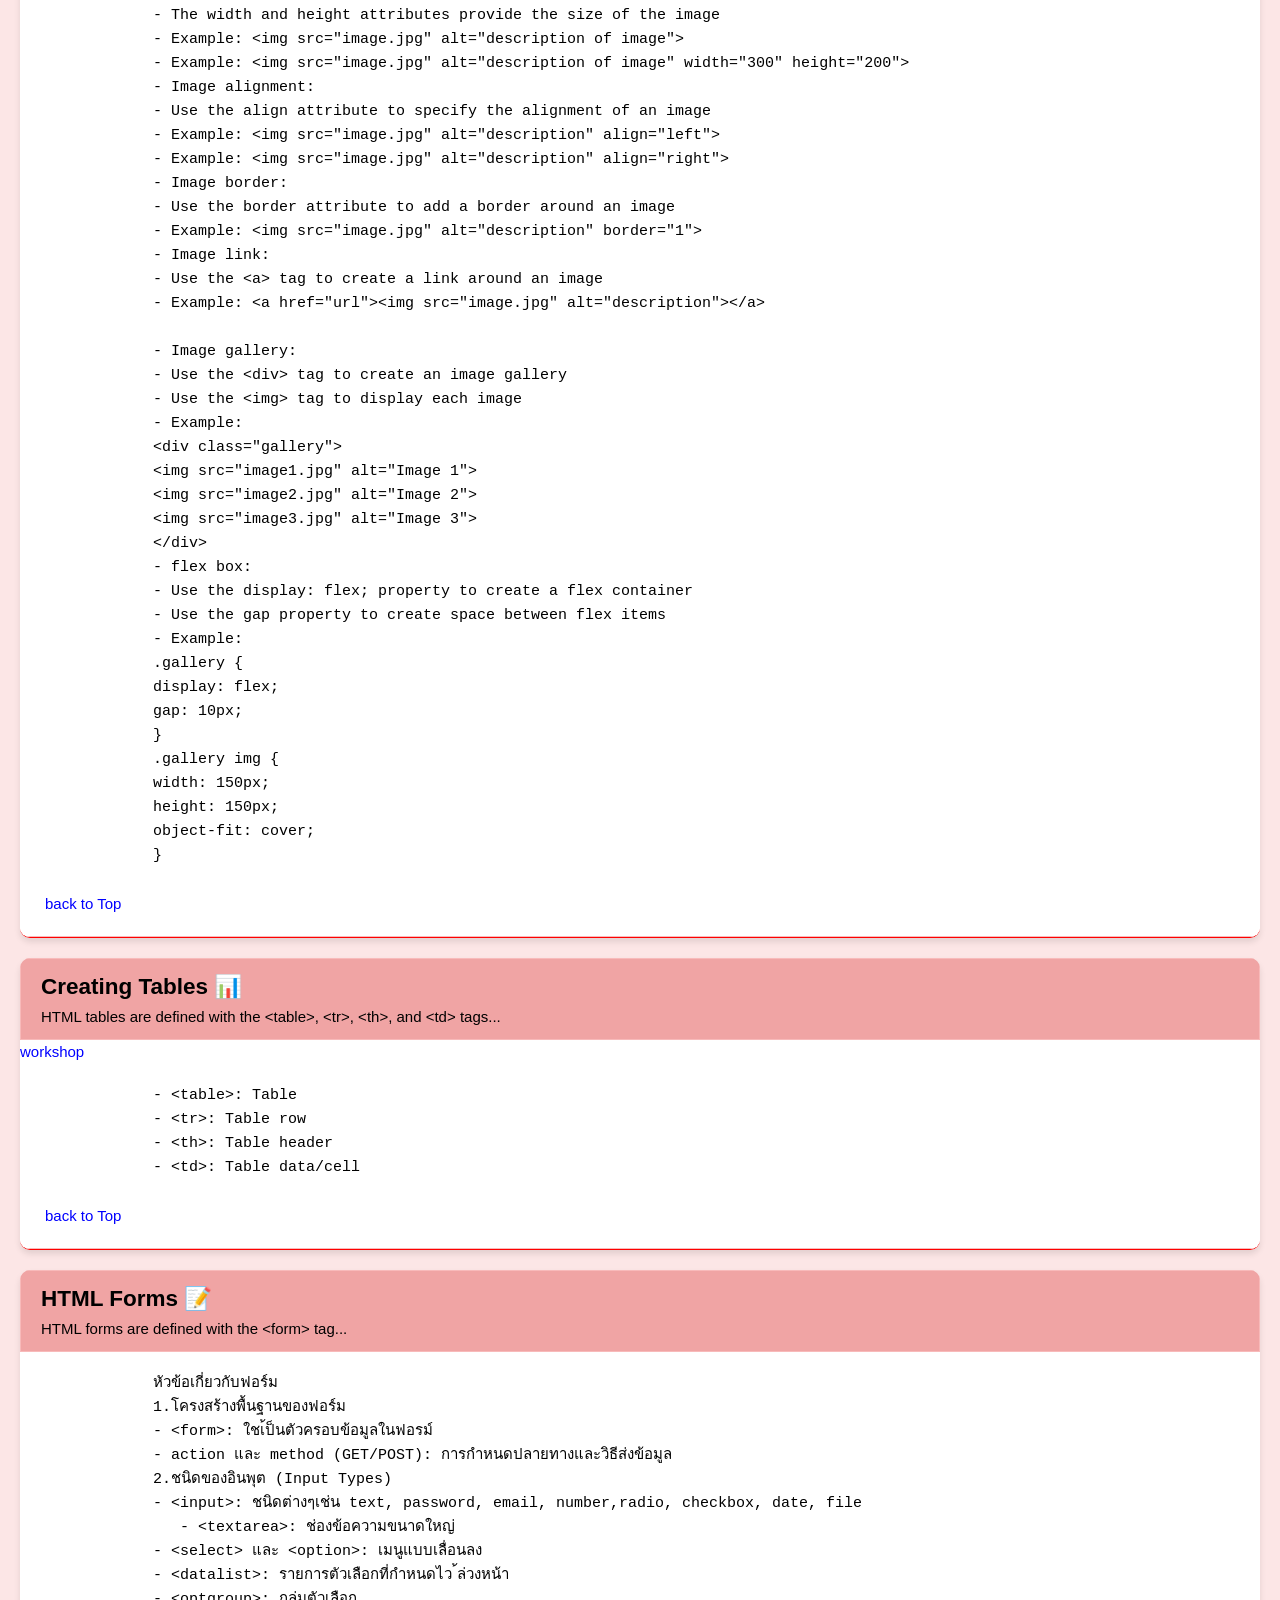
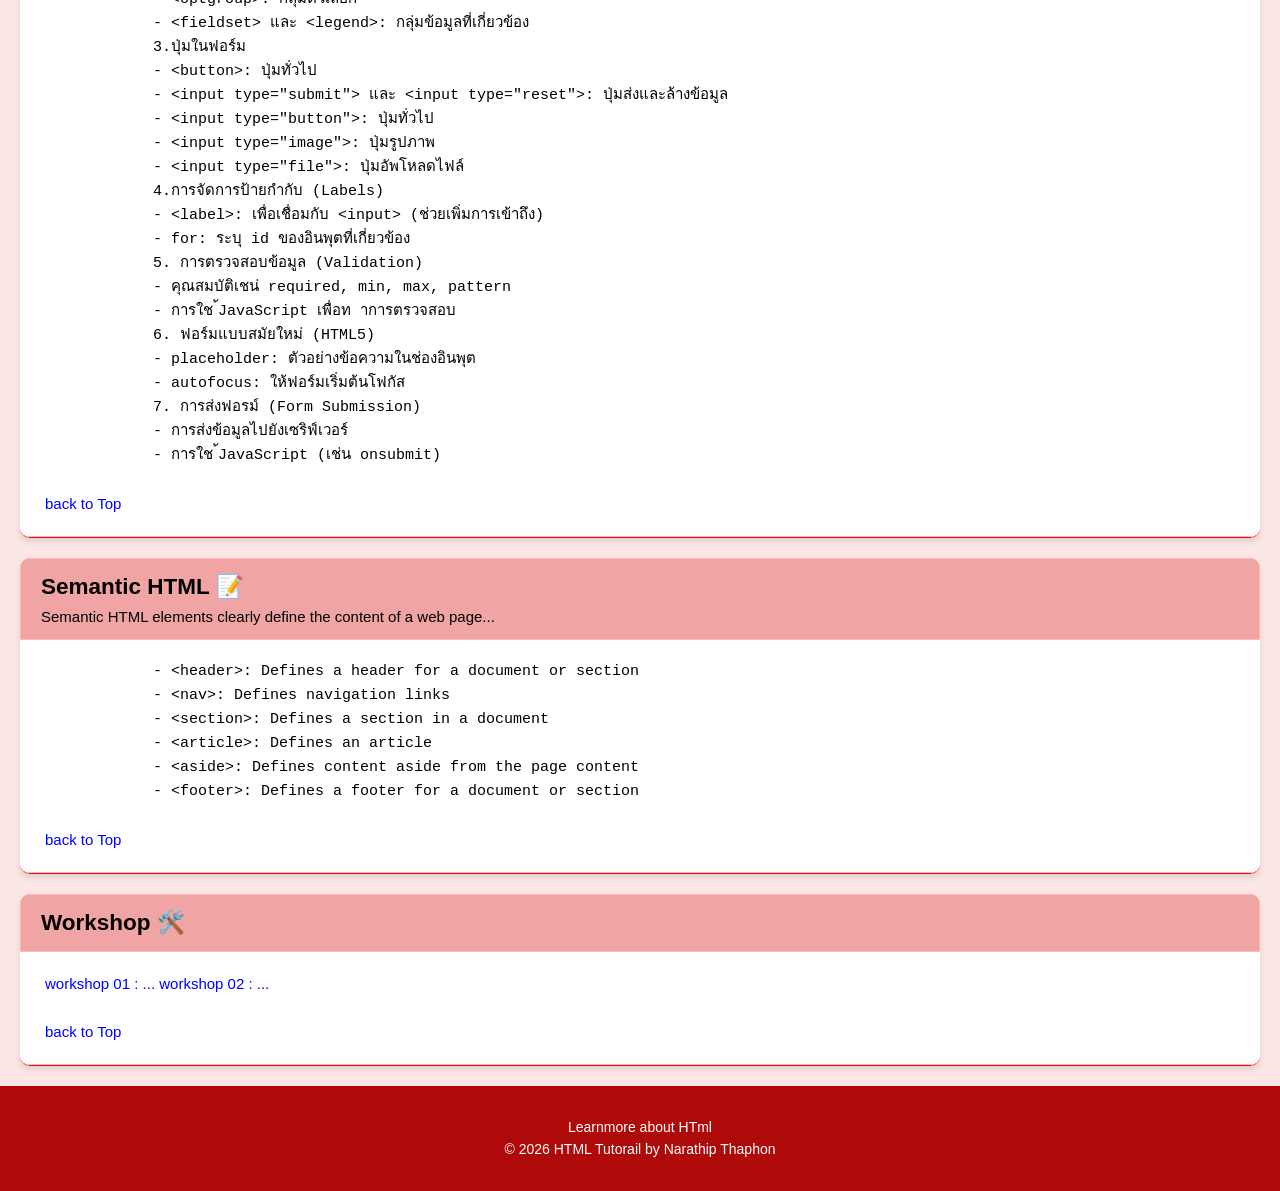
==== commit c4e96bbf: "new project pet guide" ====
--- a/index.html
+++ b/index.html
@@ -30,6 +30,7 @@
                 <li><a href="#forms">HTML Forms</a></li>
                 <li><a href="#semantic">Semantic HTML</a></li>
                 <li><a href="#workshop">Workshop</a></li>
+                <li><a href="Pets01/index.html">โปรเจคสัตว์เลี้ยง [01]</a></li>
             </ul>
         </section>
     </div>
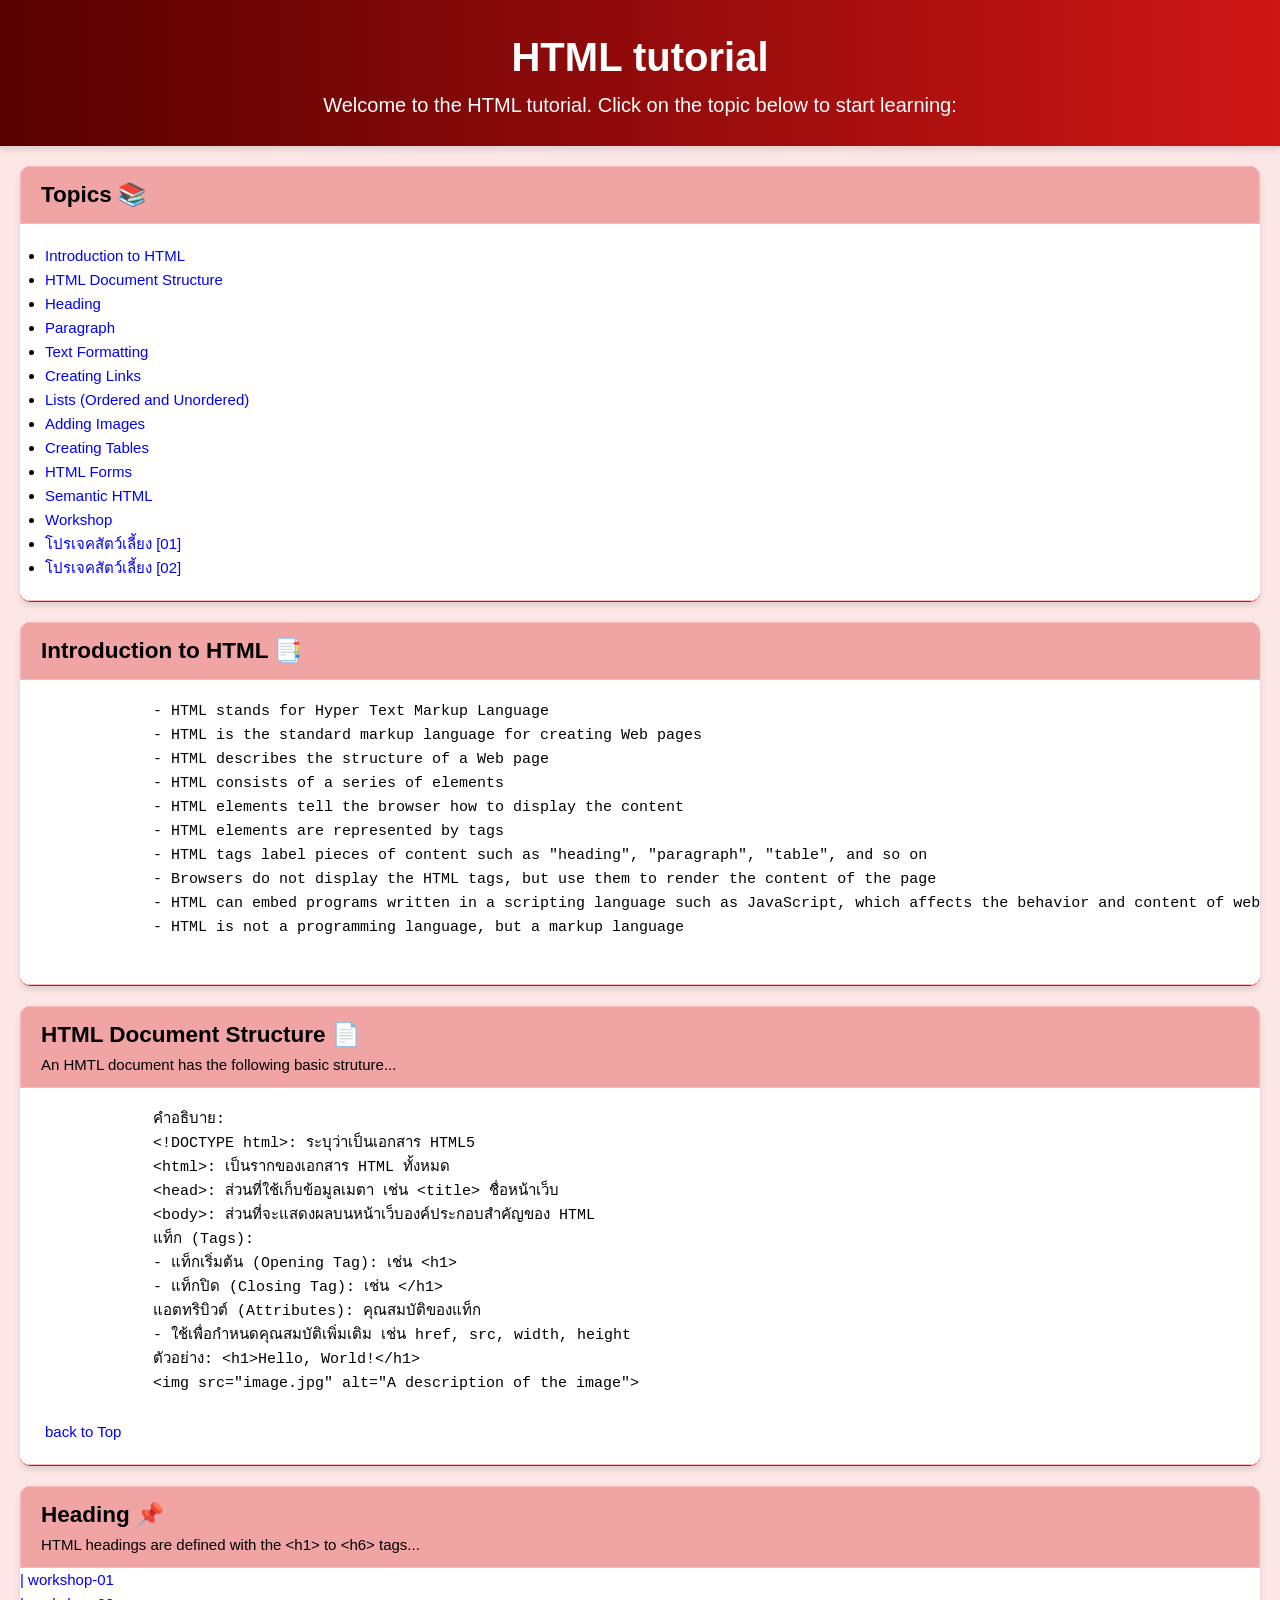
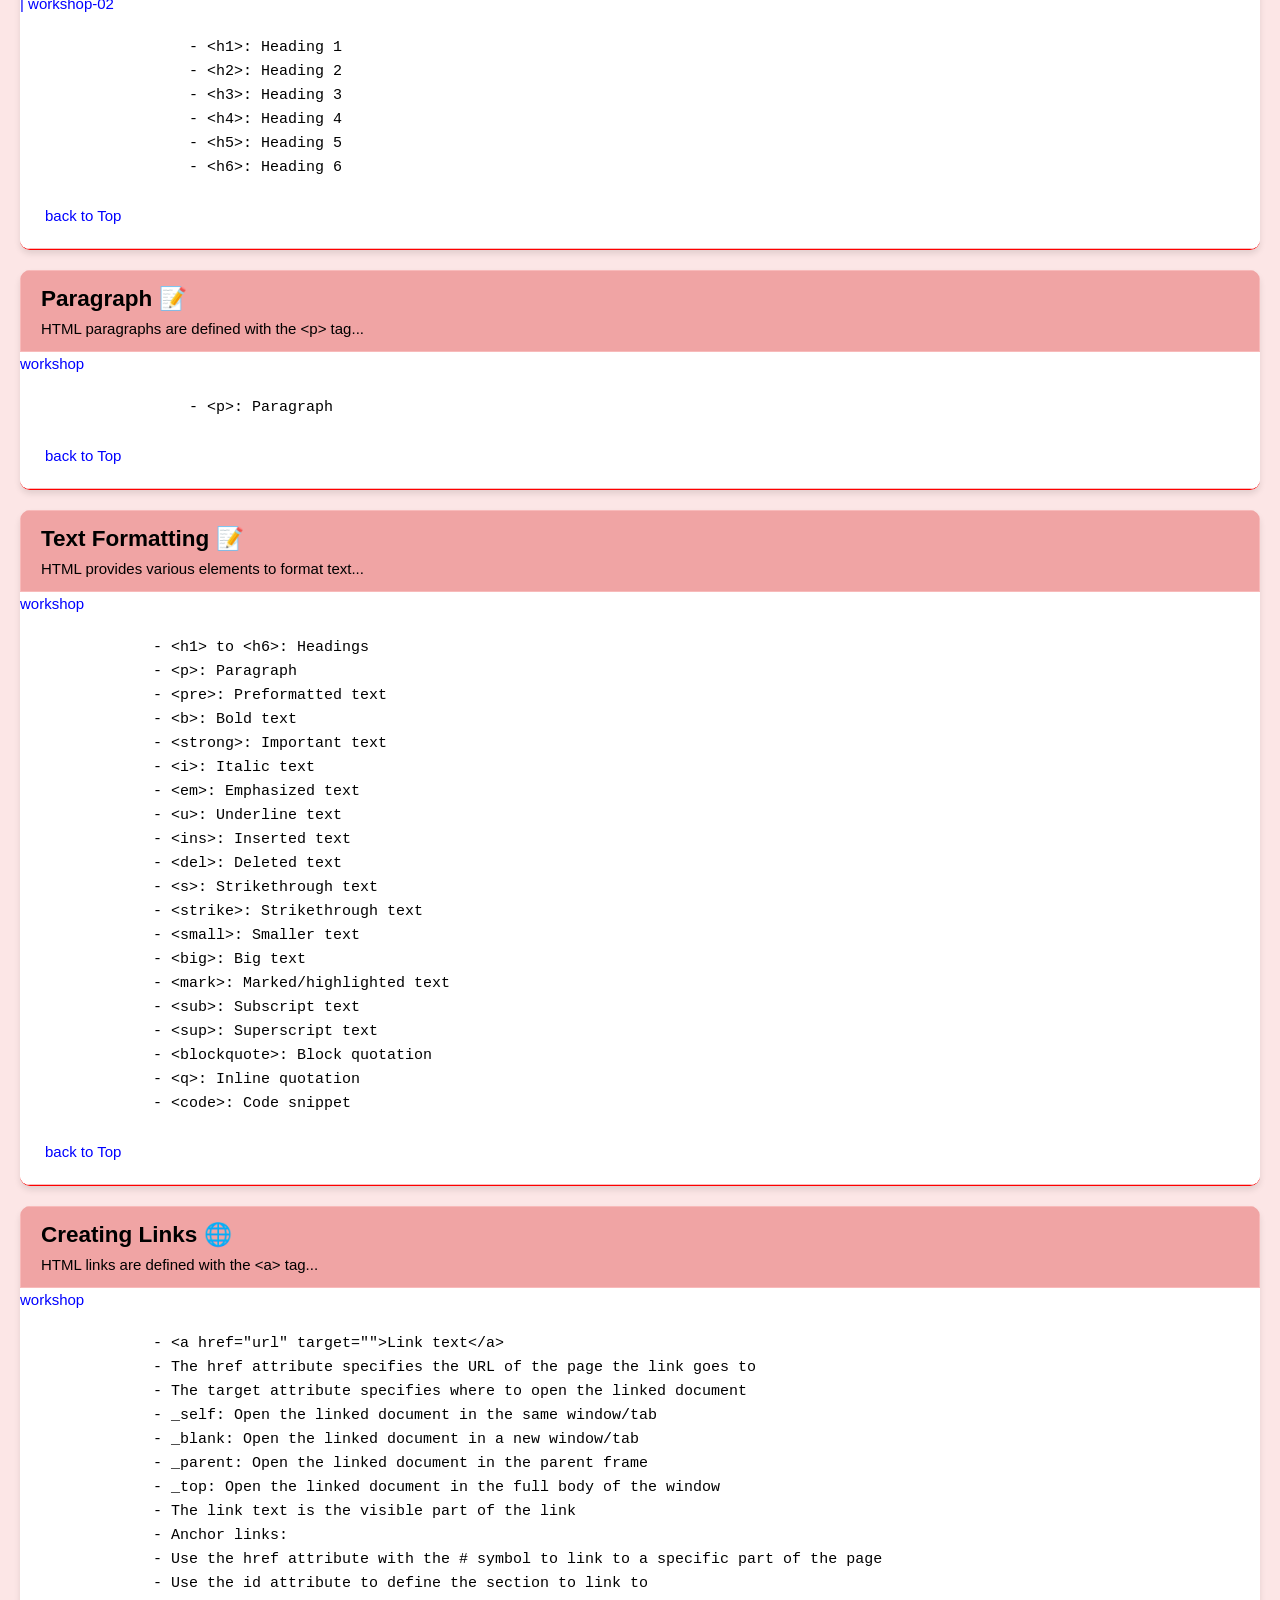
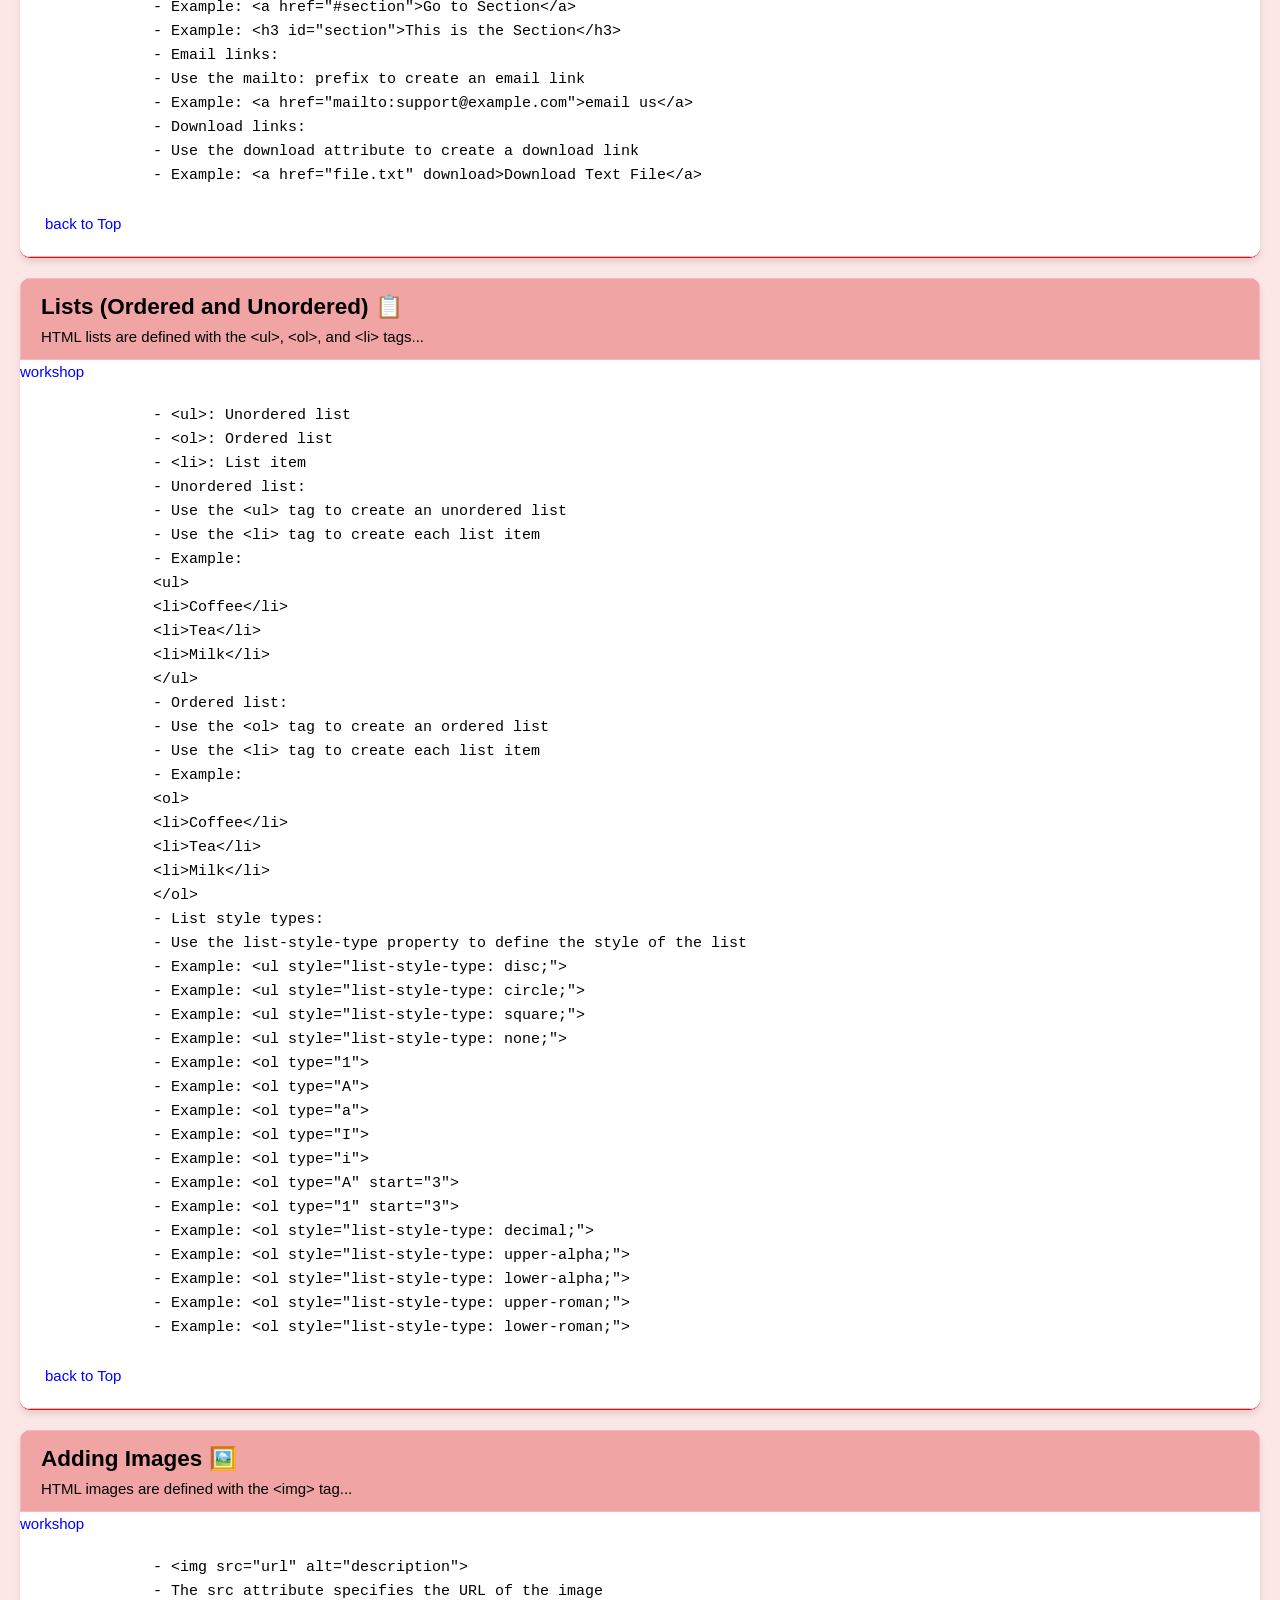
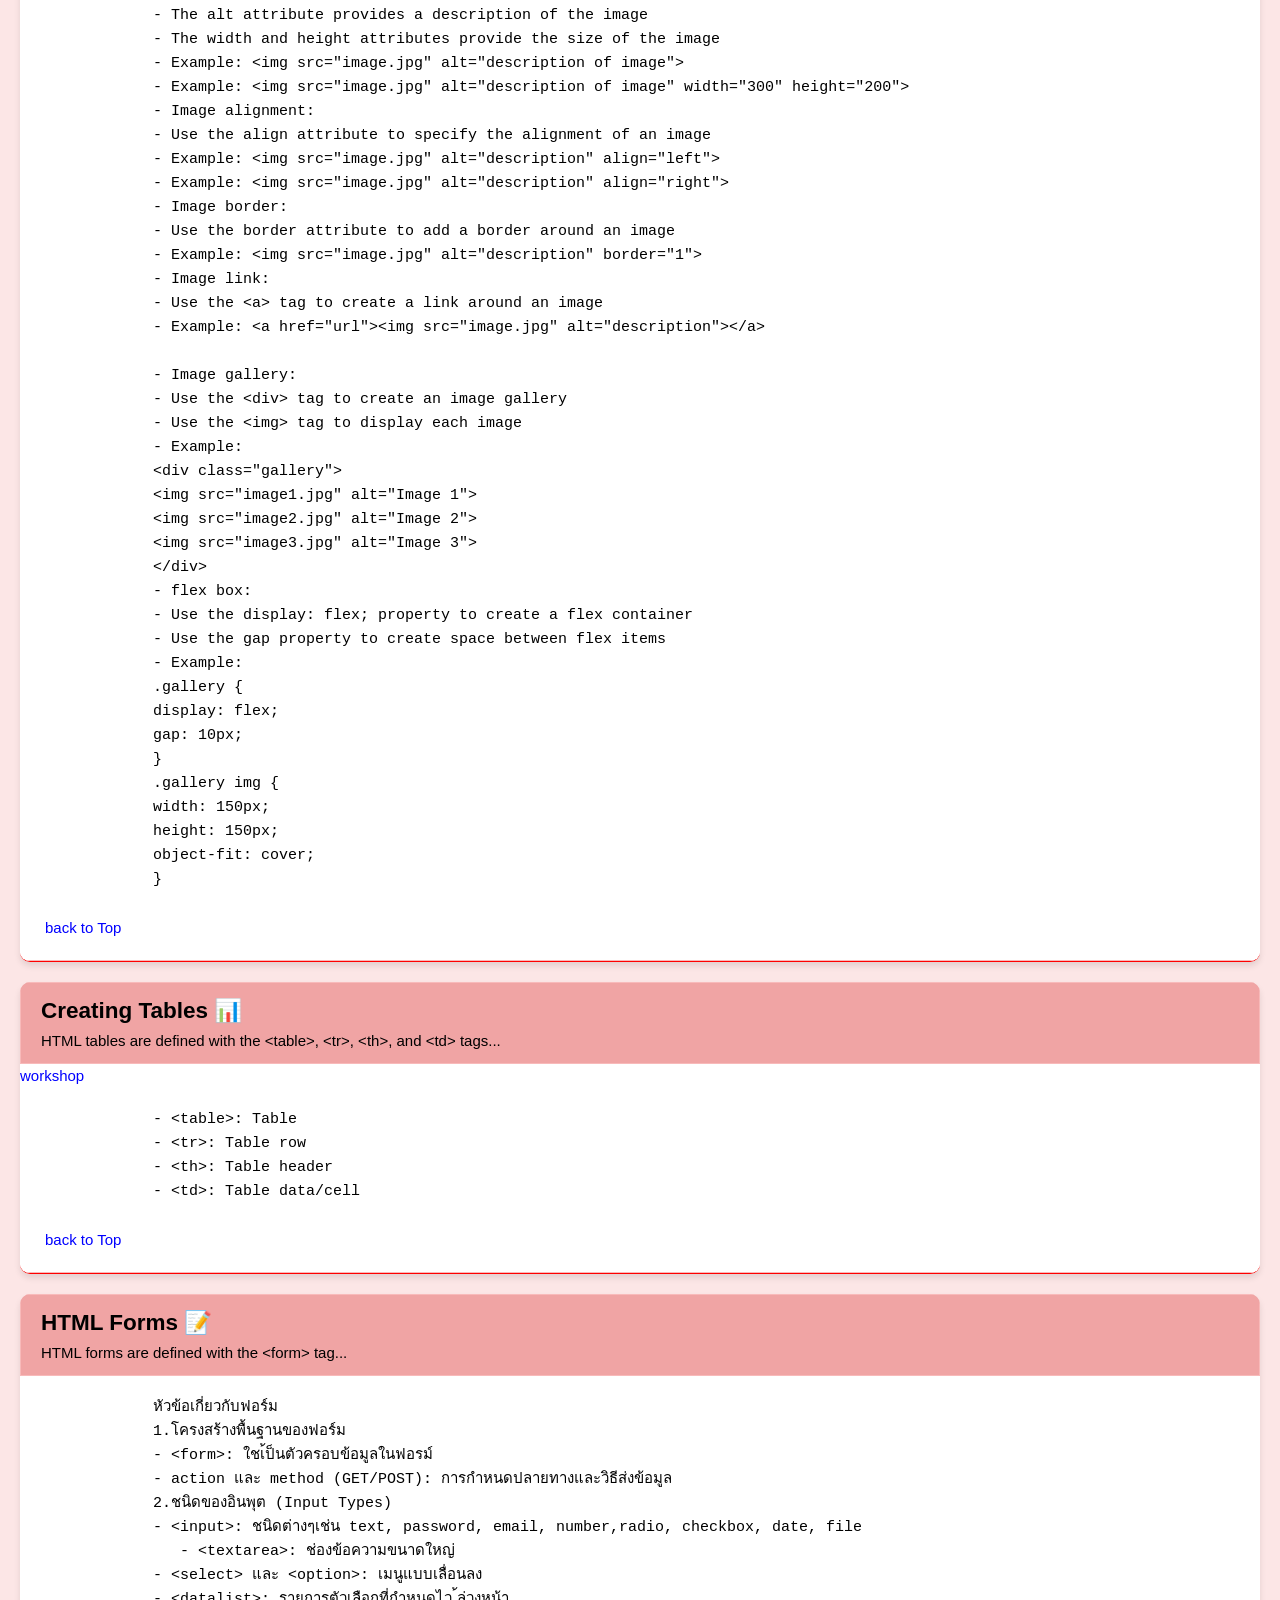
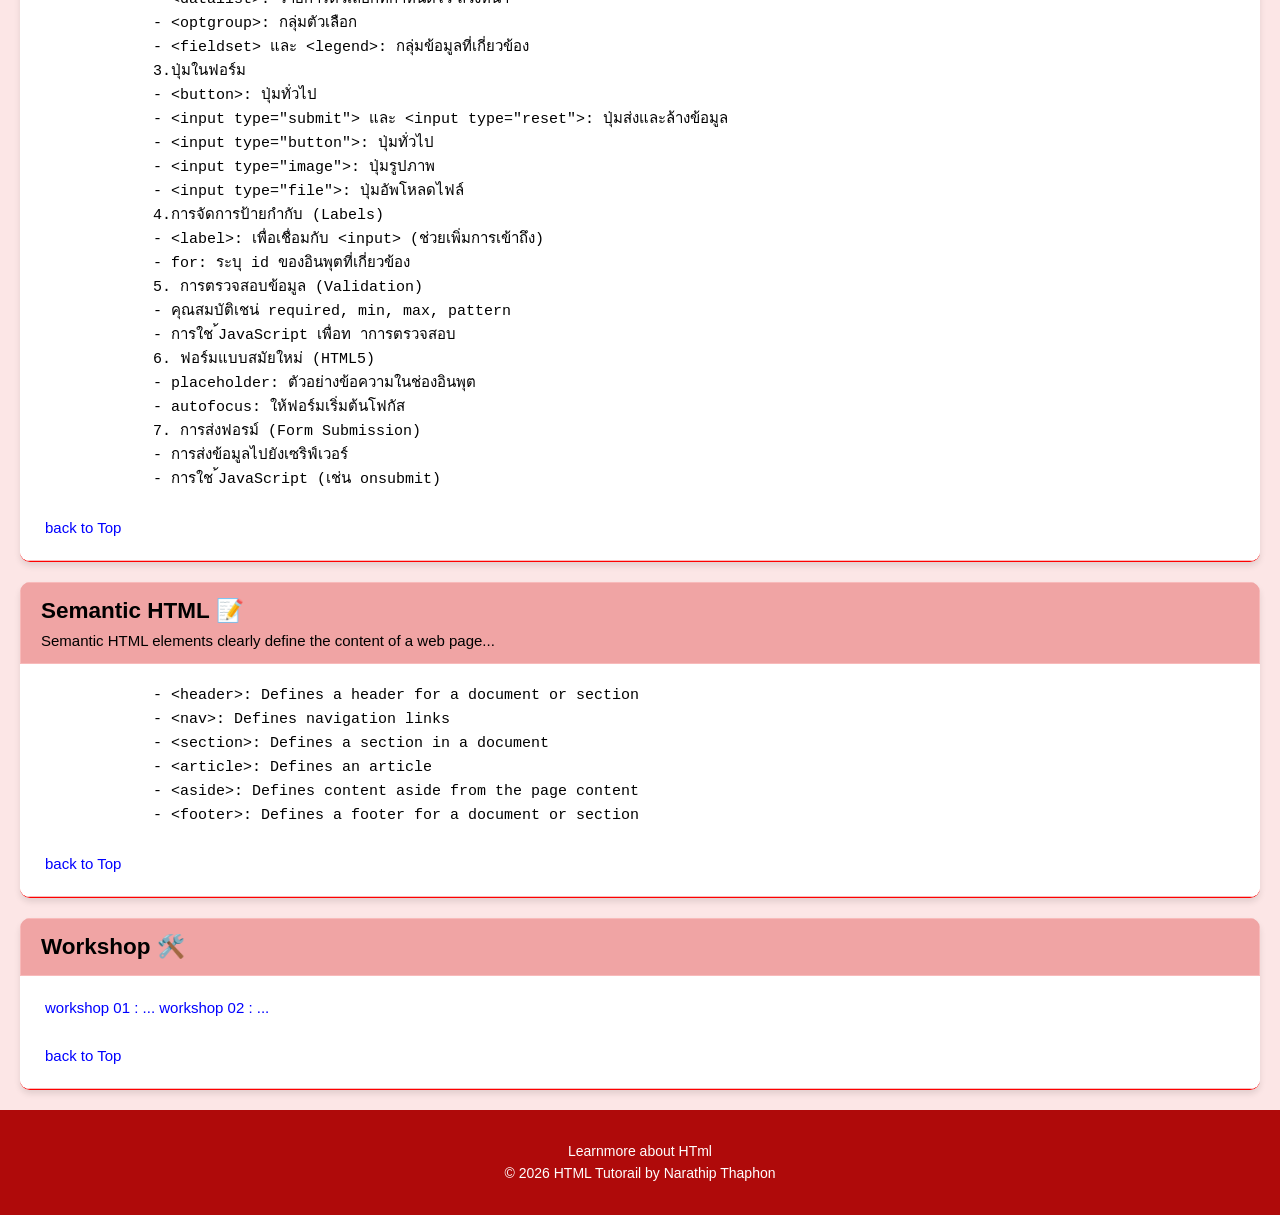
==== commit d749008c: "update catagory" ====
--- a/index.html
+++ b/index.html
@@ -31,6 +31,7 @@
                 <li><a href="#semantic">Semantic HTML</a></li>
                 <li><a href="#workshop">Workshop</a></li>
                 <li><a href="Pets01/index.html">โปรเจคสัตว์เลี้ยง [01]</a></li>
+                <li><a href="Pets02/index.html">โปรเจคสัตว์เลี้ยง [02]</a></li>
             </ul>
         </section>
     </div>
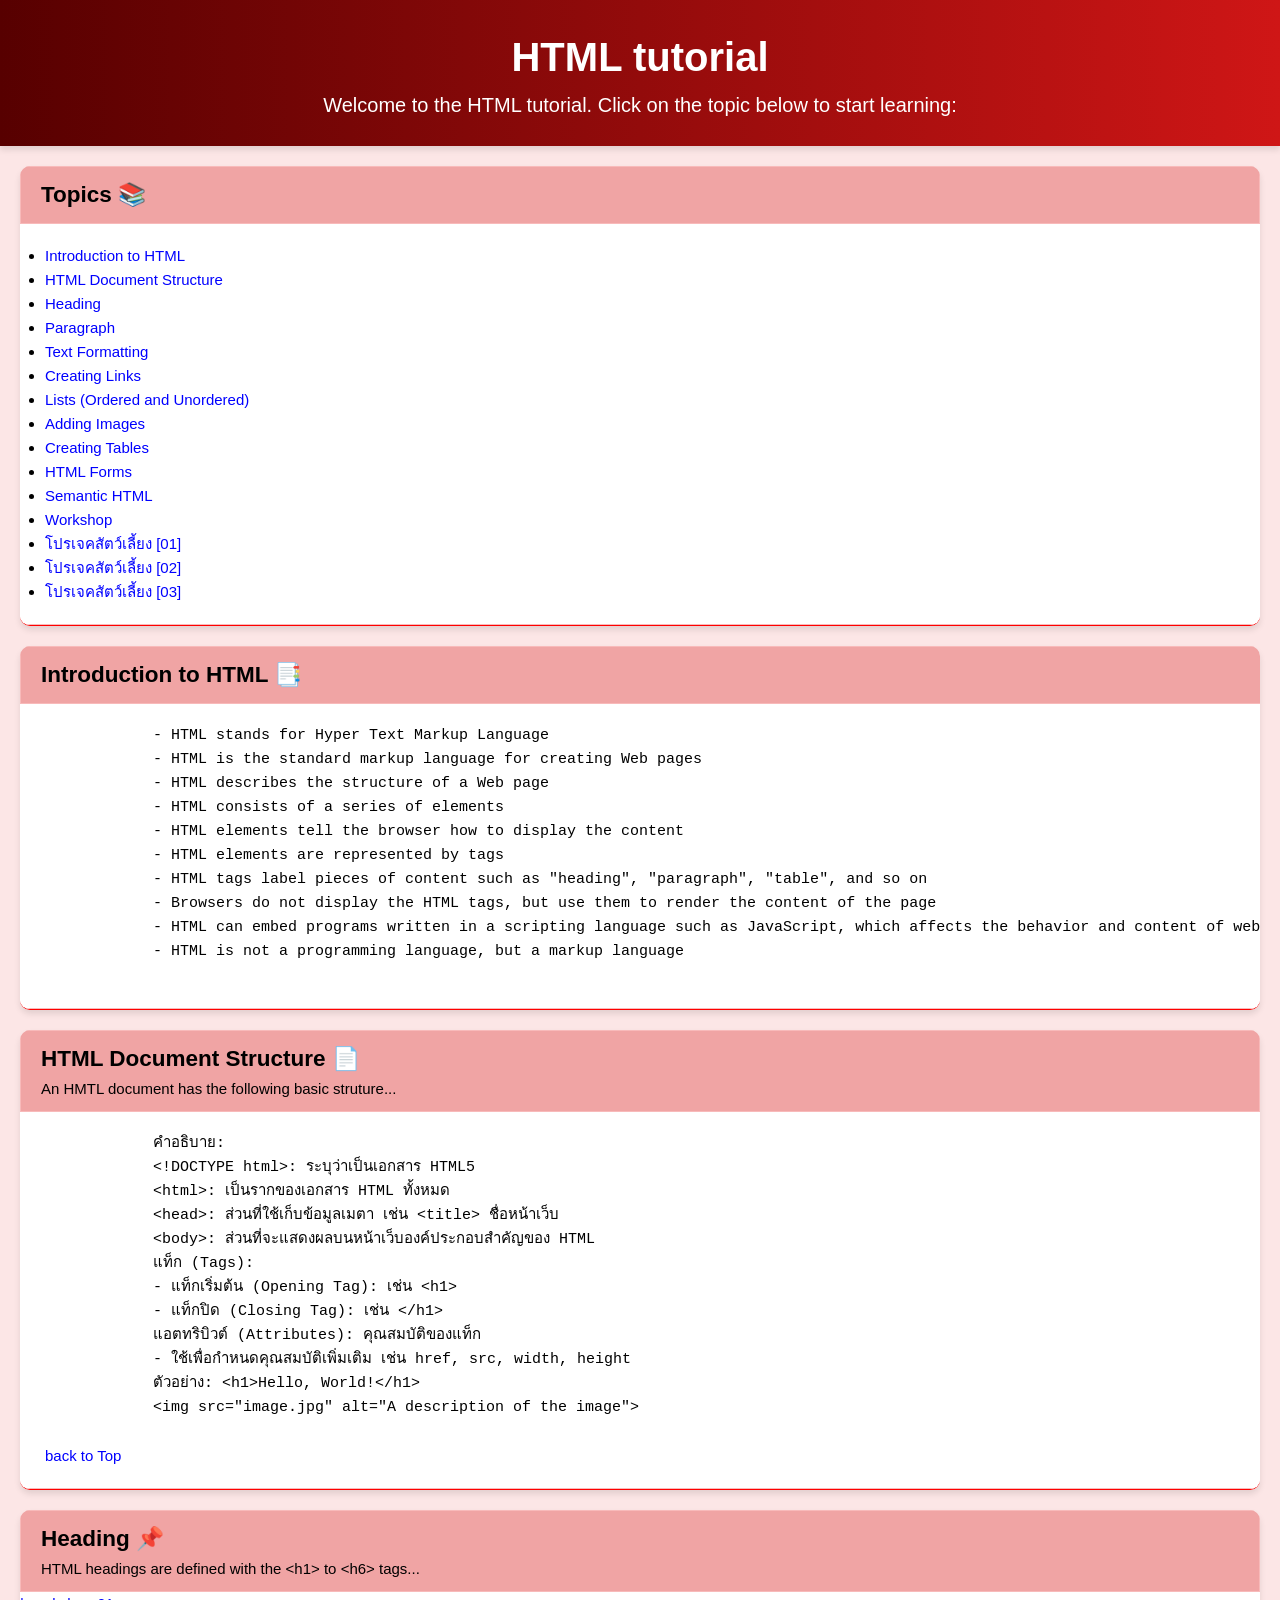
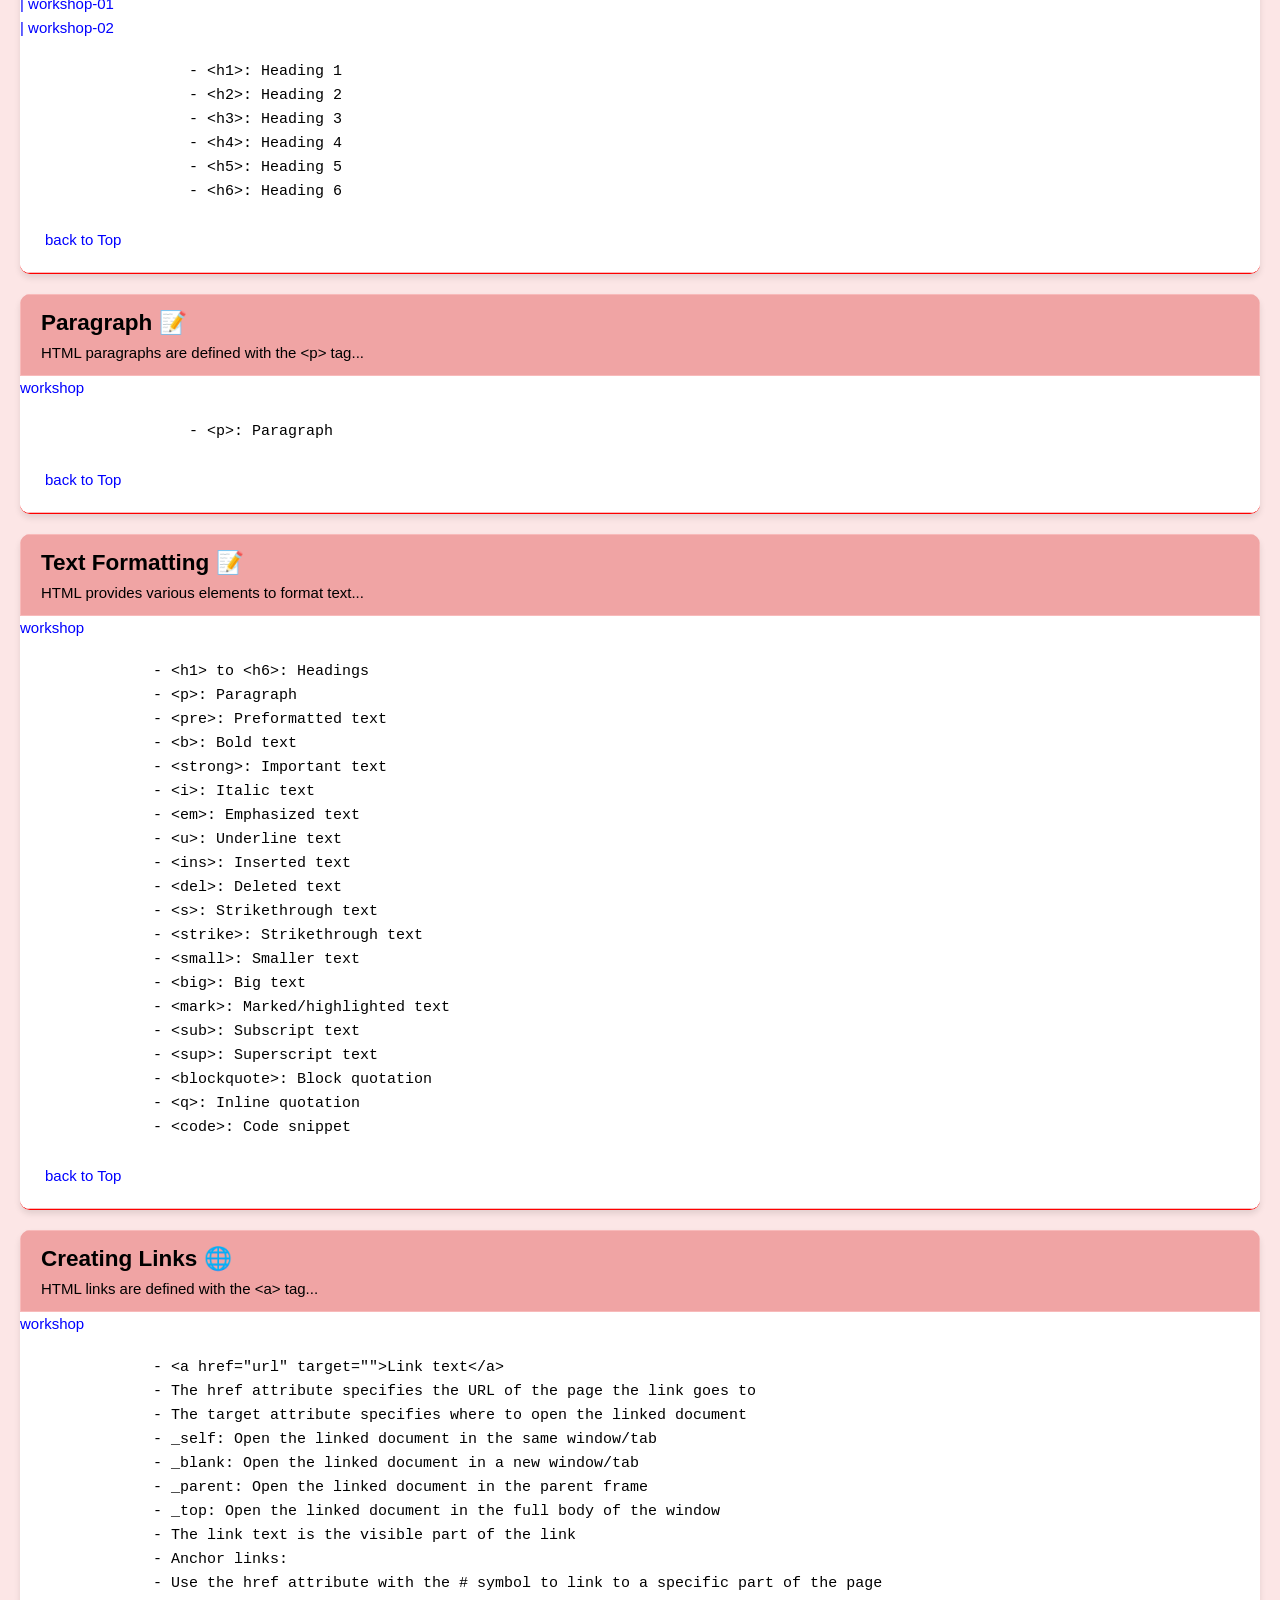
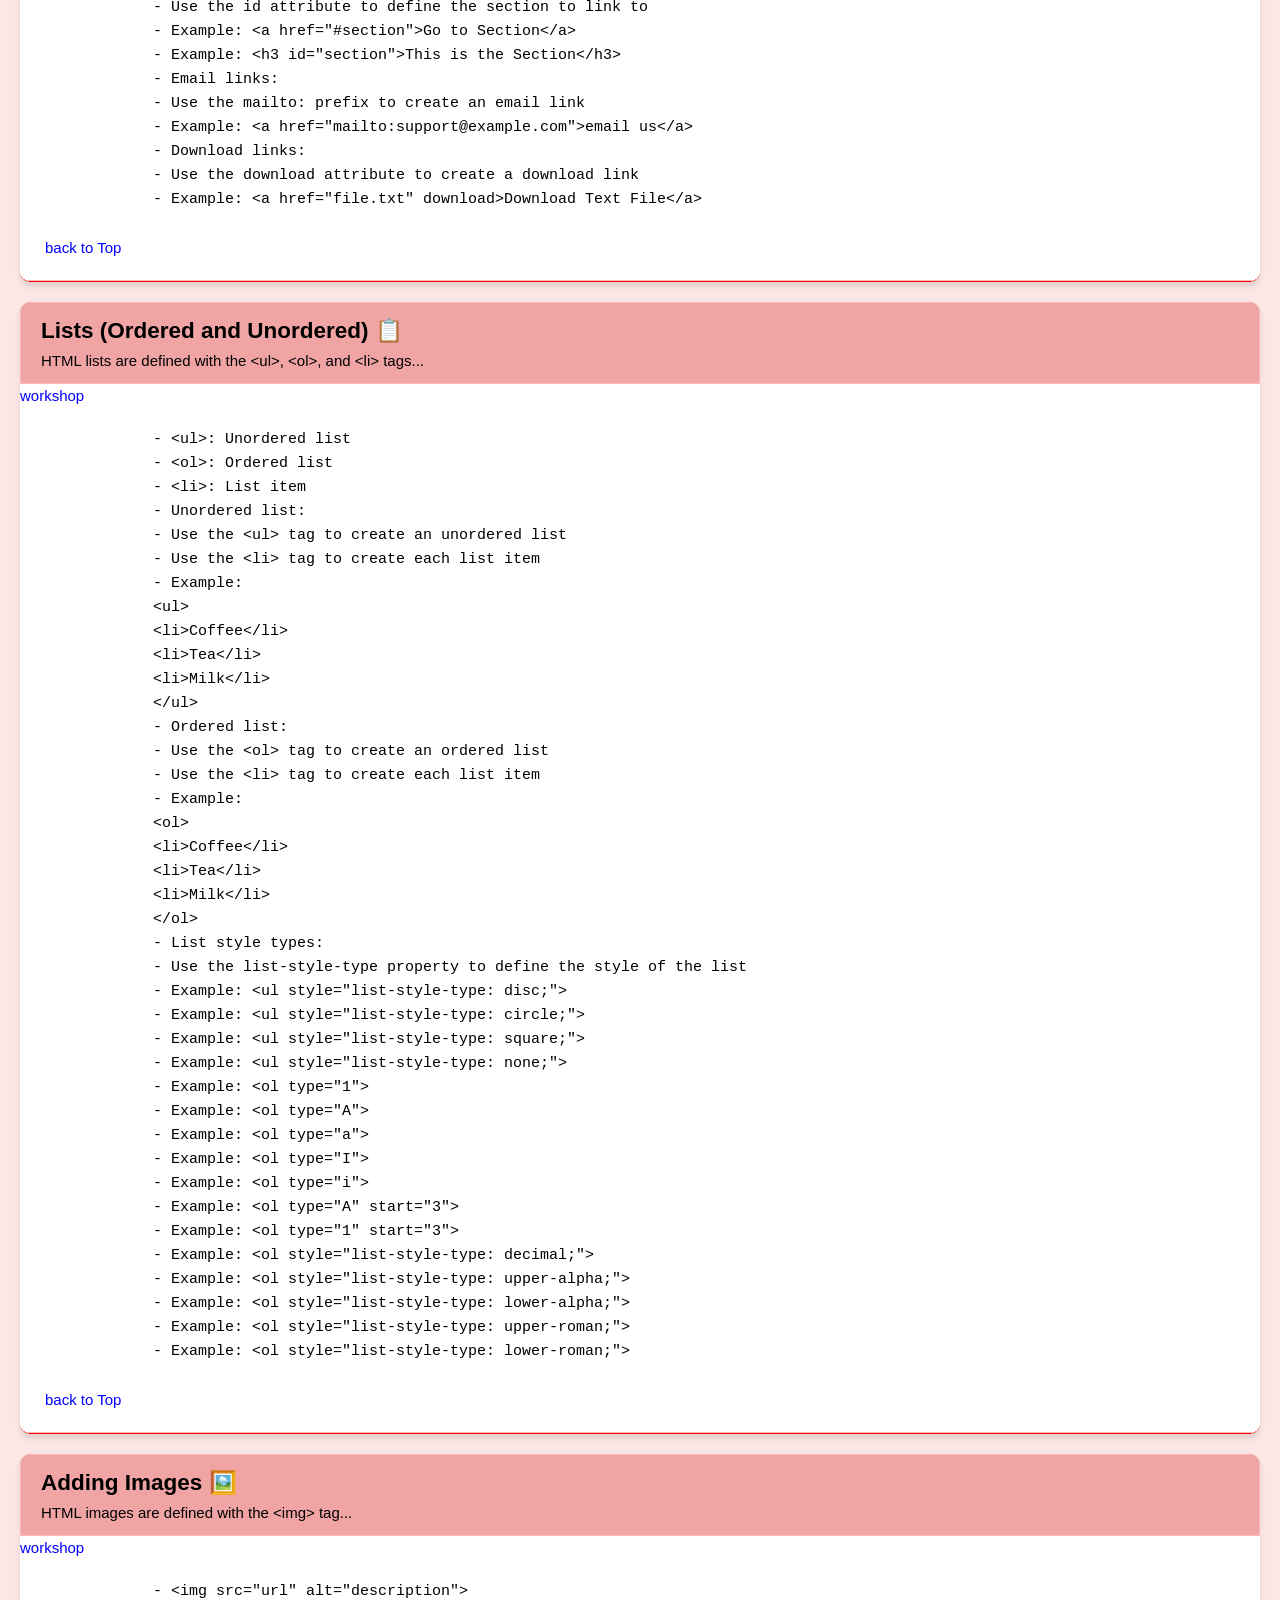
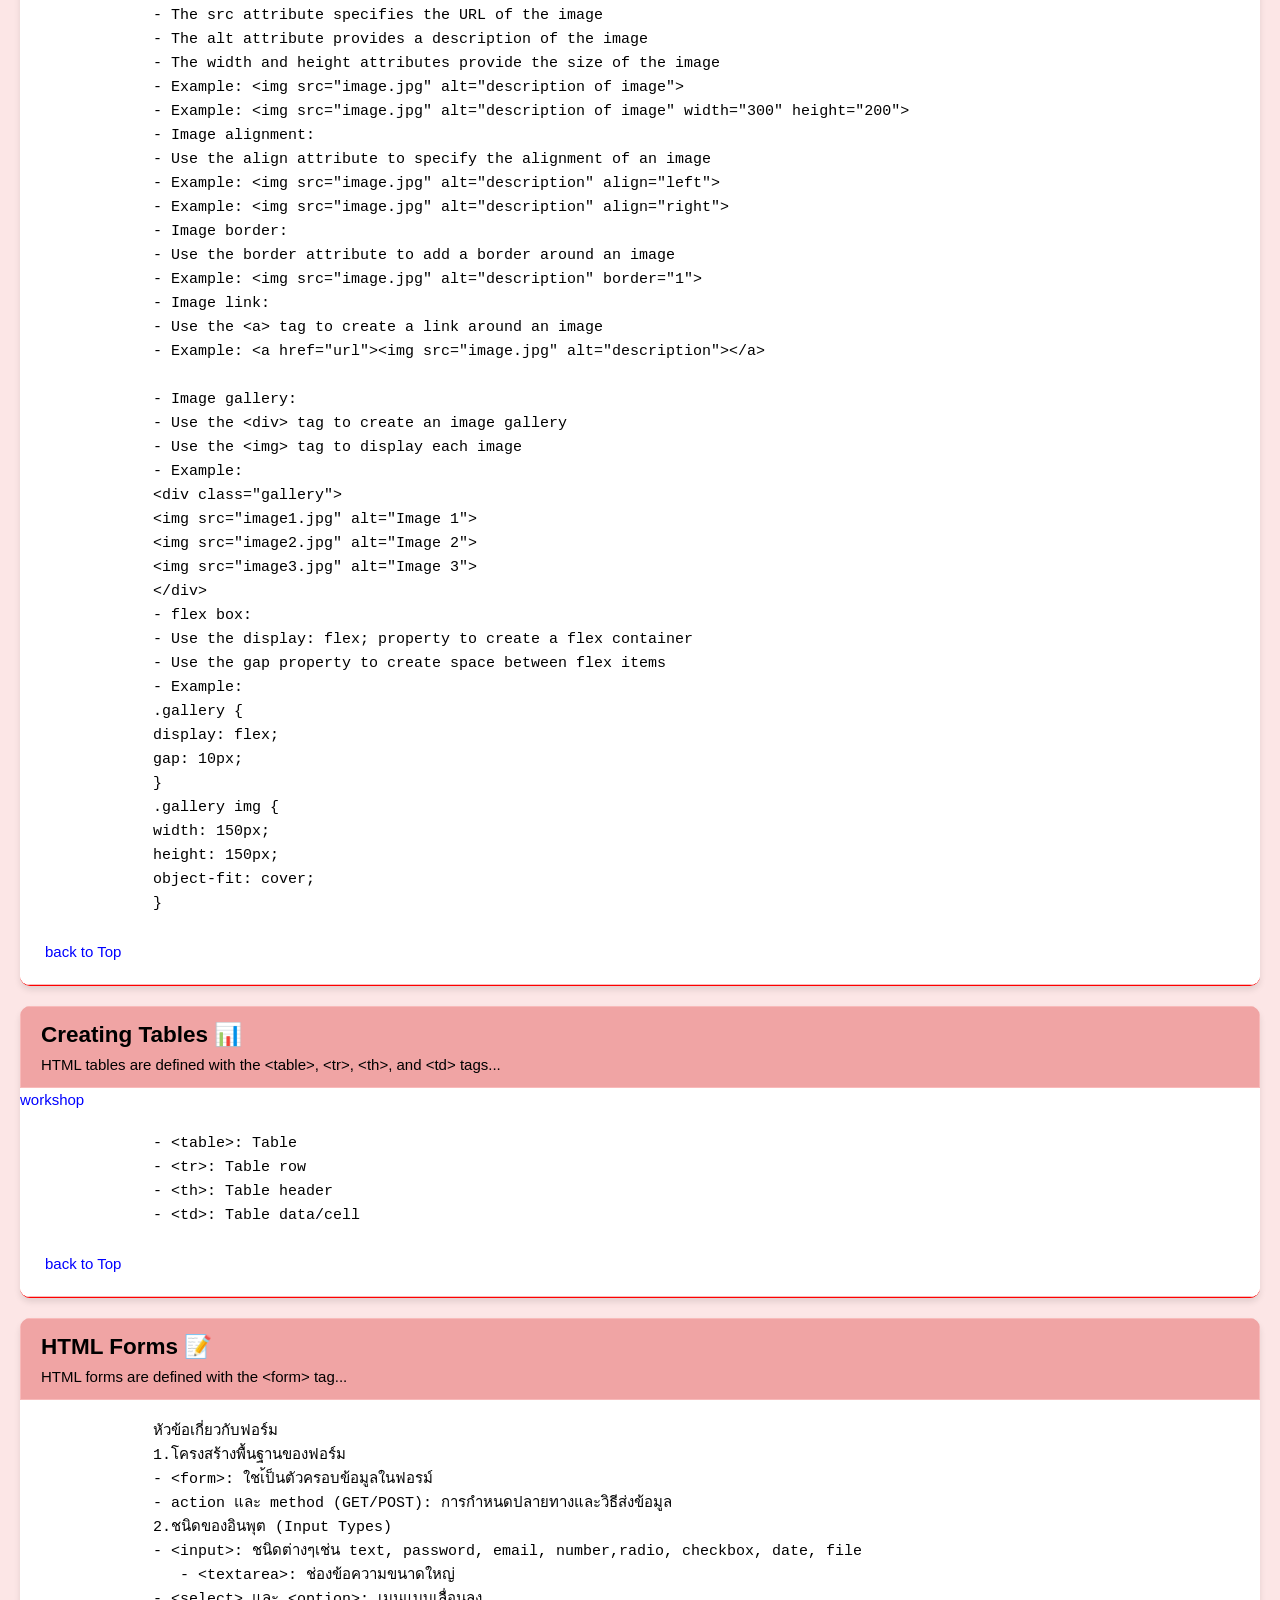
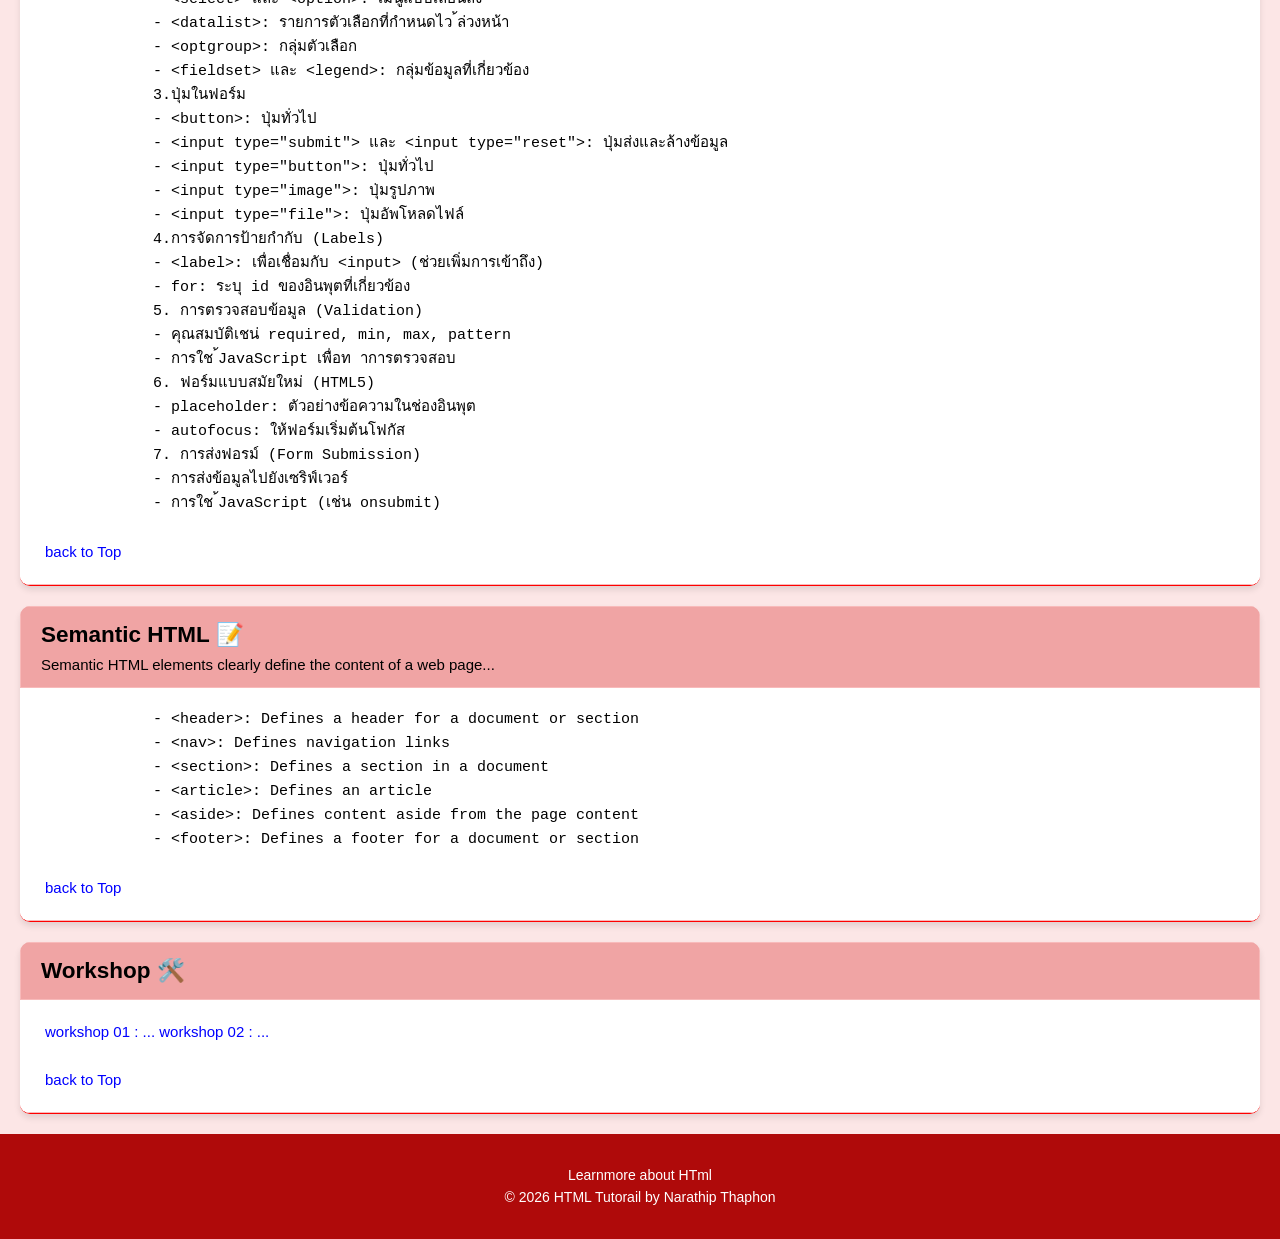
==== commit f7b3c3ad: "final v.1" ====
--- a/index.html
+++ b/index.html
@@ -32,6 +32,7 @@
                 <li><a href="#workshop">Workshop</a></li>
                 <li><a href="Pets01/index.html">โปรเจคสัตว์เลี้ยง [01]</a></li>
                 <li><a href="Pets02/index.html">โปรเจคสัตว์เลี้ยง [02]</a></li>
+                <li><a href="Pets03/index.html">โปรเจคสัตว์เลี้ยง [03]</a></li>
             </ul>
         </section>
     </div>
